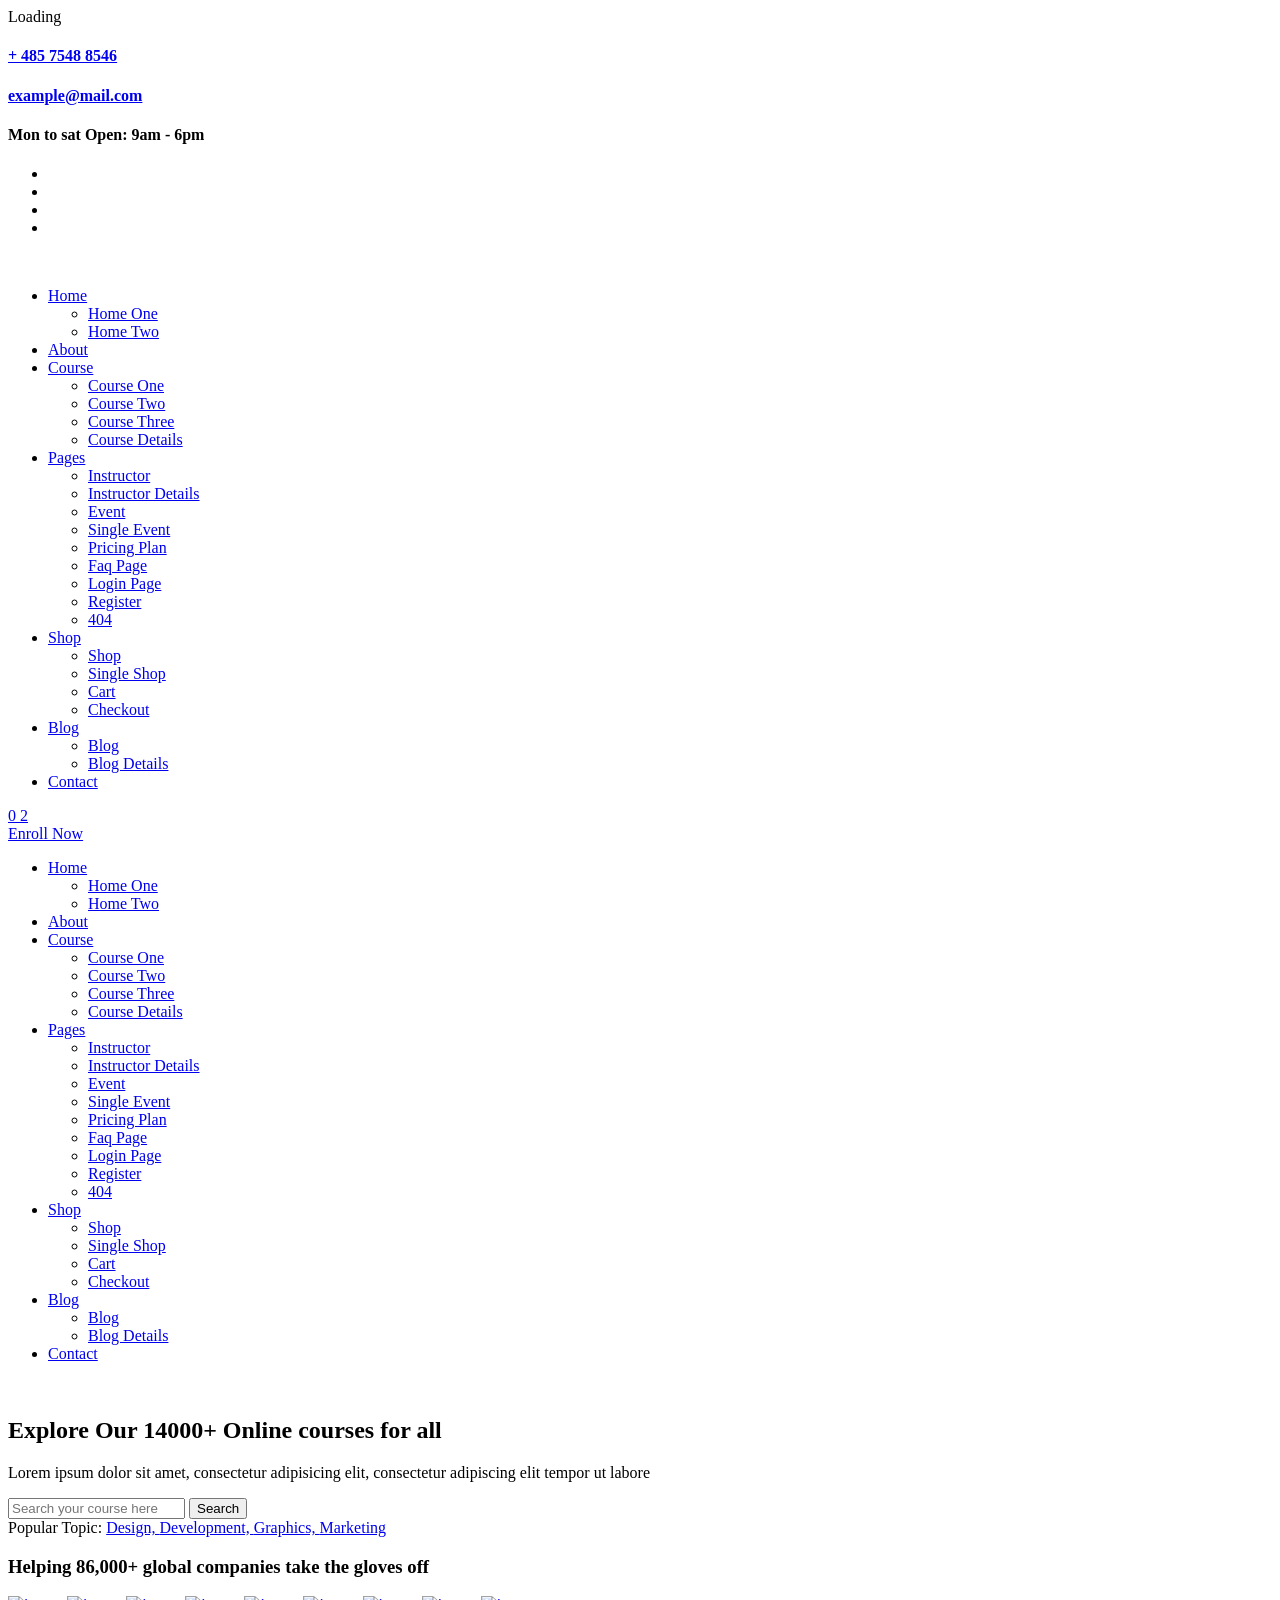
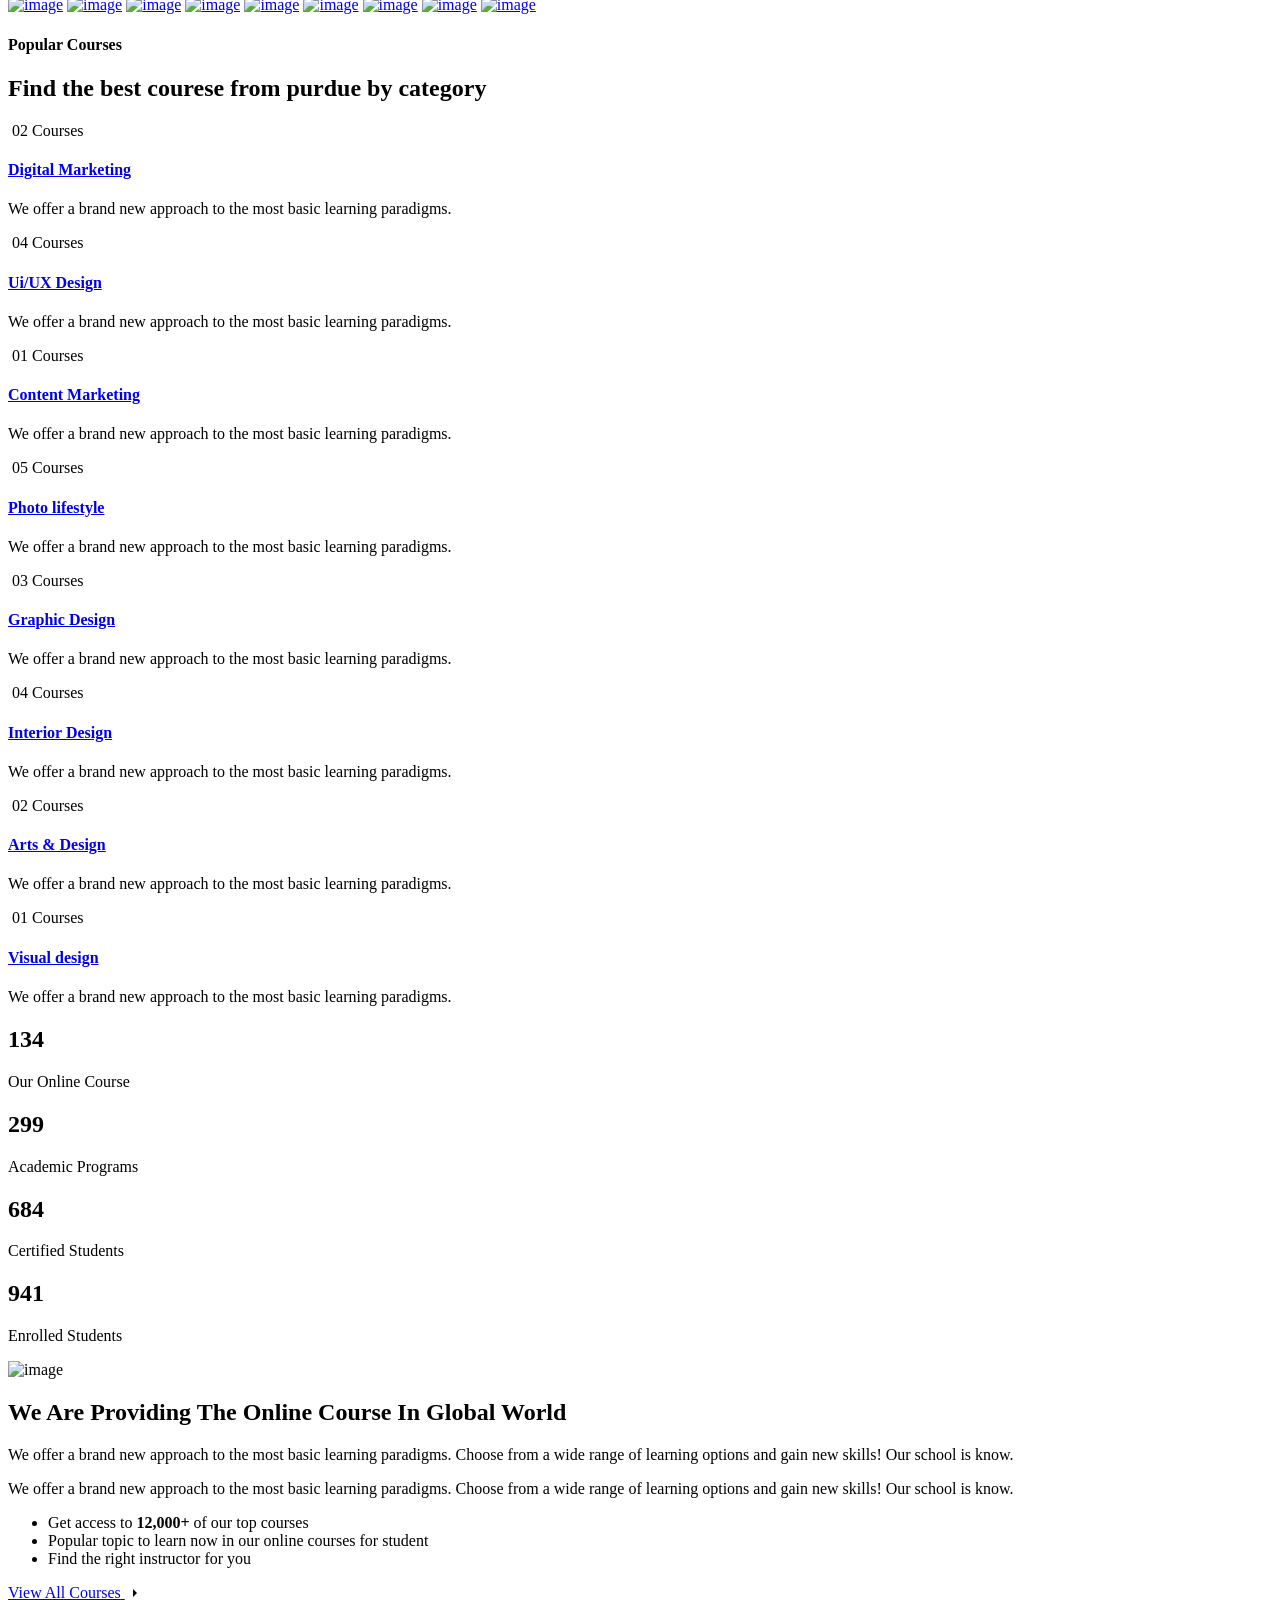
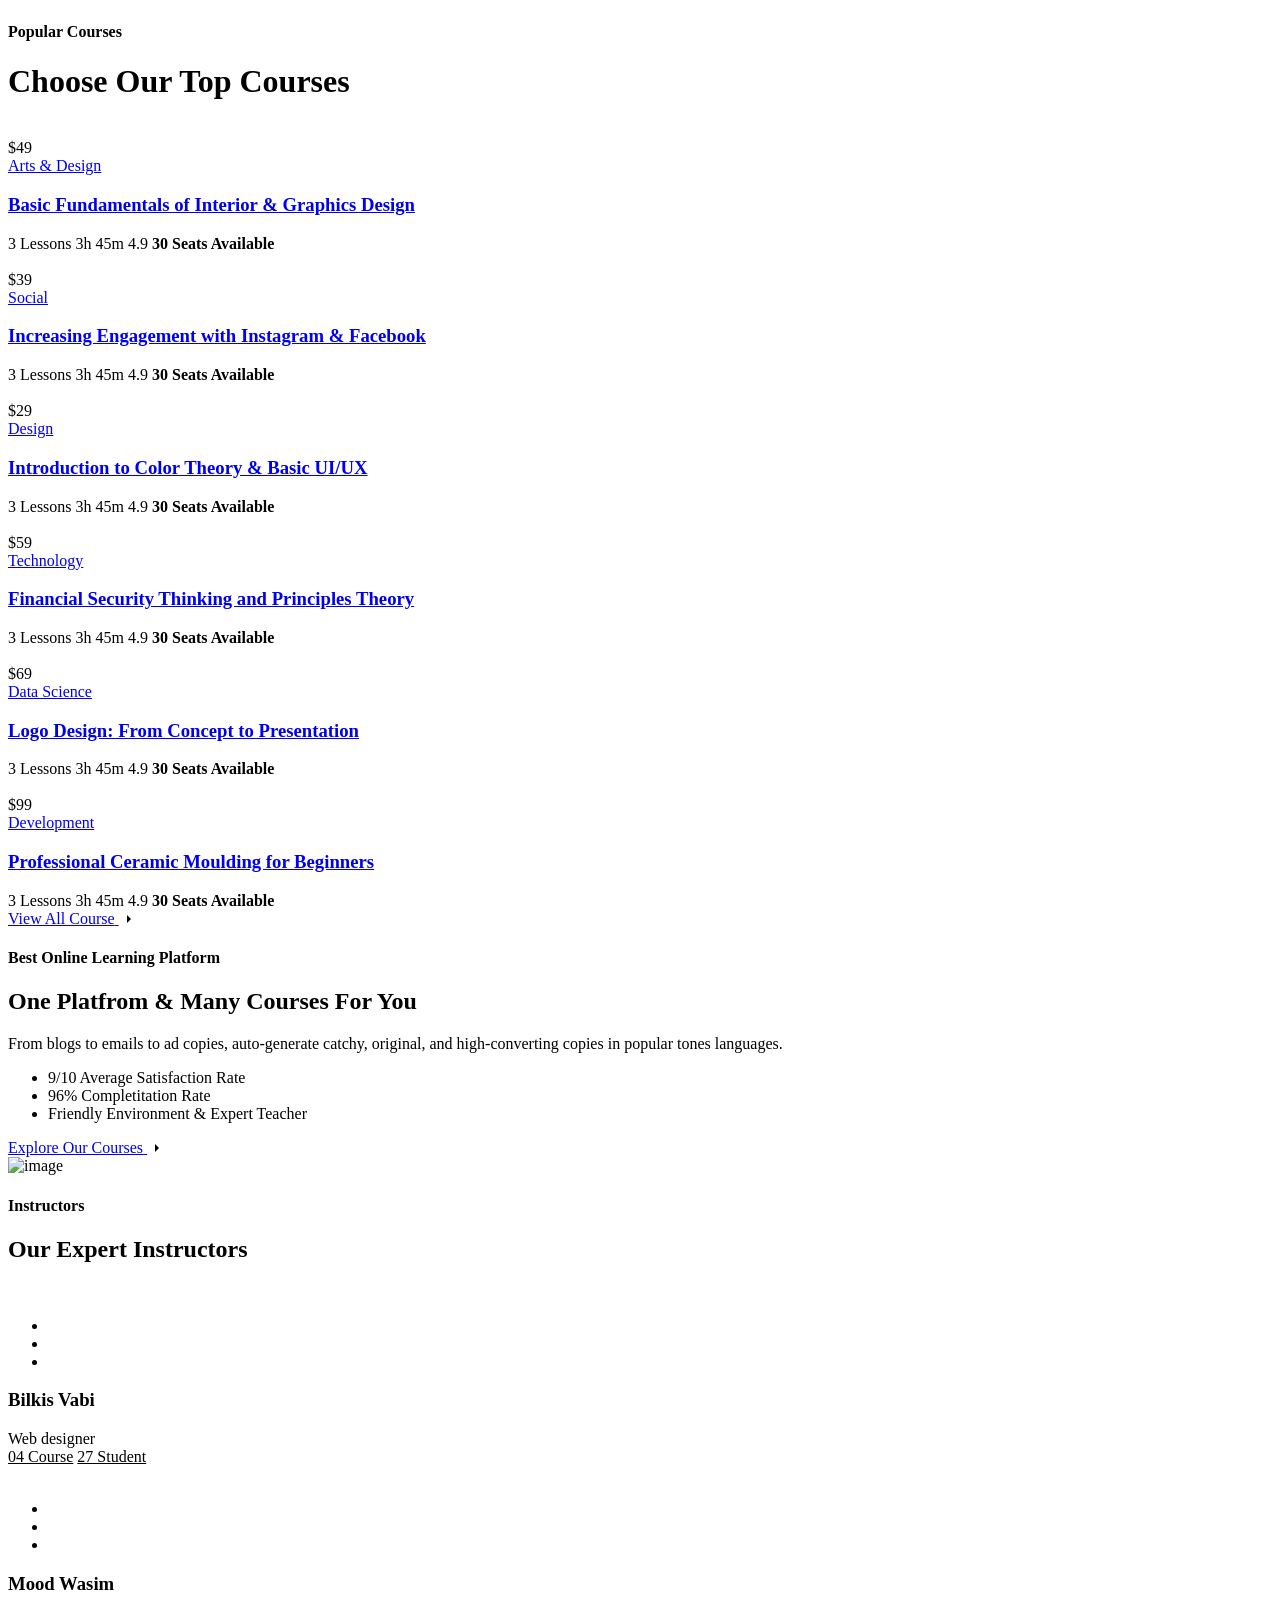
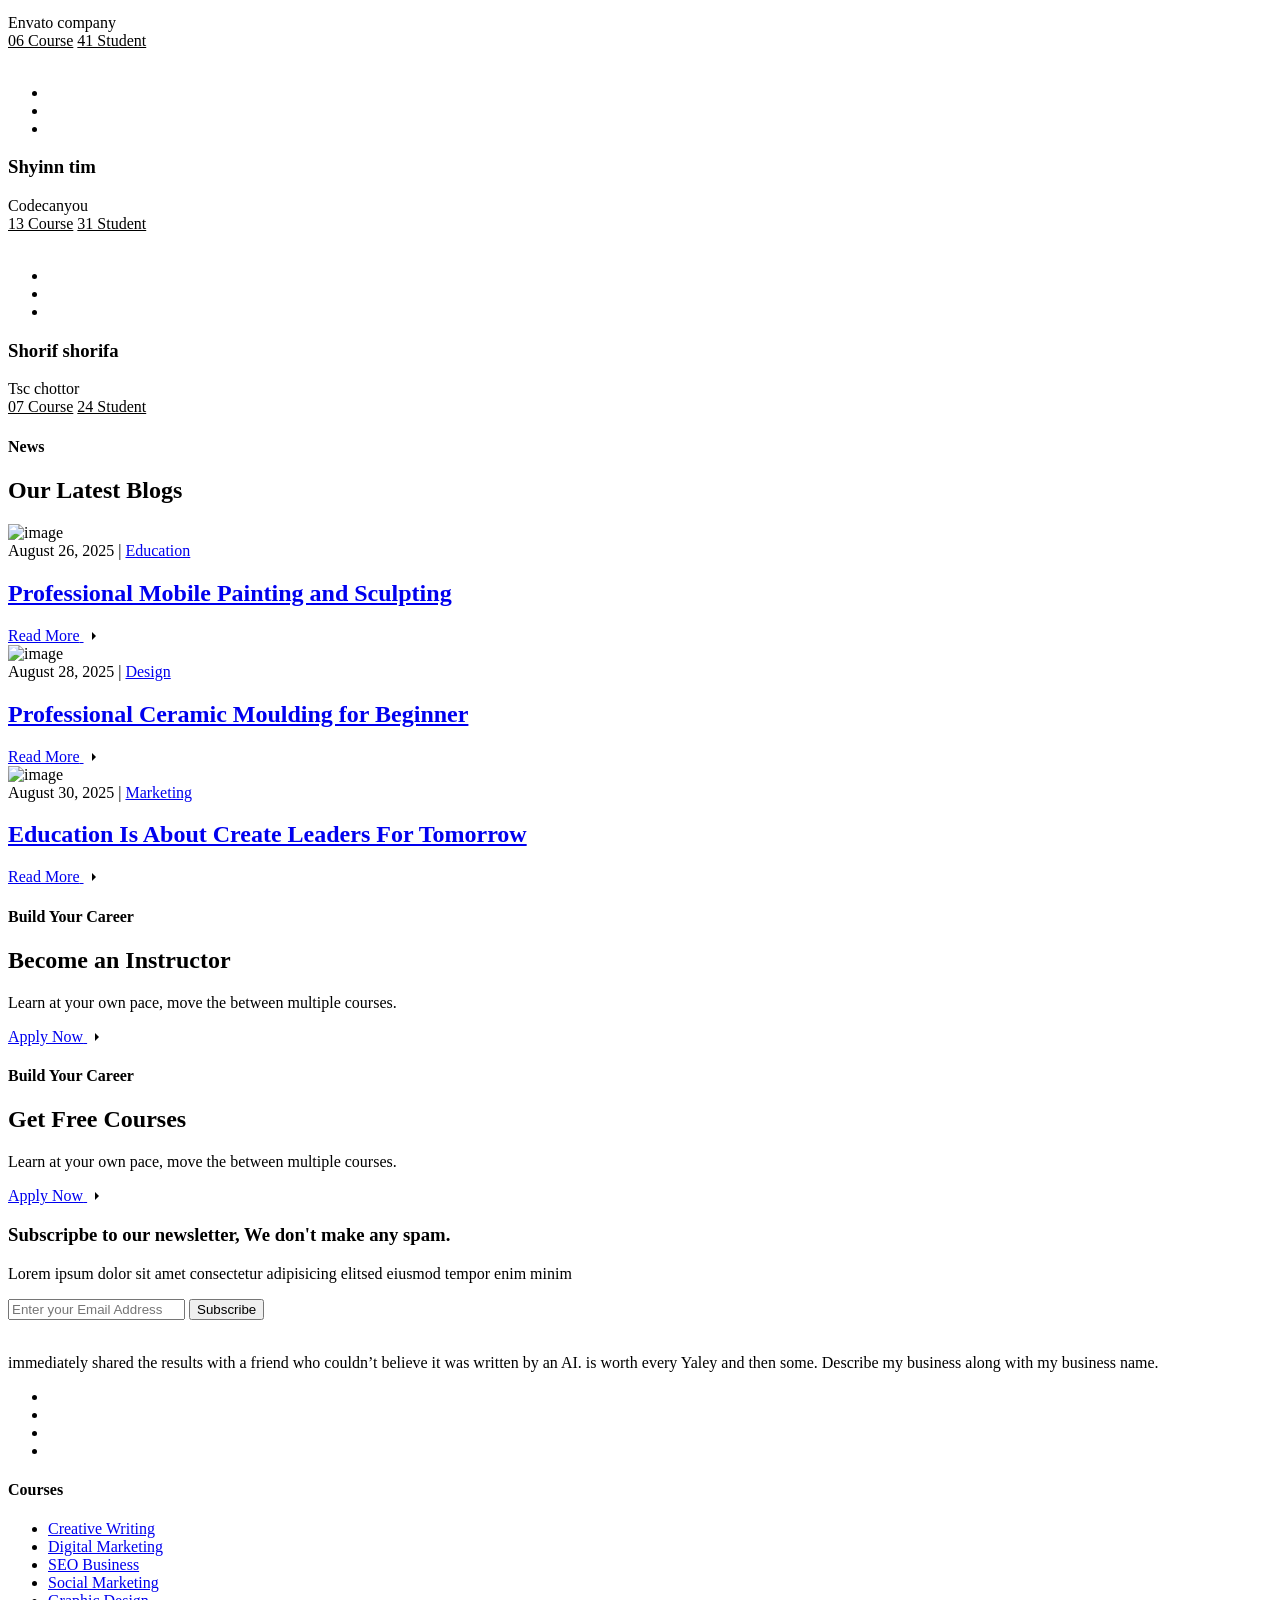
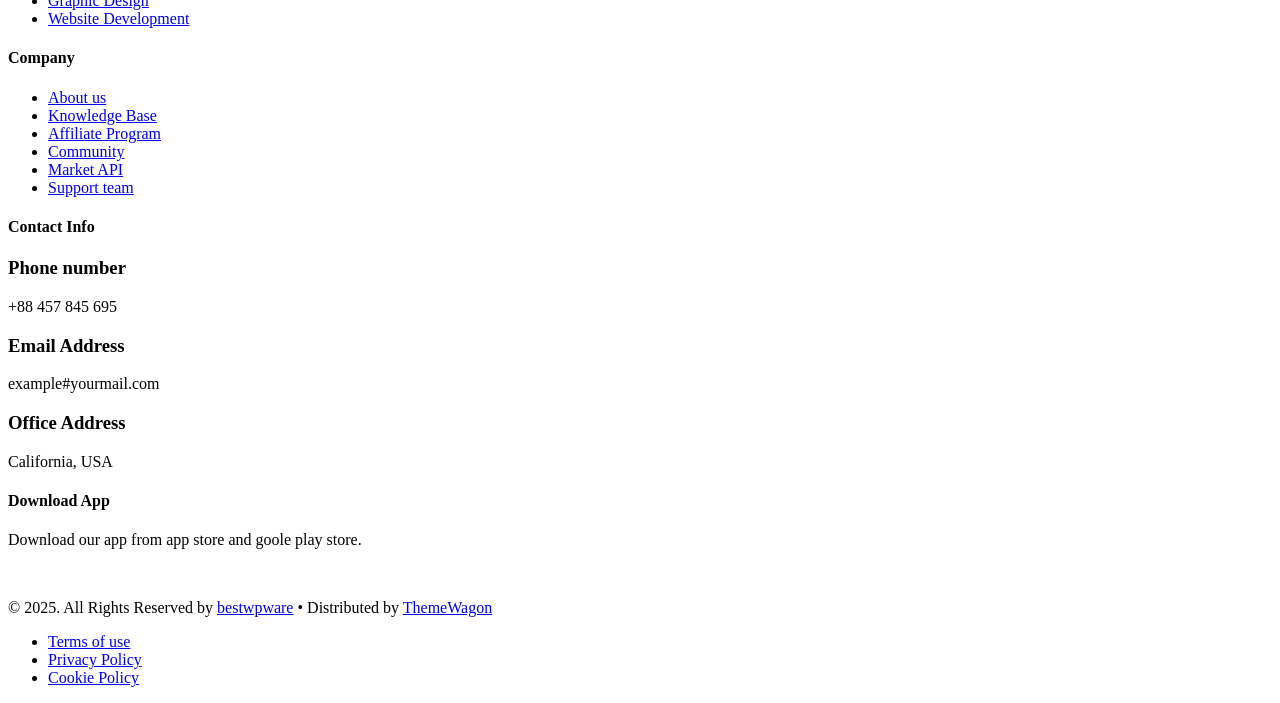
==== index2.html @ c28c4aa5 "Add files via upload" ====
<!DOCTYPE html>
<html lang="en">
	<head>
		<!-- Meta -->
		<meta charset="utf-8">
		<meta http-equiv="X-UA-Compatible" content="IE=edge">
		<meta name="viewport" content="width=device-width, initial-scale=1"> 
		<!-- The above 3 meta tags *must* come first in the head; any other head content must come *after* these tags -->
		<meta name="description" content="Web-Dev - Education">
		<meta name="keywords" content="theme_ocean, college, course, e-learning, education, high school, kids, learning, online, online courses, school, student, teacher, tutor, university">
		<meta name="author" content="theme_ocean">
		<!-- SITE TITLE -->
		<title>Web-Dev - Education</title>			
		<!-- Latest Bootstrap min CSS -->
		<link rel="stylesheet" href="assets/bootstrap/css/bootstrap.min.css">		
		<!-- Google Font -->
		<link href="https://fonts.googleapis.com/css2?family=Lexend:wght@300;400;500;600;700&display=swap" rel="stylesheet">
		<!-- Font Awesome CSS -->
		<link rel="stylesheet" href="assets/webfonts/themify-icons.css">
		<!-- All Min Css -->
		<link rel="stylesheet" href="assets/css/all.min.css">
		<!--- owl carousel Css-->
		<link rel="stylesheet" href="assets/owlcarousel/css/owl.carousel.css">
		<link rel="stylesheet" href="assets/owlcarousel/css/owl.theme.css">				
		<!--slicknav Css-->
        <link rel="stylesheet" href="assets/css/slicknav.css">			
		<!-- MAGNIFIC CSS -->
		<link rel="stylesheet" href="assets/css/magnific-popup.css">
		<!--jquery-simple-mobilemenu Css-->
        <link rel="stylesheet" href="assets/css/jquery-simple-mobilemenu.css">			
		<!-- animate CSS -->
		<link rel="stylesheet" href="assets/css/animate.css">			
		<!-- Style CSS -->					
		<link rel="stylesheet" href="assets/css/style.css" />				
		<!-- HTML5 shim and Respond.js IE8 support of HTML5 elements and media queries -->
		<!-- WARNING: Respond.js doesn't work if you view the page via file:// -->
		<!--[if lt IE 9]>
		  <script src="https://oss.maxcdn.com/html5shiv/3.7.2/html5shiv.min.js"></script>
		  <script src="https://oss.maxcdn.com/respond/1.4.2/respond.min.js"></script>
		<![endif]-->
</head>
<body>
	
	<!-- START PRELOADER -->
	<div class="preloaders">
		<span class="loader">Loading</span>
	</div>
	<!-- END PRELOADER -->
	
	<!-- START TOP HEADER CLASS -->
	<div class="top_header_banner2">
		<!-- START LOGO WITH CONTACT -->
		<section class="logo-contact">
			<div class="container">
				<div class="row">
					<div class="col-lg-3 col-md-4 col-sm-6 col-xs-12">
						<div class="single-top-contact">
							<i class="ti-mobile"></i>
							<h4><a href="tel:+4857548854826">+ 485 7548 8546</a></h4>
						</div>
					</div><!--- END COL -->	
					<div class="col-lg-3 col-md-4 col-sm-6 col-xs-12">
						<div class="single-top-contact">							
							<i class="ti-email"></i>
							<h4><a href="mailto:example@gmail.com">example@mail.com</a></h4>	
						</div>
					</div><!--- END COL -->	
					<div class="col-lg-3 col-md-4 col-sm-6 col-xs-12">
						<div class="single-top-contact">
							<i class="ti-alarm-clock"></i>
							<h4>Mon to sat Open: 9am - 6pm</h4>
						</div>
					</div><!--- END COL -->	
					<div class="col-lg-3 col-md-4 col-sm-6 col-xs-12">
						<div class="top_social_profile">
							<ul>
								<li><a href="#" class="top_f_facebook"><i class="fa-brands fa-facebook"></i></a></li>
								<li><a href="#" class="top_f_twitter"><i class="fa-brands fa-x-twitter"></i></a></li>
								<li><a href="#" class="top_f_instagram"><i class="fa-brands fa-instagram"></i></a></li>
								<li><a href="#" class="top_f_linkedin"><i class="fa-brands fa-linkedin-in"></i></a></li>
							</ul>
						</div>
					</div><!--- END COL -->						
				</div><!--- END ROW -->
			</div><!--- END CONTAINER -->
		</section>
		<!-- END LOGO WITH CONTACT -->
		
		<!-- START NAVBAR -->  
		<div id="navigation" class="navbar-light bg-faded site-navigation">
			<div class="container">
				<div class="row">
					<div class="col-20 align-self-center">
						<div class="site-logo">
							<a href="index.html"><img src="assets/images/all-img/Web-Dev - Education-logo.jpg" alt=""></a>          				
						</div>
					</div><!--- END Col -->
					
					<div class="col-60 d-flex">
						<nav id="main-menu">
							<ul>
								<li class="menu-item-has-children"><a href="#">Home</a>
									<ul>										
										<li><a href="index.html">Home One</a></li>
										<li><a href="index2.html">Home Two</a></li>
									</ul>
								</li>
								<li><a href="about.html">About</a></li>				  				  
								<li class="menu-item-has-children"><a href="course.html">Course</a>
									<ul>										
										<li><a href="course.html">Course One</a></li>
										<li><a href="course2.html">Course Two</a></li>
										<li><a href="course3.html">Course Three</a></li>
										<li><a href="single_course.html">Course Details</a></li>
									</ul>
								</li>								
								<li class="menu-item-has-children"><a href="#">Pages</a>
									<ul>										
										<li><a href="team.html">Instructor</a></li>
										<li><a href="team-details.html">Instructor Details</a></li>
										<li><a href="event.html">Event</a></li>
										<li><a href="event_single.html">Single Event</a></li>
										<li><a href="pricing.html">Pricing Plan</a></li>
										<li><a href="faq.html">Faq Page</a></li>			
										<li><a href="login.html">Login Page</a></li>				
										<li><a href="register.html">Register</a></li>				
										<li><a href="error.html">404</a></li>				
									</ul>
								</li>							
								<li class="menu-item-has-children"><a href="#">Shop</a>
									<ul>										
										<li><a href="shop.html">Shop</a></li>
										<li><a href="single_shop.html">Single Shop</a></li>
										<li><a href="cart.html">Cart</a></li>
										<li><a href="checkout.html">Checkout</a></li>			
									</ul>
								</li>							
								<li class="menu-item-has-children"><a href="blog.html">Blog</a>
									<ul>										
										<li><a href="blog.html">Blog</a></li>
										<li><a href="blog_single.html">Blog Details</a></li>
									</ul>
								</li>							  
								<li><a href="contact.html">Contact</a></li>
							</ul>
						</nav>
					</div><!--- END Col -->
					
					<div class="col-30 d-none d-xl-block text-end align-self-center">
						<div class="home_lc">
							<a href="#" class="hlc">
							  <i class="fa-regular fa-heart"></i>
							  <span class="gactive">0</span>
						   </a>
							<a href="#" class="hlc">
							  <i class="fa-solid fa-cart-shopping"></i>
							  <span class="gactive">2</span>
						   </a>
						</div>
						<div class="call_to_action">
							<a class="btn_two" href="register.html">Enroll Now <i class="fa-solid fa-arrow-right"></i></a>
						</div><!--- END SOCIAL PROFILE -->					
					</div><!--- END Col -->
					
					<ul class="mobile_menu">						
						<li><a href="#">Home</a>
							<ul class="sub-menu">										
								<li><a href="index.html">Home One</a></li>
								<li><a href="index2.html">Home Two</a></li>						
							</ul>
						</li>	
						<li><a href="about.html">About</a></li>						
						<li><a href="#">Course</a>
							<ul class="sub-menu">										
								<li><a href="course.html">Course One</a></li>
								<li><a href="course2.html">Course Two</a></li>
								<li><a href="course3.html">Course Three</a></li>
								<li><a href="single_course.html">Course Details</a></li>									
							</ul>
						</li>
						<li><a href="#">Pages</a>
							<ul class="sub-menu">									
								<li><a href="team.html">Instructor</a></li>
								<li><a href="team-details.html">Instructor Details</a></li>
								<li><a href="event.html">Event</a></li>
								<li><a href="event_single.html">Single Event</a></li>
								<li><a href="pricing.html">Pricing Plan</a></li>
								<li><a href="faq.html">Faq Page</a></li>			
								<li><a href="login.html">Login Page</a></li>				
								<li><a href="register.html">Register</a></li>				
								<li><a href="error.html">404</a></li>						
							</ul>
						</li>
						<li><a href="#">Shop</a>
							<ul class="sub-menu">									
								<li><a href="shop.html">Shop</a></li>
								<li><a href="single_shop.html">Single Shop</a></li>
								<li><a href="cart.html">Cart</a></li>
								<li><a href="checkout.html">Checkout</a></li>						
							</ul>
						</li>			
						<li><a href="blog.html">Blog</a>
							<ul class="sub-menu">										
								<li><a href="blog.html">Blog</a></li>
								<li><a href="blog_single.html">Blog Details</a></li>
							</ul>
						</li>						
						<li><a href="contact.html">Contact</a></li>
					</ul>			
				</div><!--- END ROW -->
			</div><!--- END CONTAINER -->
		</div> 	  
		<!-- END NAVBAR -->	
								
		<!-- START HOME -->
		<section class="home_bg hb_height">
			<div class="container">
				<div class="row">
				  <div class="col-lg-6 col-sm-12 col-xs-12">
					<div class="hero-text-img2">
						<img src="assets/images/all-img/home-img1.png" class="img-fluid" alt="" />
					</div>					
				  </div><!--- END COL -->					  
				  <div class="col-lg-6 col-sm-12 col-xs-12">
					<div class="hero-text2 ht_top">
						<h1>Explore Our <span>14000+</span> Online courses for all</h1>
						<p>Lorem ipsum dolor sit amet, consectetur adipisicing elit, consectetur adipiscing elit tempor ut labore</p>
					</div>
					<div class="home_sb2">
						<form action="#" class="banner_subs2">
							<input type="text" class="form-control home_si2" placeholder="Search your course here" required="required">
							<button type="button" class="subscribe__btn">Search <i class="fa fa-paper-plane-o"></i></button>
						</form>
					</div>	
					<div class="home_tag">
						<span>Popular Topic:</span>
						<a href="#">Design, </a>
						<a href="#">Development, </a>
						<a href="#">Graphics, </a>
						<a href="#">Marketing </a>
					</div>					
				  </div><!--- END COL -->					  
				</div><!--- END ROW -->
			</div><!--- END CONTAINER -->
		</section>
		<!-- END  HOME -->	
	</div>
	<!-- END  TOP HEADER CLASS -->		

		<!-- START COMPANY PARTNER LOGO  -->
		<div class="partner-logo section-padding">
			<div class="container">
				<div class="row part_bg">
					<div class="col-lg-4 col-sm-4 col-xs-12">
						<div class="partner_title">
							<h3>Helping <span>86,000+</span> global companies take the gloves off </h3>
						</div>					
					</div><!-- END COL  -->
					<div class="col-lg-8 col-sm-8 col-xs-12 text-center">
						<div class="partner">
							<a href="#"><img src="assets/images/clients/1.png" alt="image"></a>
							<a href="#"><img src="assets/images/clients/2.png" alt="image"></a>
							<a href="#"><img src="assets/images/clients/3.png" alt="image"></a>
							<a href="#"><img src="assets/images/clients/4.png" alt="image"></a>
							<a href="#"><img src="assets/images/clients/5.png" alt="image"></a>
							<a href="#"><img src="assets/images/clients/2.png" alt="image"></a>
							<a href="#"><img src="assets/images/clients/1.png" alt="image"></a>
							<a href="#"><img src="assets/images/clients/3.png" alt="image"></a>
							<a href="#"><img src="assets/images/clients/4.png" alt="image"></a>
						</div>
					</div><!-- END COL  -->
				</div><!--END  ROW  -->
			</div><!-- END CONTAINER  -->
		</div>
		<!-- END COMPANY PARTNER LOGO -->
		
		<!-- START CATEGORY TWO -->
		<section class="category_two_area section-padding">
			<div class="container">									
				<div class="section-title text-center">
					<h4>Popular Courses</h4>
					<h1>Find the best courese from purdue by category</h1>
				</div>						
				<div class="row">													
					<div class="col-lg-3 col-sm-6 col-xs-12 wow fadeInUp" data-wow-duration="1s" data-wow-delay="0.1s" data-wow-offset="0">
						<div class="cat_list_two">
							<img src="assets/images/category/cat1.jpg" alt="" />
							<span>02 Courses</span>
							<h4><a href="#">Digital Marketing</a></h4>
							<p>We offer a brand new approach to the most basic learning paradigms.</p>
						</div>
					</div><!--- END COL -->										
					<div class="col-lg-3 col-sm-6 col-xs-12 wow fadeInUp" data-wow-duration="1s" data-wow-delay="0.1s" data-wow-offset="0">
						<div class="cat_list_two">
							<img src="assets/images/category/cat2.jpg" alt="" />
							<span>04 Courses</span>
							<h4><a href="#">Ui/UX Design</a></h4>
							<p>We offer a brand new approach to the most basic learning paradigms.</p>
						</div>
					</div><!--- END COL -->										
					<div class="col-lg-3 col-sm-6 col-xs-12 wow fadeInUp" data-wow-duration="1s" data-wow-delay="0.1s" data-wow-offset="0">
						<div class="cat_list_two">
							<img src="assets/images/category/cat3.jpg" alt="" />
							<span>01 Courses</span>
							<h4><a href="#">Content Marketing</a></h4>
							<p>We offer a brand new approach to the most basic learning paradigms.</p>
						</div>
					</div><!--- END COL -->										
					<div class="col-lg-3 col-sm-6 col-xs-12 wow fadeInUp" data-wow-duration="1s" data-wow-delay="0.1s" data-wow-offset="0">
						<div class="cat_list_two">
							<img src="assets/images/category/cat4.jpg" alt="" />
							<span>05 Courses</span>
							<h4><a href="#">Photo lifestyle</a></h4>
							<p>We offer a brand new approach to the most basic learning paradigms.</p>
						</div>
					</div><!--- END COL -->										
					<div class="col-lg-3 col-sm-6 col-xs-12 wow fadeInUp" data-wow-duration="1s" data-wow-delay="0.1s" data-wow-offset="0">
						<div class="cat_list_two">
							<img src="assets/images/category/cat5.jpg" alt="" />
							<span>03 Courses</span>
							<h4><a href="#">Graphic Design</a></h4>
							<p>We offer a brand new approach to the most basic learning paradigms.</p>
						</div>
					</div><!--- END COL -->										
					<div class="col-lg-3 col-sm-6 col-xs-12 wow fadeInUp" data-wow-duration="1s" data-wow-delay="0.1s" data-wow-offset="0">
						<div class="cat_list_two">
							<img src="assets/images/category/cat6.jpg" alt="" />
							<span>04 Courses</span>
							<h4><a href="#">Interior Design</a></h4>
							<p>We offer a brand new approach to the most basic learning paradigms.</p>
						</div>
					</div><!--- END COL -->										
					<div class="col-lg-3 col-sm-6 col-xs-12 wow fadeInUp" data-wow-duration="1s" data-wow-delay="0.1s" data-wow-offset="0">
						<div class="cat_list_two">
							<img src="assets/images/category/cat7.jpg" alt="" />
							<span>02 Courses</span>
							<h4><a href="#">Arts & Design</a></h4>
							<p>We offer a brand new approach to the most basic learning paradigms.</p>
						</div>
					</div><!--- END COL -->										
					<div class="col-lg-3 col-sm-6 col-xs-12 wow fadeInUp" data-wow-duration="1s" data-wow-delay="0.1s" data-wow-offset="0">
						<div class="cat_list_two">
							<img src="assets/images/category/cat8.jpg" alt="" />
							<span>01 Courses</span>
							<h4><a href="#">Visual design</a></h4>
							<p>We offer a brand new approach to the most basic learning paradigms.</p>
						</div>
					</div><!--- END COL -->							  
				</div><!--- END ROW -->
			</div><!--- END CONTAINER -->
		</section>
		<!-- END CATEGORY TWO -->	

		<!-- START VIDEO -->
		<section class="vid_area va2" style="background-image: url(assets/images/banner/video.jpg);  background-size:cover; background-position: center center;">
			<div class="container">																
				<div class="row">
					<div class="col-lg-12 vp_top wow fadeInUDown" data-wow-duration="1s" data-wow-delay="0.2s" data-wow-offset="0">
						<div class="video-area2">
							<a href="https://www.youtube.com/watch?v=RXv_uIN6e-Y" class="magnific_popup video-button"><i class="fa fa-play"></i></a>
						</div>
					</div><!--- END COL -->	
				</div><!--- END ROW -->
			</div><!--- END CONTAINER -->
		</section>
		<!-- END VIDEO -->

		<!-- START COUNTER -->
		<section class="count_area counter_feature">
			<div class="container">
				<div class="row">
					<div class="col-lg-3 col-sm-6 col-xs-12">
						<div class="single-counter count_one">
							<span class="ti-folder sc_one"></span>
							<h2 class="counter-num">134</h2>
							<p>Our Online Course</p>
						</div>							
					</div>
					<div class="col-lg-3 col-sm-6 col-xs-12">
						<div class="single-counter count_two">
							<span class="ti-medall-alt sc_two"></span>
							<h2 class="counter-num">299</h2>
							<p>Academic Programs</p>
						</div>
					</div><!-- END COL -->
					<div class="col-lg-3 col-sm-6 col-xs-12">
						<div class="single-counter count_three">
							<span class="ti-id-badge sc_three"></span>
							<h2 class="counter-num">684</h2>
							<p>Certified Students</p>
						</div>
					</div><!-- END COL -->
					<div class="col-lg-3 col-sm-6 col-xs-12">
						<div class="single-counter count_four">
							<span class="ti-user sc_four"></span>
							<h2 class="counter-num">941</h2>
							<p>Enrolled Students</p>
						</div>
					</div><!-- END COL -->						
				</div><!--- END ROW -->
			</div><!--- END CONTAINER -->		
		</section>
		<!-- END COUNTER -->		
		
		<!-- START ABOUT US -->
		<section class="ab_area section-padding">
			<div class="container">									
				<div class="row">								
					<div class="col-lg-6 col-sm-12 col-xs-12 wow fadeInUp" data-wow-duration="1s" data-wow-delay="0.2s" data-wow-offset="0">
						<div class="ab_img">
							<img src="assets/images/all-img/about2.png" class="img-fluid" alt="image">
						</div>
					</div><!--- END COL -->						
					<div class="col-lg-6 col-sm-12 col-xs-12 wow fadeInUp" data-wow-duration="1s" data-wow-delay="0.1s" data-wow-offset="0">
						<div class="ab_content">
							<h2>We Are Providing The Online Course In Global World</h2>
							<p>We offer a brand new approach to the most basic learning paradigms. Choose from a wide range of learning options and gain new skills! Our school is know.</p>
							<p>We offer a brand new approach to the most basic learning paradigms. Choose from a wide range of learning options and gain new skills! Our school is know.</p>
							<ul>
								<li><span class="ti-check"></span> Get access to <b>12,000+</b> of our top courses</li>
								<li><span class="ti-check"></span> Popular topic to learn now in our online courses for student</li>
								<li><span class="ti-check"></span> Find the right instructor for you</li>
							</ul>
							<a href="#" class="cta"><span>View All Courses</span>
							  <svg width="13px" height="10px" viewBox="0 0 13 10">
								<path d="M1,5 L11,5"></path>
								<polyline points="8 1 12 5 8 9"></polyline>
							  </svg>
							</a>
						</div>
					</div><!--- END COL -->							  
				</div><!--- END ROW -->
			</div><!--- END CONTAINER -->
		</section>
		<!-- END ABOUT US -->							
	
	<!--START COURSE -->
	<div class="bc_bg_two section-padding">
		<div class="container">
			<div class="section-title">
			  <h4>Popular Courses</h4>
			  <h1>Choose Our Top Courses</h1>
			</div>				
			<div class="row">					
				<div class="col-lg-6 col-sm-12 col-xs-12 wow fadeInUp" data-wow-duration="1s" data-wow-delay="0.1s" data-wow-offset="0">
					<div class="course-slide2">
						<div class="course-img2">
							<img src="assets/images/course/1.jpg" alt="">
							<div class="course-date2">
								<span class="month2">$49</span>
							</div>
						</div>
						<div class="course-content2"><a class="c_btn2" href="single_course.html">Arts & Design</a>
							<h3><a href="single_course.html">Basic Fundamentals of Interior & Graphics Design</a></h3>
							<div class="co_list">
								<span><i class="fa fa-calendar"></i>3 Lessons</span>
								<span><i class="fa fa-clock-o"></i>3h 45m</span>
								<span><i class="fa fa-star"></i>4.9</span>
								<span><i class="fa fa-table"></i><strong>30 Seats Available</strong></span>
							</div>
						</div>
					</div><!--END COURSE SLIDE -->	
				</div><!--END COL -->			
				<div class="col-lg-6 col-sm-12 col-xs-12 wow fadeInUp" data-wow-duration="1s" data-wow-delay="0.1s" data-wow-offset="0">
					<div class="course-slide2">
						<div class="course-img2">
							<img src="assets/images/course/2.jpg" alt="">
							<div class="course-date2">
								<span class="month2">$39</span>
							</div>
						</div>
						<div class="course-content2"><a class="c_btn2" href="single_course.html">Social</a>
							<h3><a href="single_course.html">Increasing Engagement with Instagram & Facebook</a></h3>
							<div class="co_list">
								<span><i class="fa fa-calendar"></i>3 Lessons</span>
								<span><i class="fa fa-clock-o"></i>3h 45m</span>
								<span><i class="fa fa-star"></i>4.9</span>
								<span><i class="fa fa-table"></i><strong>30 Seats Available</strong></span>
							</div>
						</div>
					</div><!--END COURSE SLIDE -->	
				</div><!--END COL -->			
				<div class="col-lg-6 col-sm-12 col-xs-12 wow fadeInUp" data-wow-duration="1s" data-wow-delay="0.1s" data-wow-offset="0">
					<div class="course-slide2">
						<div class="course-img2">
							<img src="assets/images/course/3.jpg" alt="">
							<div class="course-date2">
								<span class="month2">$29</span>
							</div>
						</div>
						<div class="course-content2"><a class="c_btn2" href="single_course.html">Design</a>
							<h3><a href="single_course.html">Introduction to Color Theory & Basic UI/UX</a></h3>
							<div class="co_list">
								<span><i class="fa fa-calendar"></i>3 Lessons</span>
								<span><i class="fa fa-clock-o"></i>3h 45m</span>
								<span><i class="fa fa-star"></i>4.9</span>
								<span><i class="fa fa-table"></i><strong>30 Seats Available</strong></span>
							</div>
						</div>
					</div><!--END COURSE SLIDE -->	
				</div><!--END COL -->			
				<div class="col-lg-6 col-sm-12 col-xs-12 wow fadeInUp" data-wow-duration="1s" data-wow-delay="0.1s" data-wow-offset="0">
					<div class="course-slide2">
						<div class="course-img2">
							<img src="assets/images/course/4.jpg" alt="">
							<div class="course-date2">
								<span class="month2">$59</span>
							</div>
						</div>
						<div class="course-content2"><a class="c_btn2" href="single_course.html">Technology</a>
							<h3><a href="single_course.html">Financial Security Thinking and Principles Theory</a></h3>
							<div class="co_list">
								<span><i class="fa fa-calendar"></i>3 Lessons</span>
								<span><i class="fa fa-clock-o"></i>3h 45m</span>
								<span><i class="fa fa-star"></i>4.9</span>
								<span><i class="fa fa-table"></i><strong>30 Seats Available</strong></span>
							</div>
						</div>
					</div><!--END COURSE SLIDE -->	
				</div><!--END COL -->			
				<div class="col-lg-6 col-sm-12 col-xs-12 wow fadeInUp" data-wow-duration="1s" data-wow-delay="0.1s" data-wow-offset="0">
					<div class="course-slide2">
						<div class="course-img2">
							<img src="assets/images/course/5.jpg" alt="">
							<div class="course-date2">
								<span class="month2">$69</span>
							</div>
						</div>
						<div class="course-content2"><a class="c_btn2" href="single_course.html">Data Science</a>
							<h3><a href="single_course.html">Logo Design: From Concept to Presentation</a></h3>
							<div class="co_list">
								<span><i class="fa fa-calendar"></i>3 Lessons</span>
								<span><i class="fa fa-clock-o"></i>3h 45m</span>
								<span><i class="fa fa-star"></i>4.9</span>
								<span><i class="fa fa-table"></i><strong>30 Seats Available</strong></span>
							</div>
						</div>
					</div><!--END COURSE SLIDE -->	
				</div><!--END COL -->			
				<div class="col-lg-6 col-sm-12 col-xs-12 wow fadeInUp" data-wow-duration="1s" data-wow-delay="0.1s" data-wow-offset="0">
					<div class="course-slide2">
						<div class="course-img2">
							<img src="assets/images/course/6.jpg" alt="">
							<div class="course-date2">
								<span class="month2">$99</span>
							</div>
						</div>
						<div class="course-content2"><a class="c_btn2" href="single_course.html">Development</a>
							<h3><a href="single_course.html">Professional Ceramic Moulding for Beginners</a></h3>
							<div class="co_list">
								<span><i class="fa fa-calendar"></i>3 Lessons</span>
								<span><i class="fa fa-clock-o"></i>3h 45m</span>
								<span><i class="fa fa-star"></i>4.9</span>
								<span><i class="fa fa-table"></i><strong>30 Seats Available</strong></span>
							</div>
						</div>
					</div><!--END COURSE SLIDE -->	
				</div><!--END COL -->
				<div class="col-lg-12 text-center">
					<div class="cc_btn">
						<a href="#" class="cta"><span>View All Course</span>
						  <svg width="13px" height="10px" viewBox="0 0 13 10">
							<path d="M1,5 L11,5"></path>
							<polyline points="8 1 12 5 8 9"></polyline>
						  </svg>
						</a>
					</div>
				</div><!--END COL -->				
			</div><!--END ROW -->		
		</div><!--END CONTAINER -->
	</div>
	<!--END COURSE -->
	
	<!-- START COURSE PROMOTION -->
	<section class="course_promo section-padding">
		<div class="container">									
			<div class="row">								
				<div class="col-lg-6 col-sm-12 col-xs-12 wow fadeInUp" data-wow-duration="1s" data-wow-delay="0.1s" data-wow-offset="0">
					<div class="cp_content">
						<h4>Best Online Learning Platform</h4>
						<h2>One Platfrom & Many Courses For You</h2>
						<p>From blogs to emails to ad copies, auto-generate catchy, original, and high-converting copies in popular tones languages.</p>
						<ul>
							<li><span class="ti-check"></span>9/10 Average Satisfaction Rate</li>
							<li><span class="ti-check"></span>96% Completitation Rate</li>
							<li><span class="ti-check"></span>Friendly Environment & Expert Teacher</li>
						</ul>
					</div>
					<div class="cp_btn">
						<a href="#" class="cta"><span>Explore Our Courses</span>
						  <svg width="13px" height="10px" viewBox="0 0 13 10">
							<path d="M1,5 L11,5"></path>
							<polyline points="8 1 12 5 8 9"></polyline>
						  </svg>
						</a>
					</div>
				</div><!--- END COL -->						
				<div class="col-lg-6 col-sm-12 col-xs-12 wow fadeInUp" data-wow-duration="1s" data-wow-delay="0.2s" data-wow-offset="0">
					<div class="cp_img">
						<img src="assets/images/all-img/about3.png" class="img-fluid" alt="image">
					</div>
				</div><!--- END COL -->			  
			</div><!--- END ROW -->
		</div><!--- END CONTAINER -->
	</section>
	<!-- END COURSE PROMOTION -->	
	
		<!-- START TEAM -->
		<section class="team_area section-padding">
			<div class="container">									
				<div class="section-title text-center">
					<h4>Instructors</h4>
					<h1>Our Expert Instructors</h1>
				</div>						
				<div class="row">													
					<div class="col-lg-3 col-sm-6 col-xs-12 wow fadeInUp" data-wow-duration="1s" data-wow-delay="0.1s" data-wow-offset="0">
						<div class="our-team2">
							<div class="team-content2">
								<a href="#"><img src="assets/images/team/1.jpg" alt=""></a>
								<ul class="social-links">
									<li><a href="#"><i class="fa-brands fa-facebook"></i></a></li>
									<li><a href="#"><i class="fa-brands fa-x-twitter"></i></a></li>
									<li><a href="#"><i class="fa-brands fa-instagram"></i></a></li>
								</ul>
							</div>
							<div class="team-prof">
								<h3>Bilkis Vabi</h3>
								<span>Web designer</span>
							</div>
							<div class="sth_det2">
								<span class="ti-file"> <u>04 Course</u></span>
								<span class="ti-user"> <u>27 Student</u></span>
							</div>									
						</div>
					</div><!--- END COL -->										
					<div class="col-lg-3 col-sm-6 col-xs-12 wow fadeInUp" data-wow-duration="1s" data-wow-delay="0.1s" data-wow-offset="0">
						<div class="our-team2">
							<div class="team-content2">
								<a href="#"><img src="assets/images/team/2.jpg" alt=""></a>
								<ul class="social-links">
									<li><a href="#"><i class="fa-brands fa-facebook"></i></a></li>
									<li><a href="#"><i class="fa-brands fa-x-twitter"></i></a></li>
									<li><a href="#"><i class="fa-brands fa-instagram"></i></a></li>
								</ul>
							</div>
							<div class="team-prof">
								<h3>Mood Wasim</h3>
								<span>Envato company</span>
							</div>
							<div class="sth_det2">
								<span class="ti-file"> <u>06 Course</u></span>
								<span class="ti-user"> <u>41 Student</u></span>
							</div>							
						</div>
					</div><!--- END COL -->										
					<div class="col-lg-3 col-sm-6 col-xs-12 wow fadeInUp" data-wow-duration="1s" data-wow-delay="0.1s" data-wow-offset="0">
						<div class="our-team2">
							<div class="team-content2">
								<a href="#"><img src="assets/images/team/3.jpg" alt=""></a>
								<ul class="social-links">
									<li><a href="#"><i class="fa-brands fa-facebook"></i></a></li>
									<li><a href="#"><i class="fa-brands fa-x-twitter"></i></a></li>
									<li><a href="#"><i class="fa-brands fa-instagram"></i></a></li>
								</ul>
							</div>
							<div class="team-prof">
								<h3>Shyinn tim</h3>
								<span>Codecanyou</span>
							</div>
							<div class="sth_det2">
								<span class="ti-file"> <u>13 Course</u></span>
								<span class="ti-user"> <u>31 Student</u></span>
							</div>
						</div>
					</div><!--- END COL -->										
					<div class="col-lg-3 col-sm-6 col-xs-12 wow fadeInUp" data-wow-duration="1s" data-wow-delay="0.1s" data-wow-offset="0">
						<div class="our-team2">
							<div class="team-content2">
								<a href="#"><img src="assets/images/team/4.jpg" alt=""></a>
								<ul class="social-links">
									<li><a href="#"><i class="fa-brands fa-facebook"></i></a></li>
									<li><a href="#"><i class="fa-brands fa-x-twitter"></i></a></li>
									<li><a href="#"><i class="fa-brands fa-instagram"></i></a></li>
								</ul>
							</div>
							<div class="team-prof">
								<h3>Shorif shorifa</h3>
								<span>Tsc chottor</span>
							</div>
							<div class="sth_det2">
								<span class="ti-file"> <u>07 Course</u></span>
								<span class="ti-user"> <u>24 Student</u></span>
							</div>
						</div>
					</div><!--- END COL -->							  
				</div><!--- END ROW -->
			</div><!--- END CONTAINER -->
		</section>
		<!-- END TEAM -->		
	
	<!-- START BLOG -->
	<section id="blog" class="blog_area section-padding">
		<div class="container">
			<div class="section-title">
				<h4>News</h4>
				<h1>Our Latest Blogs</h1>
			</div>	
			<div class="row">		
				<div class="col-lg-4 col-sm-4 col-xs-12 wow fadeInUp" data-wow-duration="1s" data-wow-delay="0.1s" data-wow-offset="0">
					<div class="single_blog">
						<img src="assets/images/blog/1.jpg" class="img-fluid" alt="image" />
						<div class="img_info">
							<span>August 26, 2025 | <a href="blog_single.html">Education</a></span>
						</div>
						<div class="content_box">
							<h2><a href="blog_single.html">Professional Mobile Painting and Sculpting</a></h2>
							<a href="#" class="cta"><span>Read More</span>
							  <svg width="13px" height="10px" viewBox="0 0 13 10">
								<path d="M1,5 L11,5"></path>
								<polyline points="8 1 12 5 8 9"></polyline>
							  </svg>
							</a>								
						</div>
					</div>
				</div><!-- END COL-->				
				<div class="col-lg-4 col-sm-4 col-xs-12 wow fadeInUp" data-wow-duration="1s" data-wow-delay="0.1s" data-wow-offset="0">
					<div class="single_blog">
						<img src="assets/images/blog/2.jpg" class="img-fluid" alt="image" />
						<div class="img_info">
							<span>August 28, 2025 | <a href="blog_single.html">Design</a></span>
						</div>
						<div class="content_box">
							<h2><a href="blog_single.html">Professional Ceramic Moulding for Beginner</a></h2>
							<a href="#" class="cta"><span>Read More</span>
							  <svg width="13px" height="10px" viewBox="0 0 13 10">
								<path d="M1,5 L11,5"></path>
								<polyline points="8 1 12 5 8 9"></polyline>
							  </svg>
							</a>							
						</div>
					</div>
				</div><!-- END COL-->
				<div class="col-lg-4 col-sm-4 col-xs-12 wow fadeInUp" data-wow-duration="1s" data-wow-delay="0.3s" data-wow-offset="0">
					<div class="single_blog">
						<img src="assets/images/blog/3.jpg" class="img-fluid" alt="image" />
						<div class="img_info">
							<span>August 30, 2025 | <a href="blog_single.html">Marketing</a></span>
						</div>
						<div class="content_box">
							<h2><a href="blog_single.html">Education Is About Create Leaders For Tomorrow </a></h2>
							<a href="#" class="cta"><span>Read More</span>
							  <svg width="13px" height="10px" viewBox="0 0 13 10">
								<path d="M1,5 L11,5"></path>
								<polyline points="8 1 12 5 8 9"></polyline>
							  </svg>
							</a>
						</div>
					</div>
				</div><!-- END COL-->						
			</div><!-- / END ROW -->
		</div><!-- END CONTAINER  -->
	</section>	
	<!-- END BLOG -->		

	<!-- START INSTRUCTOR+FREE COURSE -->
	<section class="insfreecourse2 section-padding">
		<div class="container">									
			<div class="row">								
				<div class="col-lg-6 col-sm-12 col-xs-12 wow fadeInUp" data-wow-duration="1s" data-wow-delay="0.2s" data-wow-offset="0">
					<div class="single_ins2">
						<div class="single_ins_content2">
							<h4>Build Your Career</h4>
							<h1>Become an Instructor</h1>
							<p>Learn at your own pace, move the between multiple courses. </p>
							<a href="register.html" class="cta"><span>Apply Now</span>
							  <svg width="13px" height="10px" viewBox="0 0 13 10">
								<path d="M1,5 L11,5"></path>
								<polyline points="8 1 12 5 8 9"></polyline>
							  </svg>
							</a>
						</div>
					</div>
				</div><!--- END COL -->				
				<div class="col-lg-6 col-sm-12 col-xs-12 wow fadeInUp" data-wow-duration="1s" data-wow-delay="0.2s" data-wow-offset="0">
					<div class="single_ins2 si_bg">
						<div class="single_ins_content2">
							<h4>Build Your Career</h4>
							<h1>Get Free Courses</h1>
							<p>Learn at your own pace, move the between multiple courses. </p>
							<a href="register.html" class="cta"><span>Apply Now</span>
							  <svg width="13px" height="10px" viewBox="0 0 13 10">
								<path d="M1,5 L11,5"></path>
								<polyline points="8 1 12 5 8 9"></polyline>
							  </svg>
							</a>
						</div>
					</div>
				</div><!--- END COL -->								  
			</div><!--- END ROW -->
		</div><!--- END CONTAINER -->
	</section>
	<!-- END INSTRUCTOR+FREE COURSE -->			

	<!-- START NEWSLETTER -->
	<section class="newsletter_area section-padding">
		<div class="container">
			<div class="row text-center">			
				<div class="col-lg-6 offset-lg-3 col-sm-12 col-xs-12">
					<div class="subs_form">
						<h3>Subscripbe to our newsletter, We don't make any spam.</h3>
						<p>Lorem ipsum dolor sit amet consectetur adipisicing elitsed eiusmod tempor enim minim</p>
						<form action="#" class="home_subs">
							<input type="text" class="subscribe__input" placeholder="Enter your Email Address">
							<button type="button" class="subscribe__btn">Subscribe</button>
						</form>
					</div>
				</div><!-- END COL -->
			</div><!-- END ROW -->	
		</div><!--- END CONTAINER -->	
	</section>
	<!-- END NEWSLETTER -->	
	
	<!-- START FOOTER -->
	<div class="footer section-padding">
		<div class="container">				
			<div class="row">						
				<div class="col-lg-3 col-sm-6 col-xs-12">
					<div class="single_footer">
						<a href="index.html"><img src="assets/images/all-img/Web-Dev - Education-logo.jpg" alt=""></a>         
						<p>immediately shared the results with a friend who couldn’t believe it was written by an AI. is worth every Yaley and then some. Describe my business along with my business name.</p>
					</div>
					<div class="foot_social">
						<ul>
							<li><a href="#" class="top_f_facebook"><i class="fa-brands fa-facebook"></i></a></li>
							<li><a href="#" class="top_f_twitter"><i class="fa-brands fa-x-twitter"></i></a></li>
							<li><a href="#" class="top_f_instagram"><i class="fa-brands fa-instagram"></i></a></li>
							<li><a href="#" class="top_f_linkedin"><i class="fa-brands fa-linkedin-in"></i></a></li>
						</ul>						
					</div>					
				</div><!--- END COL -->						
				<div class="col-lg-2 col-sm-6 col-xs-12">
					<div class="single_footer">
						<h4>Courses</h4>
						<ul>
							<li><a href="#">Creative Writing</a></li>
							<li><a href="#">Digital Marketing</a></li>
							<li><a href="#">SEO Business</a></li>
							<li><a href="#">Social Marketing</a></li>
							<li><a href="#">Graphic Design</a></li>
							<li><a href="#">Website Development</a></li>
						</ul>
					</div>
				</div><!--- END COL -->	
				<div class="col-lg-2 col-sm-6 col-xs-12">
					<div class="single_footer">
						<h4>Company</h4>
						<ul>
							<li><a href="#">About us</a></li>
							<li><a href="#">Knowledge Base</a></li>
							<li><a href="#">Affiliate Program</a></li>
							<li><a href="#">Community</a></li>
							<li><a href="#">Market API</a></li>						
							<li><a href="#">Support team</a></li>						
						</ul>
					</div>
				</div><!--- END COL -->	
				<div class="col-lg-3 col-sm-6 col-xs-12">
					<div class="single_footer">
						<h4>Contact Info</h4>
						<div class="sf_contact">
							<span class="ti-mobile"></span>
							<h3>Phone number</h3>
							<p>+88 457 845 695</p>
						</div>
						<div class="sf_contact">
							<span class="ti-email"></span>
							<h3>Email Address</h3>
							<p>example#yourmail.com</p>
						</div>
						<div class="sf_contact">
							<span class="ti-map"></span>
							<h3>Office Address</h3>
							<p>California, USA</p>
						</div>
					</div>
				</div><!--- END COL -->	
					<div class="col-lg-2 col-sm-6 col-xs-12">
						<div class="single_footer">
							<h4>Download App</h4>
							<p>Download our app from app store and goole play store.</p>
							<a href="index.html"><img src="assets/images/all-img/google-play.jpg" class="foot_img" alt=""></a>  
							<a href="index.html"><img src="assets/images/all-img/app-store.jpg" class="foot_img" alt=""></a>  
						</div>
					</div><!--- END COL -->					
			</div><!--- END ROW -->		
			<div class="row fc">
				<div class="col-lg-6 col-sm-6 col-xs-12">
					<div class="footer_copyright">
						<p>&copy; 2025. All Rights Reserved by <a href="https://bestwpware.com/" class="text-dark" target="_blank">bestwpware</a> • Distributed by <a href="https://themewagon.com" class="text-dark" target="_blank">ThemeWagon</a> </p>
					</div>
				</div>
				<div class="col-lg-6 col-sm-6 col-xs-12">
					<div class="footer_menu">
						<ul>
							<li><a href="#">Terms of use</a></li>
							<li><a href="#">Privacy Policy</a></li>
							<li><a href="#">Cookie Policy</a></li>
						</ul>
					</div>
				</div><!-- END COL -->
			</div>				
		</div><!--- END CONTAINER -->
	</div>
	<!-- END FOOTER -->			
		
	<!-- Latest jQuery -->
		<script src="assets/js/jquery-1.12.4.min.js"></script>
	<!-- Latest compiled and minified Bootstrap -->
		<script src="assets/bootstrap/js/bootstrap.min.js"></script>			
	<!-- owl-carousel min js  -->
		<script src="assets/owlcarousel/js/owl.carousel.min.js"></script>	
	<!-- jquery-simple-mobilemenu.min -->
		<script src="assets/js/jquery-simple-mobilemenu.js"></script>			
	<!-- magnific-popup js -->               
		<script src="assets/js/jquery.magnific-popup.min.js"></script>
	<!-- jquery mixitup min js -->
		<script src="assets/js/jquery.mixitup.js"></script>		
    <!-- GSAP AND LOCOMOTIV JS-->
		<script src="assets/js/gsap.min.js"></script>
		<script src="assets/js/ScrollTrigger.min.js"></script>
		<script src="assets/js/lenis.js"></script>				
	<!-- scrolltopcontrol js -->
		<script src="assets/js/scrolltopcontrol.js"></script>	
	<!-- jquery inview js -->
		<script src="assets/js/jquery.inview.min.js"></script>				
	<!-- WOW - Reveal Animations When You Scroll -->
		<script src="assets/js/wow.min.js"></script>				
	<!-- scripts js -->	
		<script src="assets/js/scripts.js"></script>				
</body>
</html>
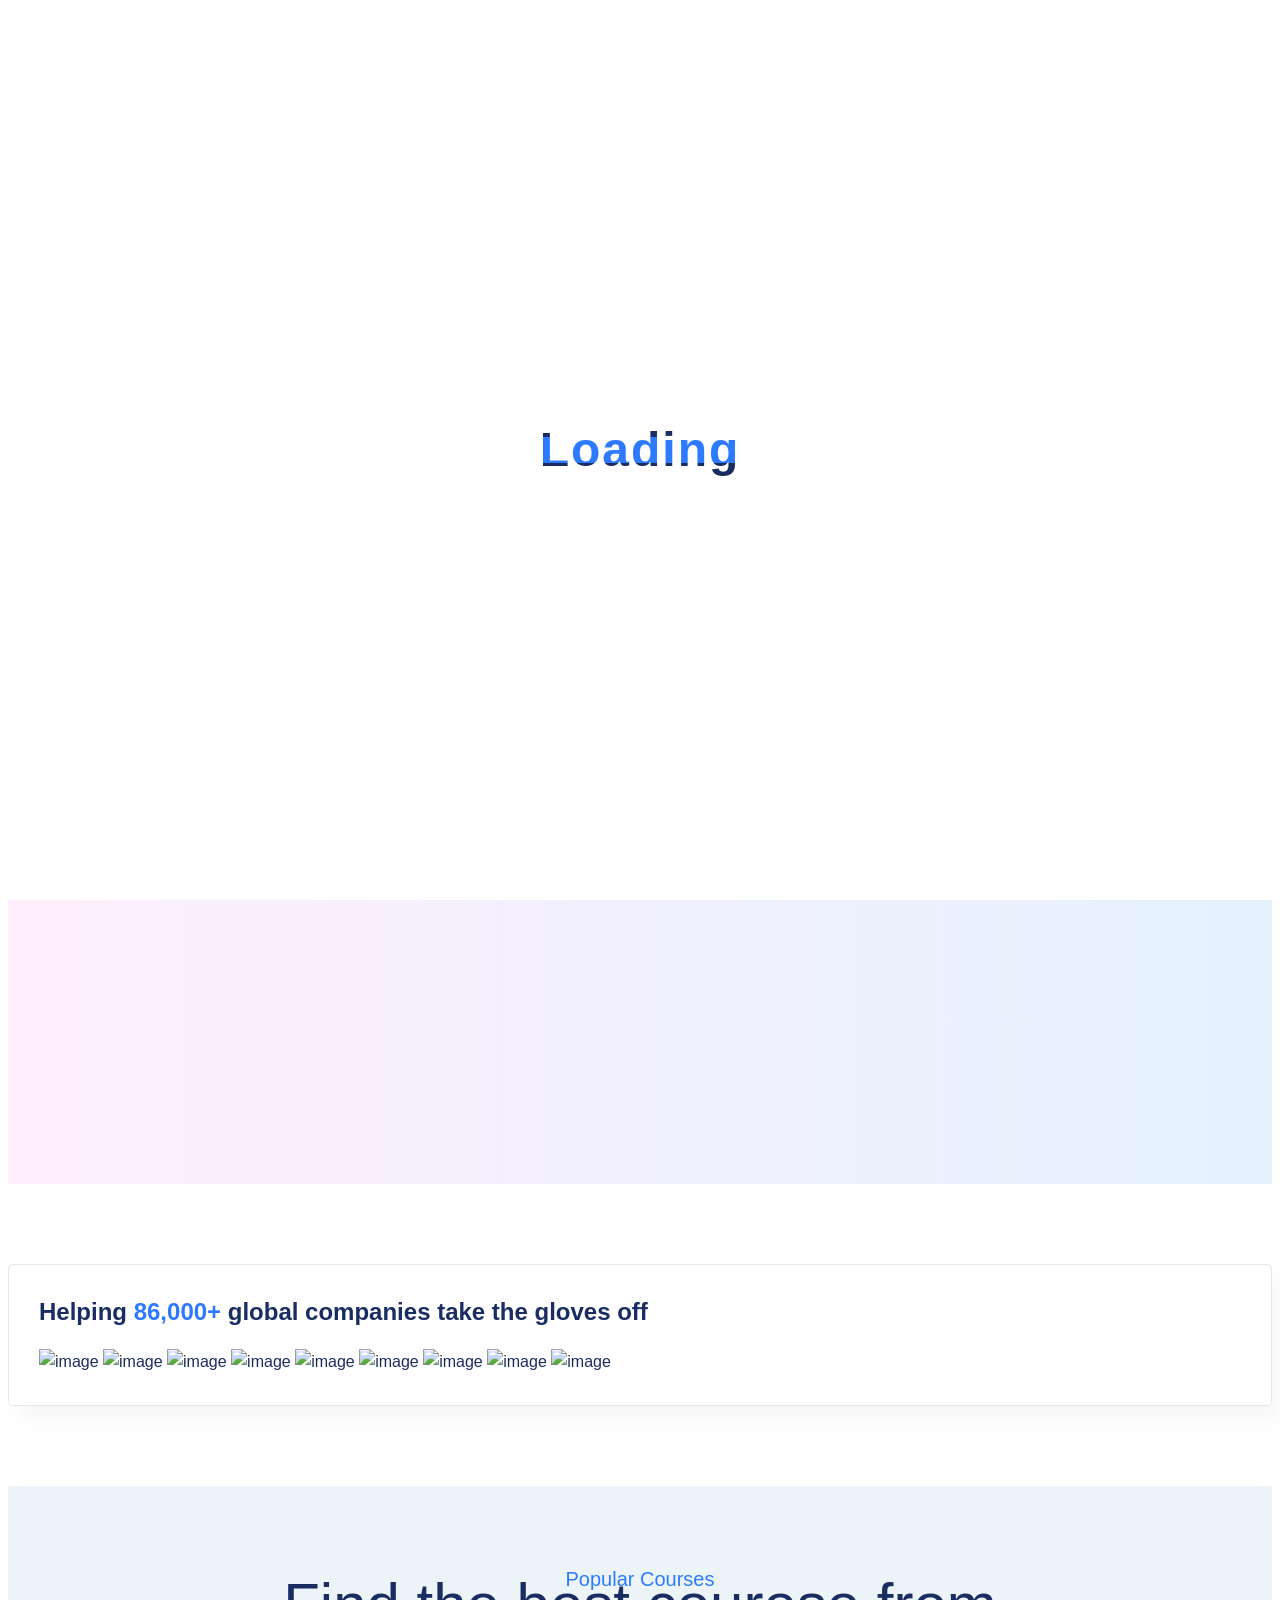
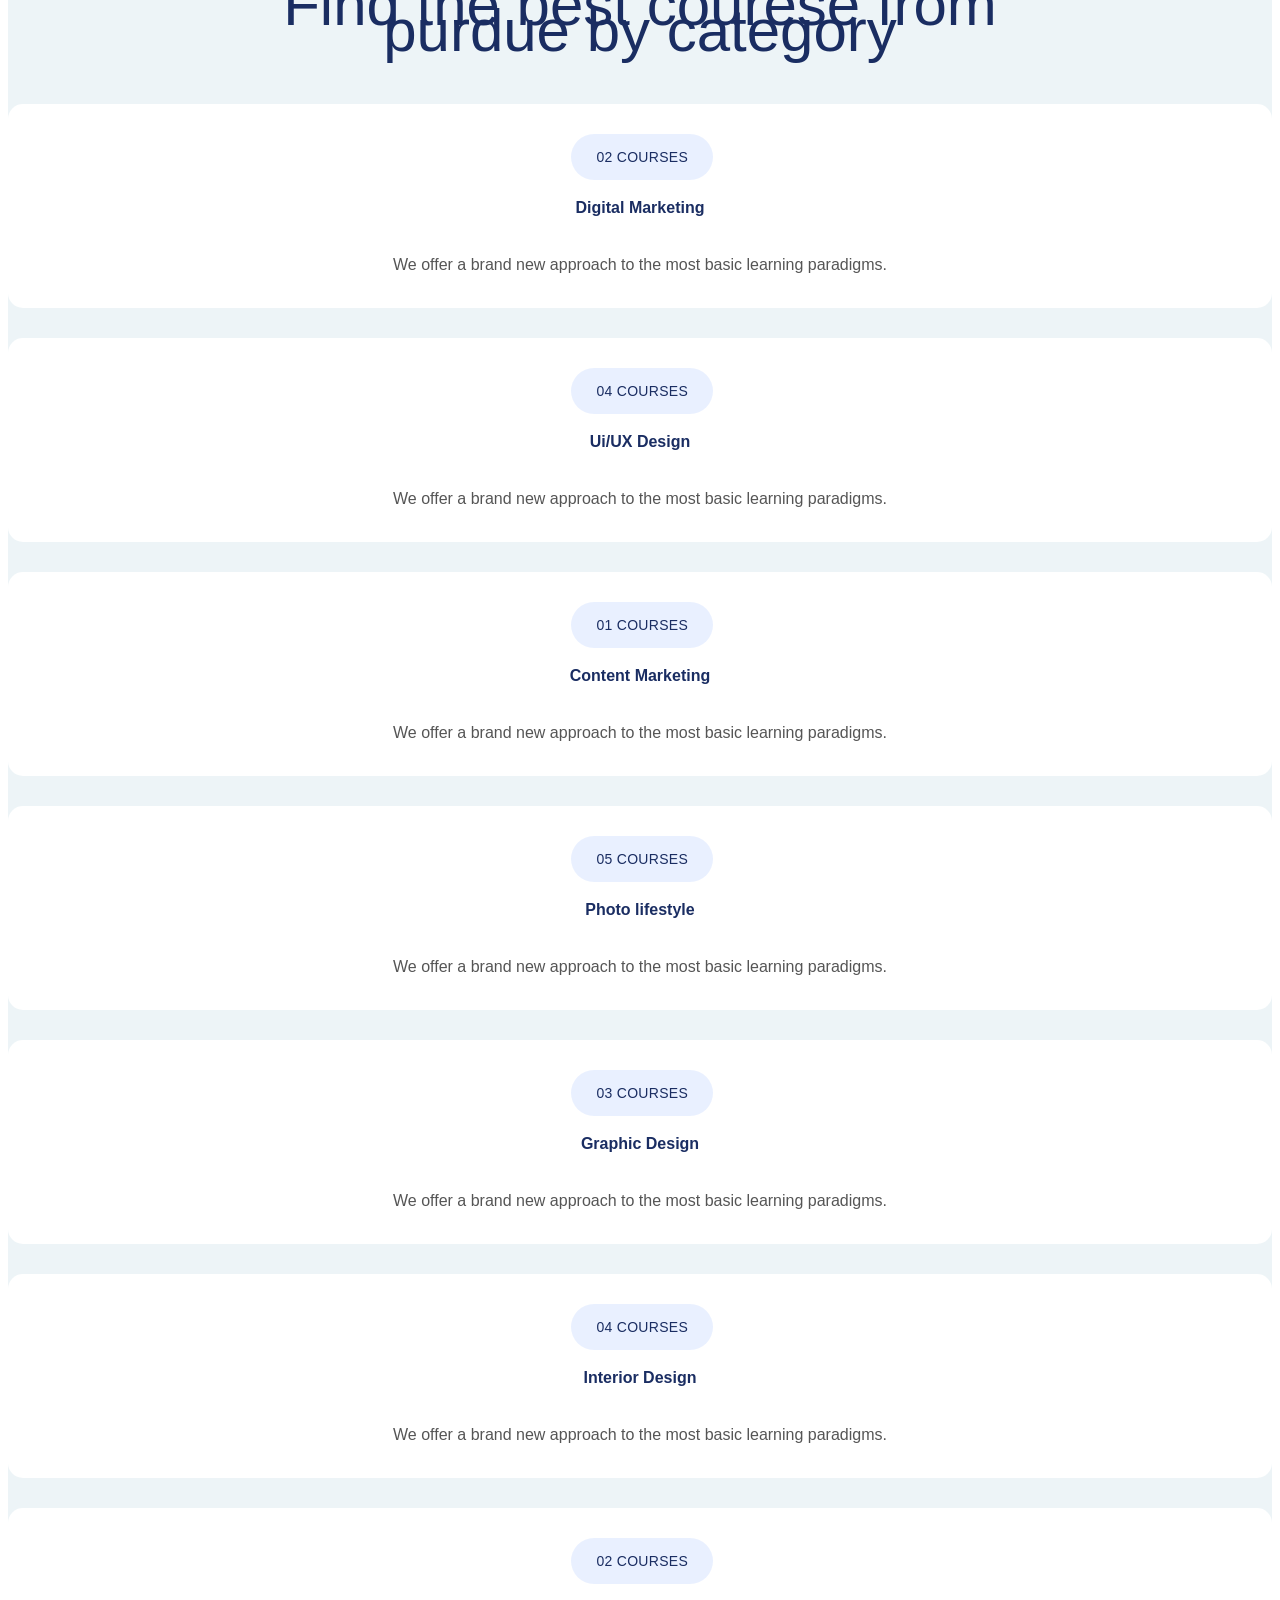
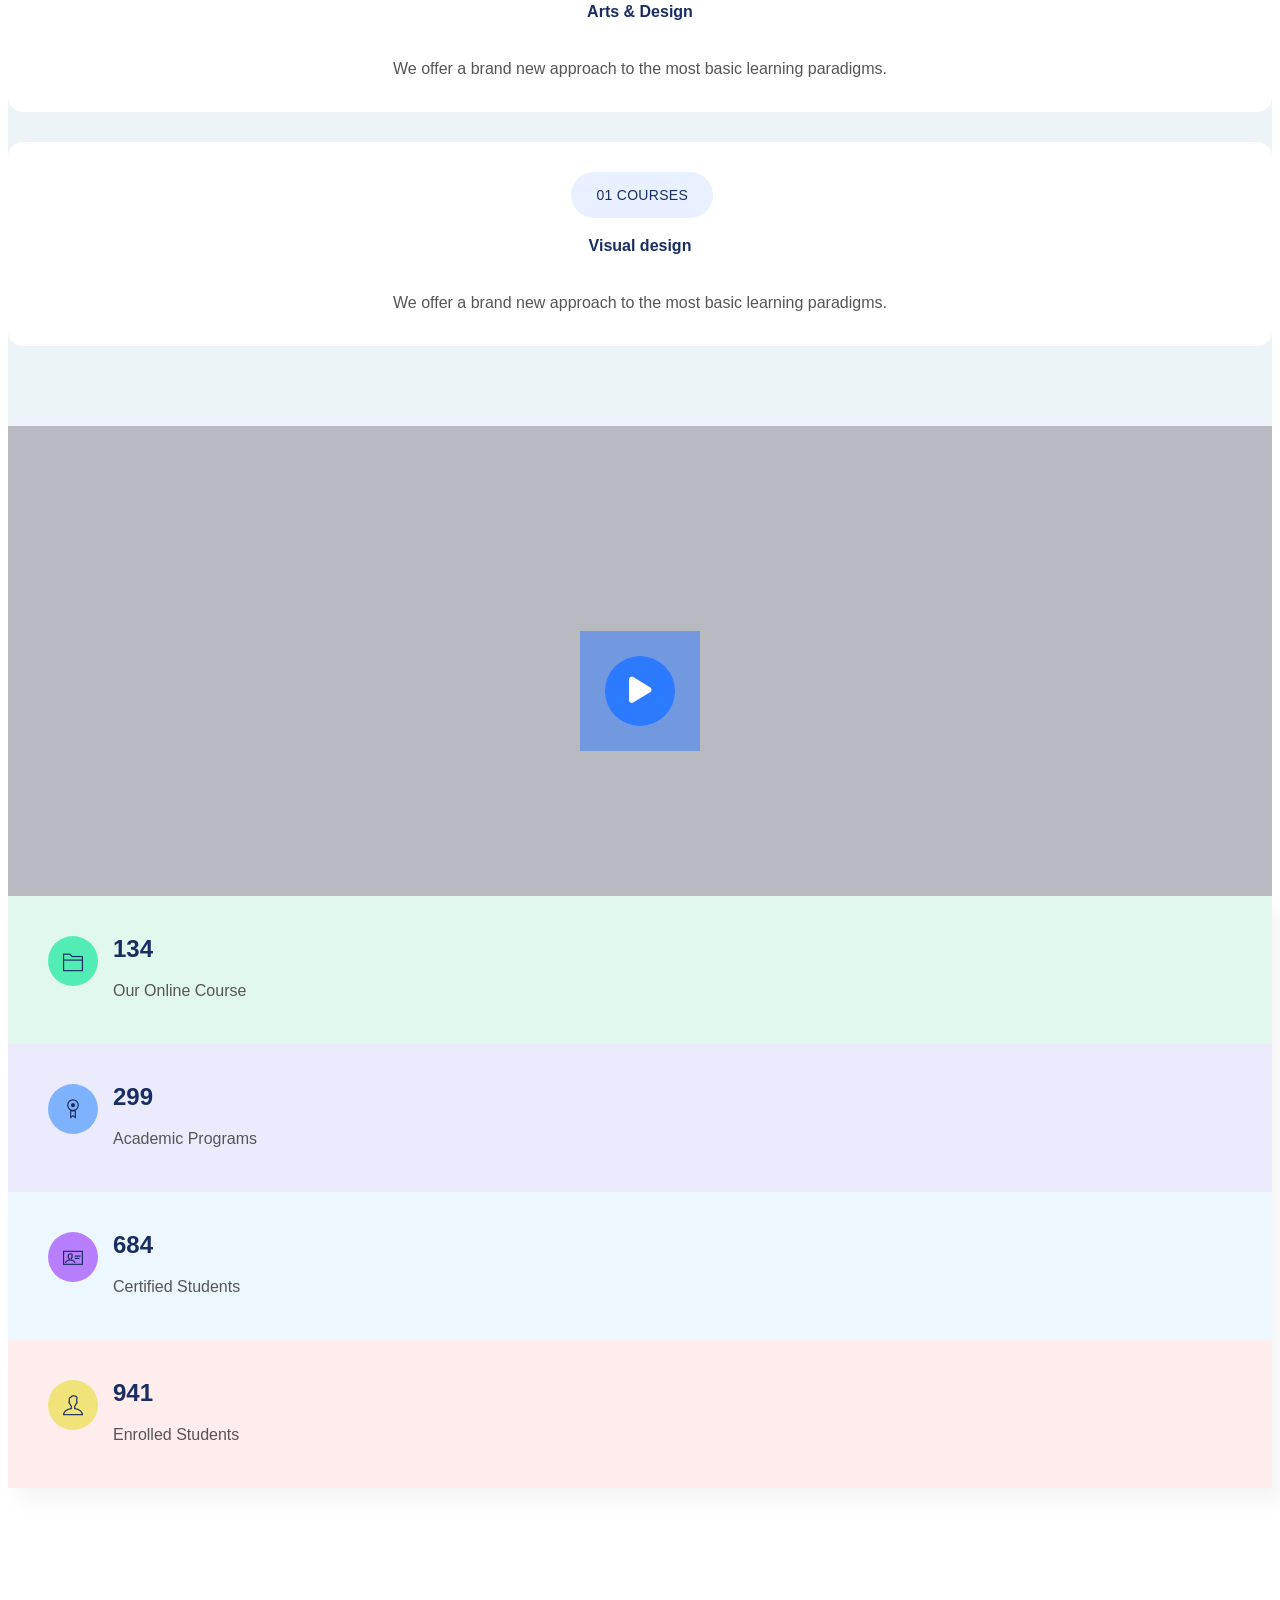
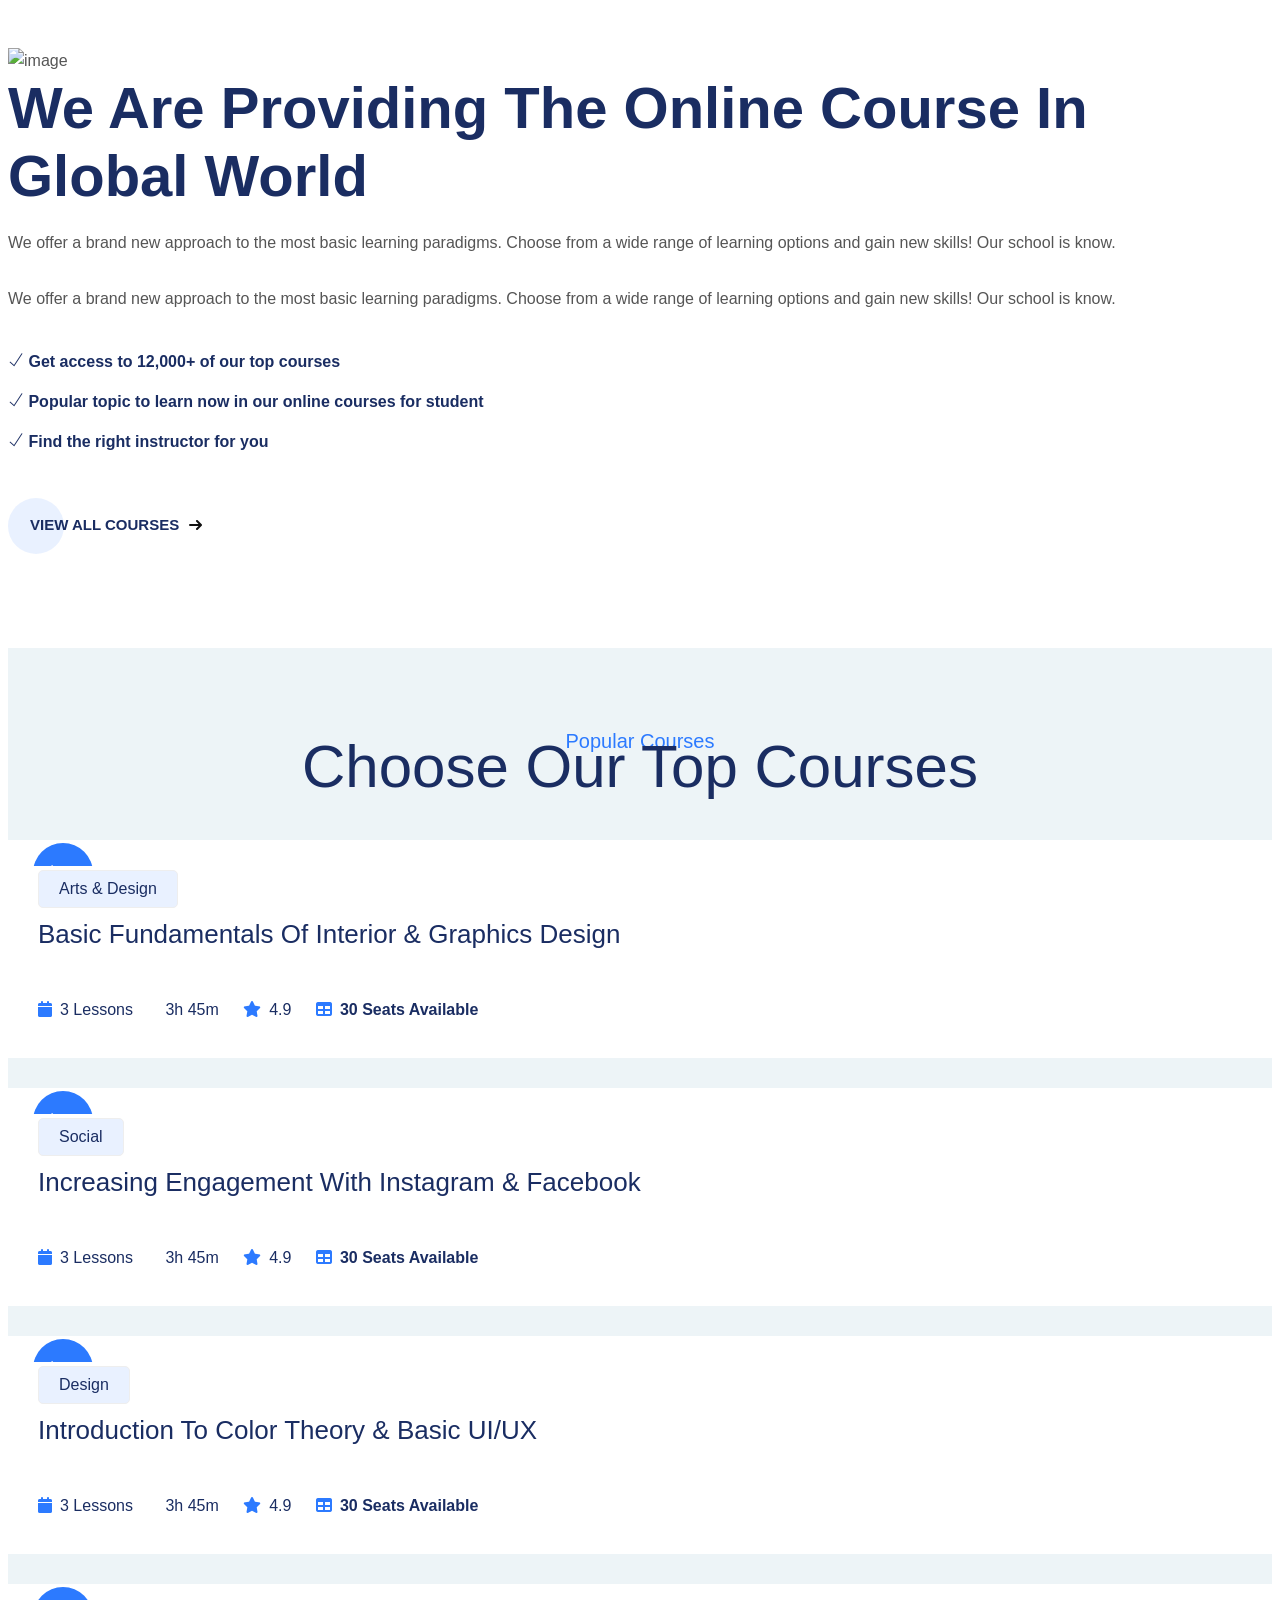
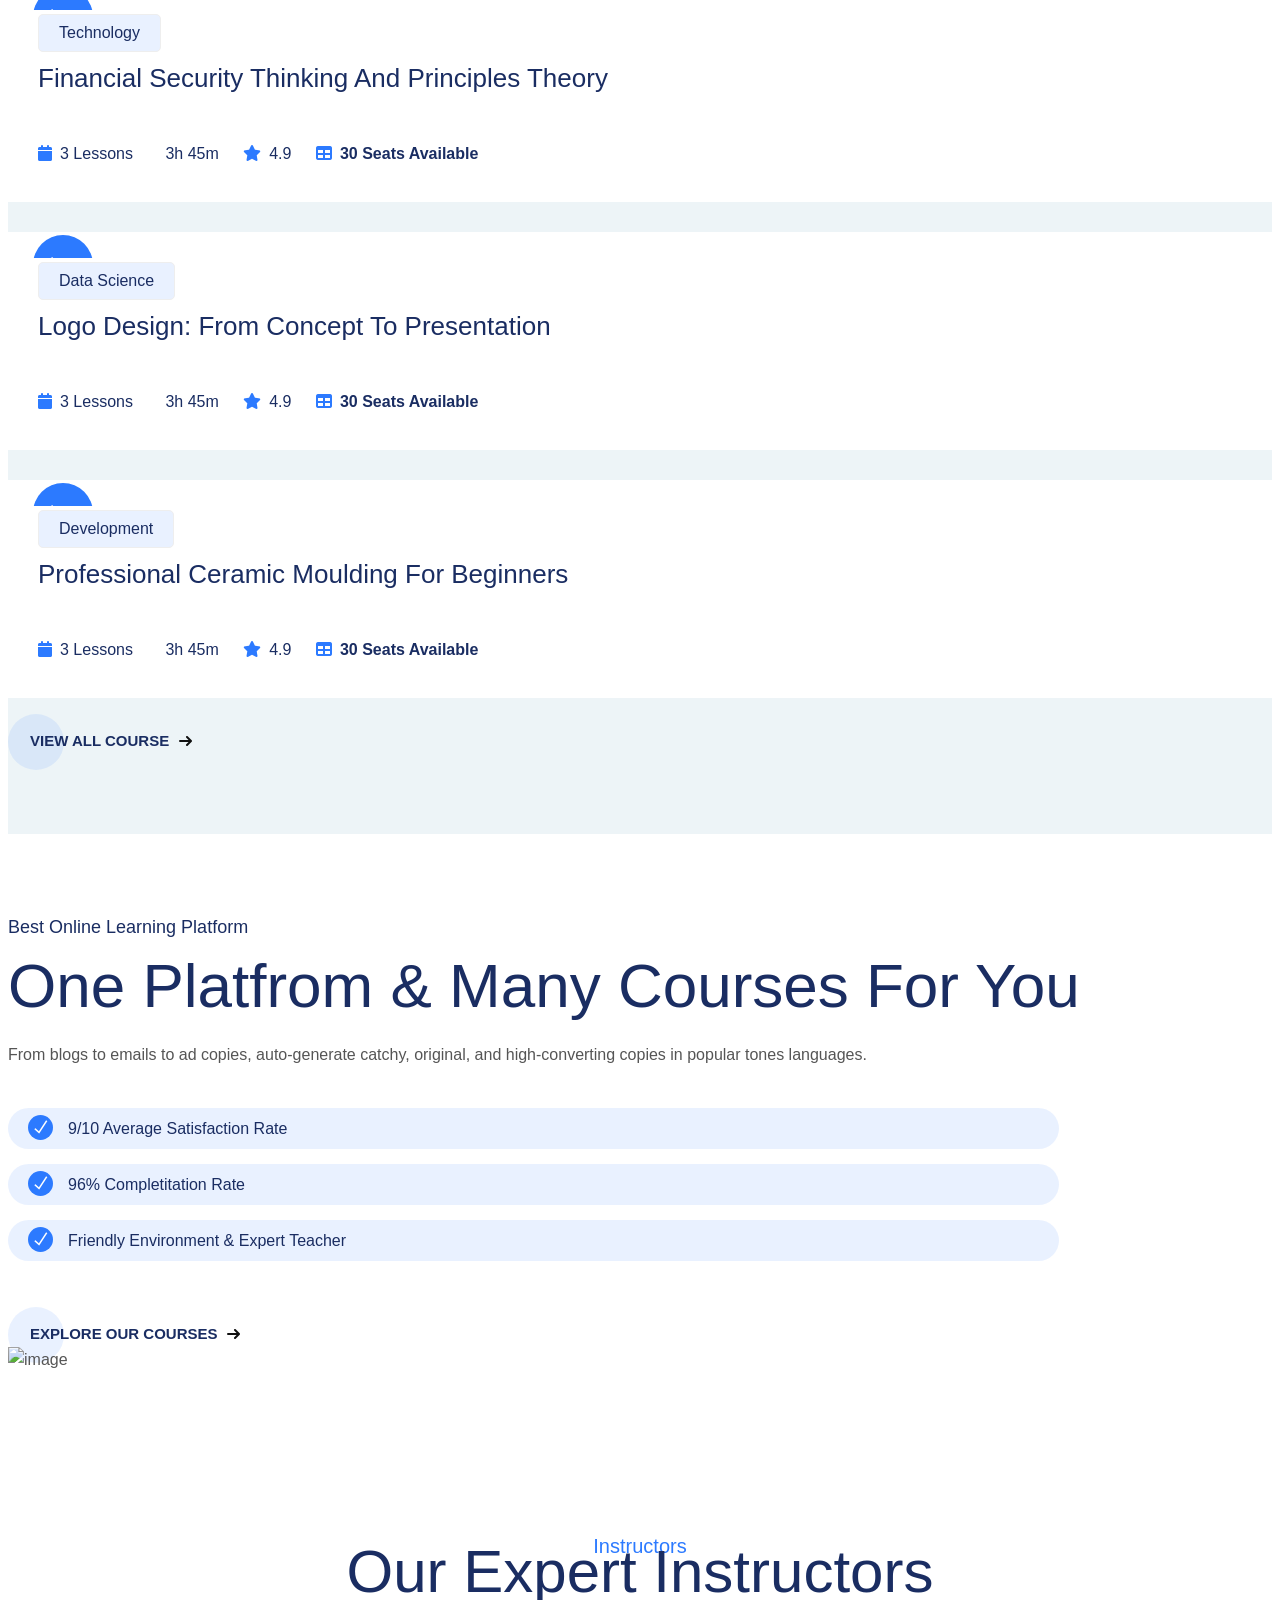
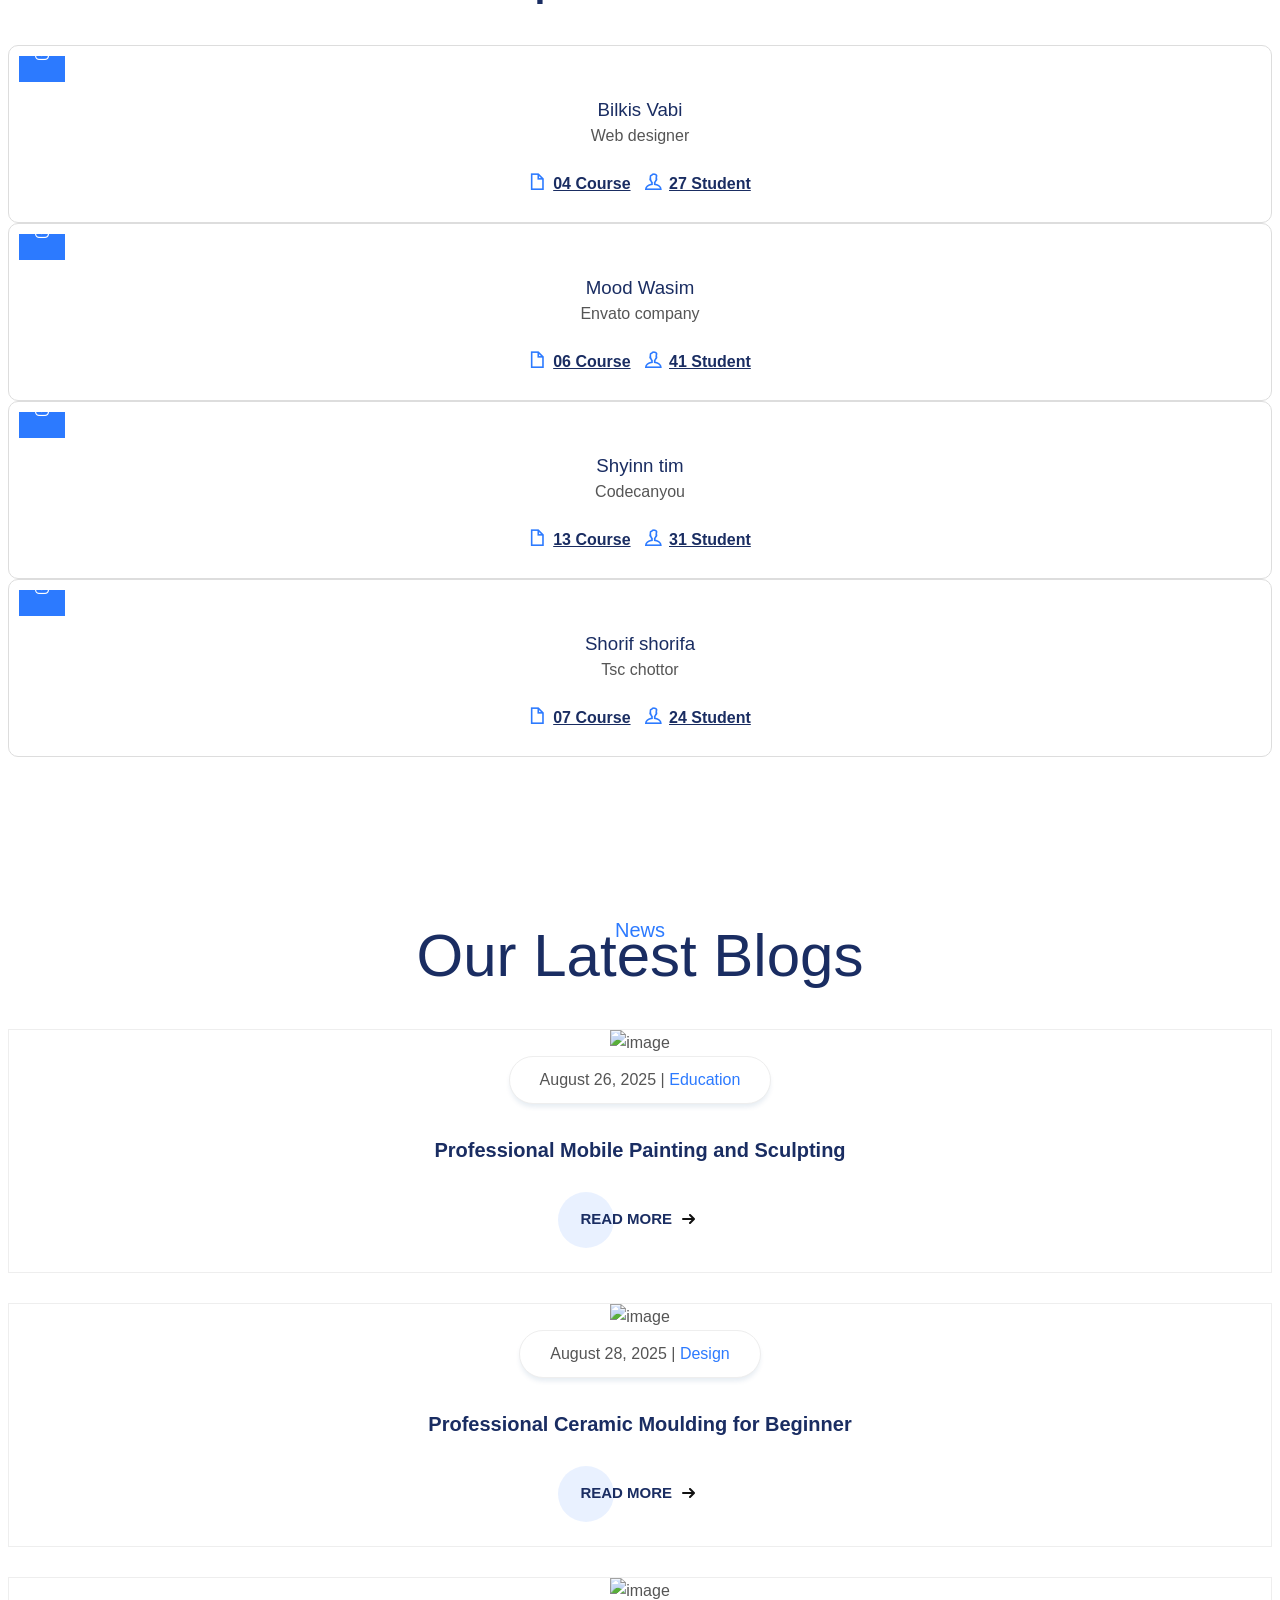
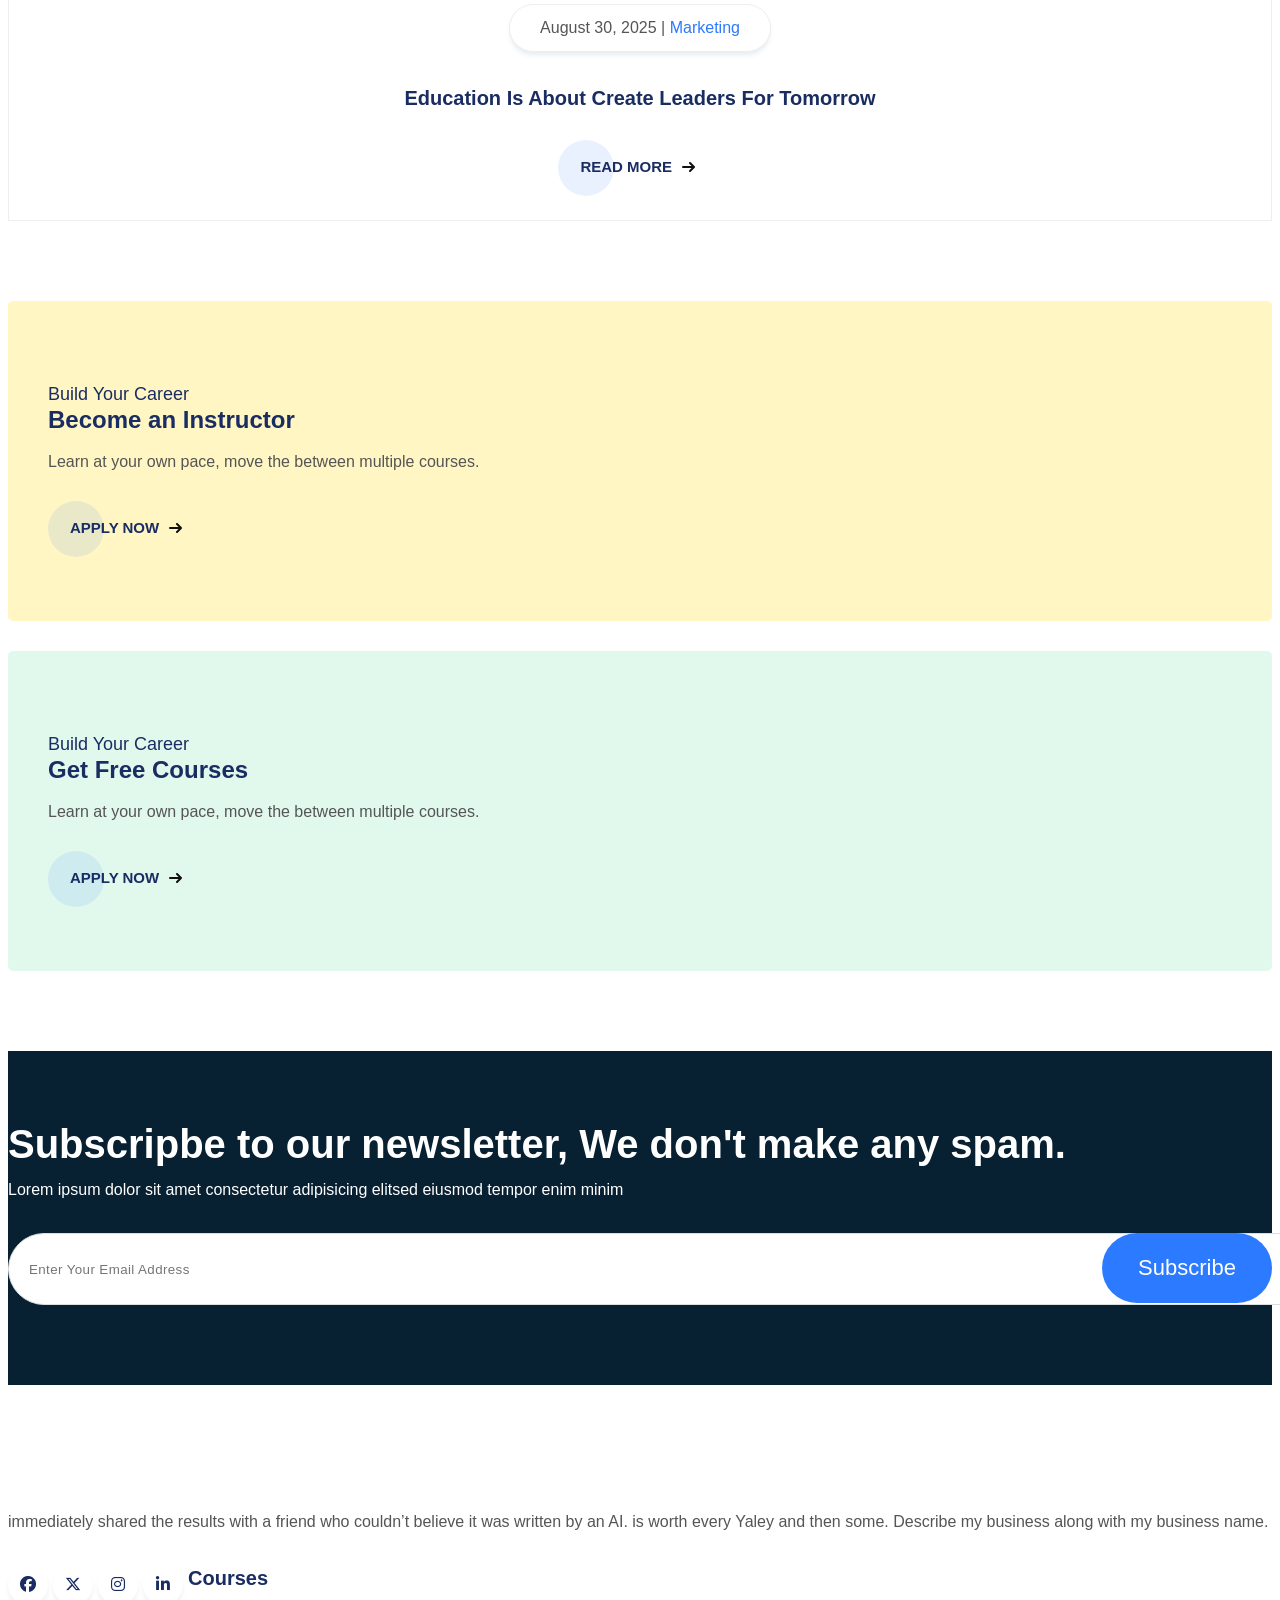
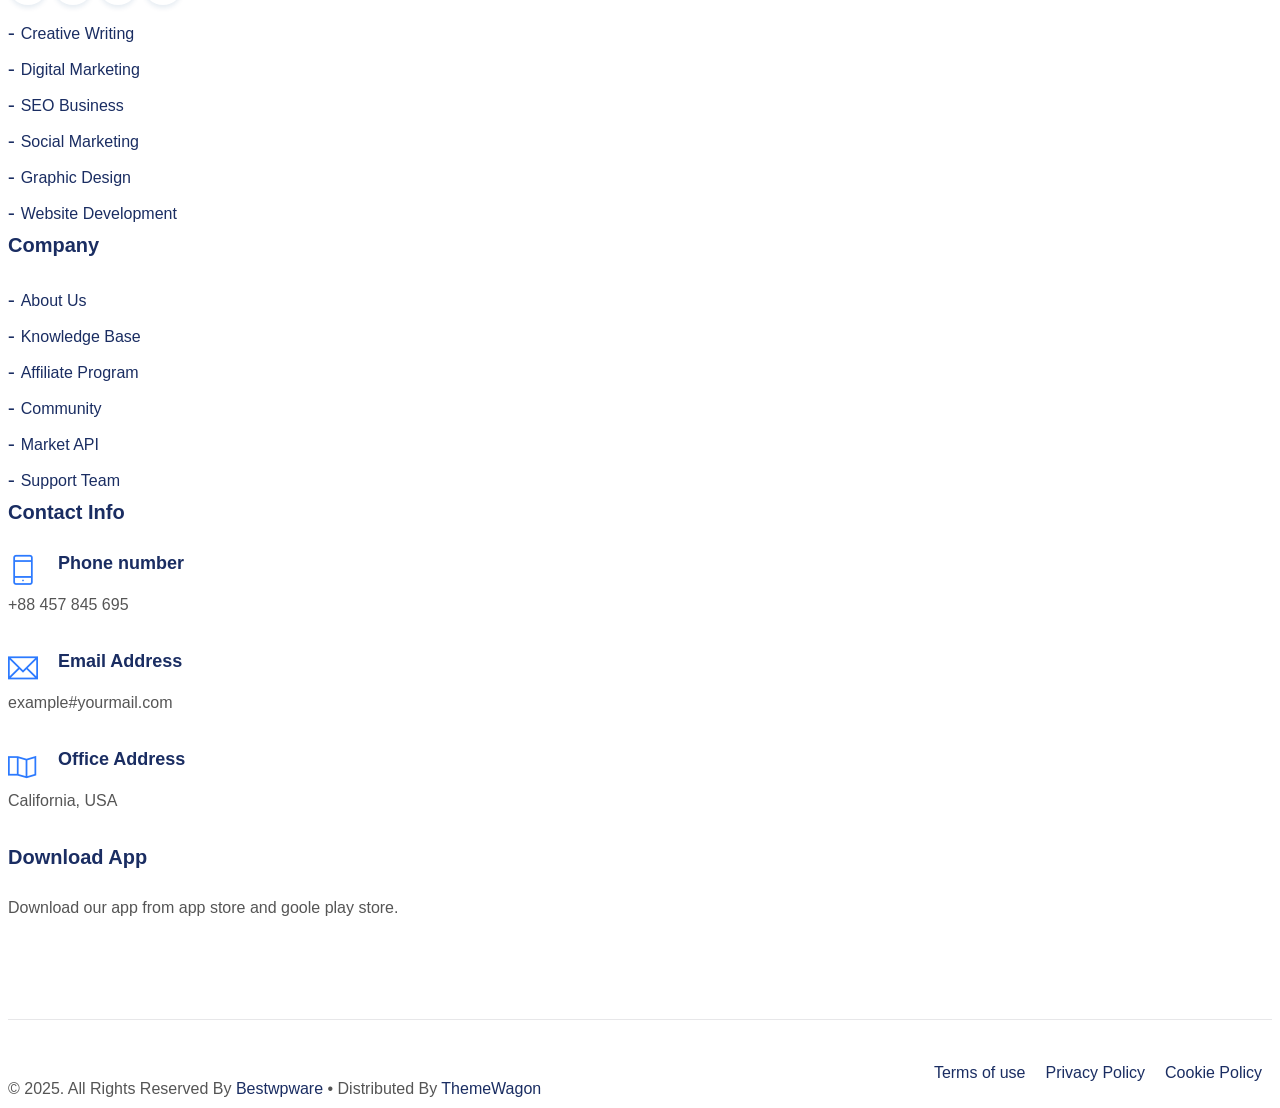
==== commit 50776002: "Update index2.html" ====
--- a/index2.html
+++ b/index2.html
@@ -12,26 +12,26 @@
 		<!-- SITE TITLE -->
 		<title>Web-Dev - Education</title>			
 		<!-- Latest Bootstrap min CSS -->
-		<link rel="stylesheet" href="assets/bootstrap/css/bootstrap.min.css">		
+		<link rel="stylesheet" href="bootstrap/css/bootstrap.min.css">		
 		<!-- Google Font -->
 		<link href="https://fonts.googleapis.com/css2?family=Lexend:wght@300;400;500;600;700&display=swap" rel="stylesheet">
 		<!-- Font Awesome CSS -->
-		<link rel="stylesheet" href="assets/webfonts/themify-icons.css">
+		<link rel="stylesheet" href="webfonts/themify-icons.css">
 		<!-- All Min Css -->
-		<link rel="stylesheet" href="assets/css/all.min.css">
+		<link rel="stylesheet" href="css/all.min.css">
 		<!--- owl carousel Css-->
-		<link rel="stylesheet" href="assets/owlcarousel/css/owl.carousel.css">
-		<link rel="stylesheet" href="assets/owlcarousel/css/owl.theme.css">				
+		<link rel="stylesheet" href="owlcarousel/css/owl.carousel.css">
+		<link rel="stylesheet" href="owlcarousel/css/owl.theme.css">				
 		<!--slicknav Css-->
-        <link rel="stylesheet" href="assets/css/slicknav.css">			
+        <link rel="stylesheet" href="css/slicknav.css">			
 		<!-- MAGNIFIC CSS -->
-		<link rel="stylesheet" href="assets/css/magnific-popup.css">
+		<link rel="stylesheet" href="css/magnific-popup.css">
 		<!--jquery-simple-mobilemenu Css-->
-        <link rel="stylesheet" href="assets/css/jquery-simple-mobilemenu.css">			
+        <link rel="stylesheet" href="css/jquery-simple-mobilemenu.css">			
 		<!-- animate CSS -->
-		<link rel="stylesheet" href="assets/css/animate.css">			
+		<link rel="stylesheet" href="css/animate.css">			
 		<!-- Style CSS -->					
-		<link rel="stylesheet" href="assets/css/style.css" />				
+		<link rel="stylesheet" href="css/style.css" />				
 		<!-- HTML5 shim and Respond.js IE8 support of HTML5 elements and media queries -->
 		<!-- WARNING: Respond.js doesn't work if you view the page via file:// -->
 		<!--[if lt IE 9]>
@@ -938,4 +938,4 @@
 	<!-- scripts js -->	
 		<script src="assets/js/scripts.js"></script>				
 </body>
-</html>+</html>
--- a/css/style.css
+++ b/css/style.css
@@ -0,0 +1,5022 @@
+/*
+Author       : theme_ocean
+Template Name: Purdue - Education HTML Template
+Version      : 1.0
+*/
+/*=============================================================
+    CSS INDEX
+    =============================
+    01. GENERAL STYLE (body, link color, section-title, preloader btn, overlay, section-padding etc)
+    02. START BOOTSTRAP NAVIGATION OVERRIDES
+    03. START HOMEPAGE CSS STYLE
+    04. START TOP PROMO DESIGN
+    05. START ABOUT CSS DESIGN
+    06. START COUNTER DESIGN
+    07. START FEATURES DESIGN
+    08. START COURSE DESIGN
+    09. START COURSE PROMOTION DESIGN
+    10. START TOPIC DESIGN
+    11. START REVIEWS DESIGN
+    12. START TEAM DESIGN
+    13. START BLOG DESIGN
+    14. START FOOTER DESIGN
+    15. START PARTNER DESIGN
+    16. START SECTION TOP DESIGN
+    17. START PRICING DESIGN
+    18. START EVENTS DESIGN
+    19. START FAQ DESIGN
+    20. START ERROR DESIGN
+    21. START LOGIN AND REGISTER DESIGN
+    22. START CONTACT DESIGN
+    23. START ABOUT PAGE DESIGN
+    23. START NEWSLETTER DESIGN
+    24. START FREE COURSE+INSTRUCTOR DESIGN
+  =============================================================*/
+/*
+* ----------------------------------------------------------------------------------------
+* 01.GENERAL STYLE
+* ----------------------------------------------------------------------------------------
+*/
+body {
+color:#555;
+font-family: 'Lexend', sans-serif;
+font-size: 16px;
+font-weight: 400;
+line-height: 26px;
+overflow-x:hidden;
+}
+
+h1,
+h2,
+h3,
+h4,
+h5,
+h6 {
+  letter-spacing: 0px;
+  margin: 0px;
+  font-family: 'Lexend', sans-serif;
+  color: #1a2d62;
+  font-weight: 400;
+}
+a {
+	font-family: 'Lexend', sans-serif;
+    text-decoration: none;
+	color:#1a2d62;
+    -webkit-transition: all 0.2s;
+    -o-transition: all 0.2s;
+    transition: all 0.2s;
+}
+a:hover {
+    color: #fff;
+    text-decoration: none;
+}
+a:focus {
+    outline: none;
+    text-decoration: none;
+}
+inout{outline:none;}
+p {
+  margin-bottom: 0;
+}
+ul,
+li {
+    margin: 0;
+    padding: 0;
+	list-style:none;
+}
+html.lenis,
+html.lenis body {
+    height: auto;
+}
+
+.lenis.lenis-smooth {
+    scroll-behavior: auto !important;
+}
+
+.lenis.lenis-smooth [data-lenis-prevent] {
+    overscroll-behavior: contain;
+}
+
+.lenis.lenis-stopped {
+    overflow: hidden;
+}
+
+.lenis.lenis-smooth iframe {
+    pointer-events: none;
+}
+fieldset {
+    border: 0 none;
+    margin: 0 auto;
+    padding: 0;
+}
+b, strong {
+	font-weight: 600;
+}
+span{font-family: 'Lexend', sans-serif;}
+.no-padding { padding: 0 }
+
+/*END PRELOADER DESIGN*/
+.section-padding { padding: 80px 0 }
+/*START SECTION TITLE DESIGN*/
+.section-title {
+  margin-bottom: 60px;
+  position:relative;
+  text-align:center;
+}
+.section-title h4 {
+	color: #2c7aff;
+	font-weight: 500;
+	font-size: 20px;
+}
+.section-title h1 {
+  font-size: 60px;
+width:60%;
+font-weight: 500;
+margin:auto;
+}
+@media only screen and (max-width:960px) { 
+.section-title h1 {width:90%;}
+}
+@media only screen and (max-width:768px) { 
+.section-title h1 {font-size:50px;width:90%;}
+}
+@media only screen and (max-width:480px) { 
+.section-title h1 {font-size:40px;width:90%;}
+}
+.section-title p {
+	width: 100%;
+	margin: auto;
+	font-size: 40px;
+	font-weight: 800;
+	text-transform: capitalize;
+	line-height: 50px;
+	color: #1a2d62;
+}
+@media only screen and (max-width:480px){
+.section-title p {width:100%;}
+}
+.section-title p span {
+	background: #FEC961;
+	padding: 0 15px;
+	border-radius: 30px;
+	/* display: block; */
+}
+h1.section-title-white{color:#fff;}
+p.section-title-white{color:#fff;}
+.section-title-two{margin-bottom:60px;}
+.section-title-two h2 {
+	font-weight: 600;
+	font-size: 50px;
+}
+.section-title-two h2 span{color: #2c7aff;}
+
+/*END SECTION TITLE DESIGN*/
+/*START SCROLL TO TOP*/
+.topcontrol {
+	background: #2c7aff;
+	border-radius: 30px;
+	bottom: 5px;
+	-webkit-box-shadow: 0 1px 10px 0 rgba(0, 0, 0, 0.2);
+	box-shadow: 0 1px 10px 0 rgba(0, 0, 0, 0.2);
+	color: #fff;
+	cursor: pointer;
+	font-size: 22px;
+	height: 50px;
+	line-height: 47px;
+	opacity: 1;
+	-ms-filter: "progid:DXImageTransform.Microsoft.Alpha(Opacity=100)";
+	position: fixed;
+	right: 5px;
+	text-align: center;
+	-webkit-transition: all 0.2s ease 0s;
+	-o-transition: all 0.2s ease 0s;
+	transition: all 0.2s ease 0s;
+	width: 50px;
+}
+@media only screen and (max-width:768px) { 
+.topcontrol {display:none;}
+}
+.topcontrol:hover {
+    background: #2c7aff;
+    color: #fff;
+}
+/*END SCROLL TO TOP*/
+/*START PRELOADER DESIGN*/
+
+.preloaders {
+  position: fixed;
+  top: 50%;
+  left: 50%;
+  width: 100%;
+  height: 100%;
+  display: flex;
+  align-items: center;
+  justify-content: center;
+  z-index: 99999;
+  transform: translate(-50%, -50%);
+  background: #fff;
+}
+.loader {
+  font-size: 48px;
+  display: inline-block;
+  font-weight: bold;
+  color: #1a2d62;
+  box-sizing: border-box;
+  text-shadow: 0 0 2px #FFF, 0 0 1px #FFF, 0 0 1px #FFF;
+  letter-spacing: 2px;
+  position: relative;
+}
+.loader::after {
+  content: 'Loading';
+  position: absolute;
+  left: 0;
+  top: 0;
+  color: #2c7aff;
+  width: 100%;
+  height: 100%;
+  overflow: hidden;
+  box-sizing: border-box;
+  animation: animloader 6s linear infinite;
+}
+
+@keyframes animloader {
+  0% {
+    width: 0%;
+  }
+  100% {
+    width: 100%;
+  }
+}
+ 
+/*END LOADER*/
+
+::-moz-selection {
+	background: #2c7aff;
+	color: #fff;
+	text-shadow: none;
+}
+::selection {
+	background: #2c7aff;
+	color: #fff;
+	text-shadow: none;
+}
+/*BTN START*/
+.btn_one {
+	background: #2c7aff;
+	font-size: 15px;
+	padding: 15px 40px;
+	color:#fff;
+  display: inline-block;
+  border-radius:100px;
+  font-weight: 700;
+   box-shadow: 10px 15px 18px rgba(23, 23, 36, 0.1);
+  vertical-align: middle;
+  -webkit-transform: translateZ(0);
+  transform: translateZ(0);
+  box-shadow: 0 0 1px rgba(0, 0, 0, 0);
+  -webkit-backface-visibility: hidden;
+  backface-visibility: hidden;
+  -moz-osx-font-smoothing: grayscale;
+  position: relative;
+  -webkit-transition-property: color;
+  transition-property: color;
+  -webkit-transition-duration: 0.3s;
+  transition-duration: 0.3s;
+}
+.btn_one:before {
+  content: "";
+  position: absolute;
+  z-index: -1;
+  top: 0;
+  left: 0;
+  right: 0;
+  bottom: 0;
+  background: #fec961;
+  border-radius: 100px;
+  -webkit-transform: scaleY(0);
+  transform: scaleY(0);
+  -webkit-transform-origin: 50% 0;
+  transform-origin: 50% 0;
+  -webkit-transition-property: transform;
+  transition-property: transform;
+  -webkit-transition-duration: 0.3s;
+  transition-duration: 0.3s;
+  -webkit-transition-timing-function: ease-out;
+  transition-timing-function: ease-out;
+}
+.btn_one:hover, .btn_one:focus, .btn_one:active {
+  color: #fff;
+  border-radius:100px;
+}
+.btn_one:hover:before, .btn_one:focus:before, .btn_one:active:before {
+  -webkit-transform: scaleY(1);
+  transform: scaleY(1);
+  border-radius: 100px;
+}
+
+@media only screen and (max-width:880px) { 
+.btn_one {padding: 10px 20px;}
+}
+@media only screen and (max-width:480px) { 
+.btn_one {padding: 10px 30px;}
+}
+/*BTN END*/
+
+/*START BTN TWO*/
+.cta {
+  position: relative;
+  margin: auto;
+  padding: 18px 22px;
+  transition: all 0.2s ease;
+}
+.cta:before {
+  content: "";
+  position: absolute;
+  top: 0;
+  left: 0;
+  display: block;
+  border-radius: 28px;
+  background: rgba(44,122,255,0.1);
+  width: 56px;
+  height: 56px;
+  transition: all 0.3s ease;
+}
+.cta span {
+	position: relative;
+	font-size: 15px;
+	color: #1a2d62;
+	font-weight: 700;
+	text-transform: uppercase;
+}
+.cta svg {
+  position: relative;
+  top: 0;
+  margin-left: 10px;
+  fill: none;
+  stroke-linecap: round;
+  stroke-linejoin: round;
+  stroke: #111;
+  stroke-width: 2;
+  transform: translateX(-5px);
+  transition: all 0.3s ease;
+}
+.cta:hover:before {
+  width: 100%;
+  background: #2c7aff;
+}
+.cta:hover svg {
+  transform: translateX(0);
+}
+.cta:active {
+  transform: scale(0.96);
+}
+.cta:hover span{color:#fff;}
+.cta:hover svg {
+  position: relative;
+  top: 0;
+  margin-left: 10px;
+  fill: none;
+  stroke-linecap: round;
+  stroke-linejoin: round;
+  stroke: #fff;
+  stroke-width: 2;
+  transform: translateX(-5px);
+  transition: all 0.3s ease;
+}
+/*END BTN TWO*/
+/*START BTN THREE*/
+.btn_two {
+	color: #1a2d62;
+	border: 2px solid #2c7aff;
+	padding: 12px 30px;
+	font-weight: 600;
+	display: inline-block;
+	border-radius: 100px;
+	font-size: 16px;
+	transition: 0.3s;
+	background: #fff;
+}
+.btn_two:hover{
+	color: #fff;
+	border: 2px solid #2c7aff;
+	background:#2c7aff;
+}
+/*END BTN THREE*/
+/*
+* ----------------------------------------------------------------------------------------
+* 01.END GENERAL STYLE
+* ----------------------------------------------------------------------------------------
+*/
+.top_header_banner{background: #F9F4F1;}
+.top_header_banner2 {
+	background: linear-gradient(to left, rgb(228, 242, 254), rgb(255, 238, 254));
+}
+/*START TOP HEADER DESIGN*/
+.logo-contact {
+	padding: 5px 0;
+	background: #2c7aff;
+}
+@media only screen and (max-width:960px){
+.logo-contact{display:none;}
+}
+.logo-img{}
+.logo-img a {
+	color: #fff;
+	font-size: 40px;
+	text-transform: uppercase;
+	margin-top: 5px;
+	display: inline-block;
+}
+.single-top-contact {margin-top:6px;}
+@media only screen and (max-width:880px) { 
+.single-top-contact{margin-bottom:30px;}
+}
+.single-top-contact i {
+	color: #fff;
+	float: left;
+	margin-right: 15px;
+	font-size: 24px;
+	margin-bottom: 0px;
+}
+.single-top-contact h4{
+font-size: 15px;
+color: #fff;
+margin-bottom: 0px;
+overflow: hidden;
+padding-top: 3px;
+}
+.single-top-contact h4 a{color: #fff;}
+/*TOP SOCIAL PROFILES*/
+.top_social_profile ul{
+list-style: outside none none;
+margin: 0;
+padding: 0;
+float:right;
+}
+.top_social_profile ul li{display: inline-block;}
+.top_social_profile ul li a {
+	/* background:#fff; */
+	text-align: center;
+	border: 0px;
+	text-transform: uppercase;
+	-webkit-transition: all 0.3s ease 0s;
+	-o-transition: all 0.3s ease 0s;
+	transition: all 0.3s ease 0s;
+	margin-right: 5px;
+	font-size: 16px;
+	color: #fff;
+	display: block;
+	width: 35px;
+	height: 35px;
+	line-height: 35px;
+	border-radius: 30px;
+}
+@media only screen and (max-width:768px) { 
+.top_social_profile ul li a{margin-right:10px;margin-bottom:10px;}
+}
+.top_social_profile ul li a:hover{
+color:#fff;
+}
+.top_f_facebook:hover{background:#3B5998;}
+.top_f_twitter:hover{background:#1A90D9;}
+.top_f_instagram:hover{background:#FF5252;}
+.top_f_linkedin:hover{background:#0e76a8;}
+/*END LOGO WITH CONTACT*/
+/*
+* ----------------------------------------------------------------------------------------
+* 02.START BOOTSTRAP NAVIGATION OVERRIDES
+* ----------------------------------------------------------------------------------------
+*/
+.col-20{
+	width: 15%;
+}
+.col-60{
+	width: 55%;
+}
+.col-30{
+	width: 30%;
+}
+.site-logo{
+	width: 150px;
+}
+.site-logo a{
+	display: block;
+}
+.site-logo img{
+	max-width: 50%;
+}
+#navigation {
+	background: #fff;
+	padding: 15px 0;
+}
+.navigation2{
+	border-bottom: 0px !important;
+	background:#fff;
+}
+@media only screen and (max-width:960px){
+#navigation{border-bottom: 0px;}
+}
+.navbar-fixed {
+    z-index: 999;
+    position: fixed;
+    opacity: .98;
+    -ms-filter:"progid:DXImageTransform.Microsoft.Alpha(Opacity=98)";
+    width: 100%;
+    top: 0;
+    -webkit-animation: fadeInDown 800ms;
+    animation: fadeInDown 800ms;
+    -webkit-backface-visibility: hidden;
+    border-radius: 0px;
+    background: #fff !important;
+	box-shadow: 10px 15px 18px rgba(23, 23, 36, 0.03);
+}
+.navbar-fixed  .menu_ex_bg {
+	background: #fff;
+	padding: 20px 0px;
+	box-shadow: none;
+}
+@media only screen and (max-width:960px){
+#navigation.navbar-fixed{display:none;}
+}
+#main-menu{
+}
+#main-menu ul{
+	list-style-type: none;
+}
+
+#main-menu ul li {
+	display: inline-block;
+	padding: 0 9px;
+	position: relative;
+	line-height: 60px;
+}
+@media only screen and (max-width:1140px){
+#main-menu ul li {padding: 0 9px;}
+}
+#main-menu ul li a {
+	position: relative;
+	text-transform: capitalize;
+	color: #1a2d62;
+	font-weight: 600;
+	transition: .5s;
+	font-size: 16px;
+}
+#main-menu ul li a:hover,
+#main-menu ul li a:focus{
+	color: #2c7aff;
+}
+#navigation .header-btn {
+	padding-right:20px;
+}
+
+
+
+
+
+/*-------------------------------
+# Dropdwon menu 
+--------------------------------*/
+
+#navigation #main-menu ul li ul ,
+#navigation #main-menu ul li ul li ul {	
+	background: #fff;
+	-webkit-box-shadow: 0 0 10px 3px rgba(0,0,0,.05);
+	box-shadow: 0 0 10px 3px rgba(0,0,0,.05);
+	left: -55px;
+	list-style: outside none none;
+	margin:  0;
+	opacity: 0;
+	-ms-filter:"progid:DXImageTransform.Microsoft.Alpha(Opacity=0)";
+	padding:0px;
+	position: absolute;
+	text-align: left;
+	top: 120%;
+	-webkit-transition:all 0.5s ease 0s;
+	-o-transition: all 0.5s ease 0s;
+	transition: all 0.5s ease 0s;
+	visibility: hidden;
+	width: 210px;
+	z-index: 999;
+	border-radius: 0px;
+	border-top: 2px solid #2c7aff;
+}
+#navigation #main-menu .menu-item-has-children {
+	position: relative;
+	margin-right: 20px;
+}
+#navigation #main-menu .menu-item-has-children::after {
+	position: absolute;
+	content: "\f107";
+	font-family:"Font Awesome 6 Free";
+	margin-top: 0px;
+	margin-left: 0;
+	font-size: 10px;
+	right: -10px;
+	top: 0px;
+	color: #0b104a;
+	font-size: 13px;
+	font-weight: 600;
+}
+#navigation #main-menu ul li  ul li{
+	position: relative;
+}
+#navigation #main-menu ul li ul li ul{
+	top: 0;
+	right: auto;
+	left: 205px;
+}
+#navigation.navbar-fixed #main-menu ul li li a{
+	color: #1a2d62;
+} 
+#navigation #main-menu ul li:hover ul,
+#navigation #main-menu ul li ul li:hover > ul{
+	opacity: 1;
+	-ms-filter: "progid:DXImageTransform.Microsoft.Alpha(Opacity=100)"; 
+	visibility: visible;
+	top: 100%;
+}
+#navigation #main-menu ul li ul li {display: block; margin: 0; padding: 0;}
+
+#navigation #main-menu ul li ul li a {
+	display: block;
+	font-size: 16px;
+	line-height: 30px;
+	font-weight: 600;
+	padding: 10px 30px;
+	position: relative;	
+	transition: all 0.3s ease 0s !important;
+	visibility: inherit !important;
+	opacity: inherit !important;
+	text-transform: capitalize;
+	border-bottom: 1px solid #e8e5e5;
+}
+
+#navigation #main-menu ul li ul li a:hover{
+	color: #1a2d62;
+	background-color: #fafafa;
+	text-decoration: none;
+}
+@media only screen and (max-width: 991px){
+	
+.col-60{
+display: none!important;
+}
+
+#sm_menu_ham {
+display: block;
+top: 40px;
+right: 11%;
+position: absolute;
+}
+.sidebar{
+padding-top: 100px;
+}
+}
+
+@media only screen and (max-width: 767px){
+.spt-130 {
+padding-top: 90px;
+}	
+#mobile_menu{
+display: block;
+width: 100%;
+
+}
+}
+@media only screen and (max-width: 575px){
+#navigation {padding: 30px 20px;}
+#sm_menu_ham {top: 60px;}
+}
+.header-btn{
+	display: inline-block;
+	font-weight: 600;
+	font-size: 18px;
+	color: #0b104a;
+	transition: .5s;	
+}
+.header-btn:hover,
+.header-btn:focus{
+	color: #2c7aff;
+	
+}
+
+
+.home_lc {
+	display: inline-block;
+	margin-top:15px;
+}
+.hlc {
+	position: relative;
+	margin-right: 30px;
+	display: inline-block;
+}
+.home_lc a i {
+	display: flex;
+	align-items: center;
+	justify-content: center;
+	color: #1a2d62;
+	font-size: 26px;
+}
+.home_lc a .gactive {
+	width: 20px;
+	height: 20px;
+	background: #2c7aff;
+	border-radius: 50%;
+	display: flex;
+	align-items: center;
+	justify-content: center;
+	color: #fff;
+	font-size: 14px;
+	position: absolute;
+	top: -10px;
+	right: -11px;
+}
+.call_to_action{
+float: right;
+margin-top:0px;}
+#navigation.navbar-fixed .call_to_action{margin-top:5px;}
+.call_to_action a {}
+.select_cat select {
+	width: 50%;
+	float: left;
+	margin-top: 15px;
+	padding: 10px;
+	font-weight: 700;
+	font-size: 15px;
+	border: 1px solid #ededed;
+}
+.select_cat select option{
+	padding: 10px;
+}
+.select_cat select:focus{
+box-shadow:none;
+}
+/*
+* ----------------------------------------------------------------------------------------
+* 02.END BOOTSTRAP NAVIGATION OVERRIDES
+* ----------------------------------------------------------------------------------------
+*/
+/*
+* ----------------------------------------------------------------------------------------
+* 03. START HOMEPAGE CSS STYLE
+* ----------------------------------------------------------------------------------------
+*/
+.top_header_banner {
+	position: relative;
+	background: url(../images/banner/bg-scaled.jpg);
+	background-repeat: no-repeat;
+	background-size: cover;
+	background-position: center;
+}
+.home_bg {
+	height: 900px;
+	position: relative;
+}
+.home_bg2{
+height:700px;
+position:relative;
+}
+.home_content{padding-top:250px;position:relative;}
+.hc_pt{padding-top:150px;position:relative;}
+@media only screen and (max-width:768px) { 
+.home_content{padding-left:30px;padding-right: 20px;}
+}
+.home_content h1 {
+	font-size: 80px;
+	font-weight: 500;
+	line-height: 90px;
+	margin-bottom: 20px;
+}
+ @media only screen and (max-width:960px){
+.home_content h1 {font-size: 60px;line-height:70px;}
+ }
+.home_content h1 span{color:#2eca7f;}
+.home_content p {
+	margin-bottom: 40px;
+	font-weight: 400;
+	font-size: 18px;
+}
+.home_me_img{	
+position: absolute;
+bottom: 0;}
+.home_me_img img{position:relative;}
+.home_img_two{padding-top:150px;padding-left:50px;}
+
+@media only screen and (max-width:480px) { 
+.home_me_img{display:none;}
+.home_img_two{display:none;}
+}
+
+.home_ps {
+	background: #fff;
+	width: 200px;
+	padding: 20px;
+	border-radius:0px;
+	box-shadow: 0px 0 30px rgba(1, 41, 112, 0.08);
+	position: absolute;
+	top: 50%;
+}
+.home_ps img {
+	width: 40px;
+	float: left;
+	margin-right: 10px;
+}
+.home_ps h2 {
+	overflow: hidden;
+	font-weight: 800;
+}
+.home_ps span{font-size: 14px;}
+
+.home_ps2 {
+	background: #fff;
+	width: 200px;
+	padding: 20px;
+	border-radius:0px;
+		position: absolute;
+	top: 10%;
+	right:0;
+	box-shadow: 0px 0 30px rgba(1, 41, 112, 0.08);
+}
+.home_ps2 img {
+	width: 40px;
+	float: left;
+	margin-right: 10px;
+}
+.home_ps2 h2 {
+	overflow: hidden;
+	font-weight: 800;
+}
+.home_ps2 span{font-size: 14px;}
+
+/*HOME TWO BANNER CSS*/
+.hero-text2{position:relative;}
+.hero-text2 h1 span{color: #2c7aff;}
+.hero-text2 h1 {
+	font-size: 66px;
+	font-weight: 500;
+	letter-spacing: 0;
+	line-height: 76px;
+	padding-top: 250px;
+	margin-bottom: 20px;
+}
+@media only screen and (max-width:960px){
+.hero-text2 h1 {padding-top:150px;font-size:64px;line-height:74px;}
+}
+@media only screen and (max-width:768px){
+.hero-text2 h1 {padding-top:150px;font-size: 64px;line-height: 74px;}
+}
+@media only screen and (max-width:480px){
+.hero-text2 h1 {padding-top:250px;font-size: 34px;line-height:44px;}
+}
+.hero-text2 p {
+	width:80%;
+	font-weight:500;
+	margin-bottom: 30px;
+}
+.hero-text-img2 {
+	position: absolute;
+	bottom: 0;
+}
+.hero-text-img2{}
+@media only screen and (max-width:960px) { 
+.hero-text-img2 img{display:none;}
+}
+/*SUBSCRIBE FIELD*/
+.banner_subs2 {
+	display: block;
+	position: relative;
+	margin-top: 30px;
+}
+@media only screen and (max-width:480px){
+.banner_subs2 {display: none;}
+}
+.banner_subs2 button{border:none;}
+.home_si2 {
+	background: #fff;
+	border-radius: 0px;
+	color: #0b104a;
+	display: block;
+	height: 70px;
+	letter-spacing: 1px;
+	margin: 0;
+	padding: 0 60px 0 20px;
+	text-transform: capitalize;
+	width: 100%;
+}
+.home_si2:focus{
+outline:0 none;
+box-shadow:none;
+border: 1px solid #2c7aff!important;
+}
+.home_sb2 button {
+	background-color: #2c7aff;
+	border-radius: 0px;
+	color: #fff;
+	cursor: pointer;
+	display: block;
+	font-size: 20px;
+	height: 60px;
+	position: absolute;
+	right: 5px;
+	top: 5px;
+	padding: 0 20px;
+	width: 25%;
+	transition: 0.3s;
+}
+.home_sb2 button:hover{
+	color:#fff;
+	background:#2c7aff;
+}
+.home_tag {
+	margin-top: 30px;
+	position: relative;
+}
+.home_tag span{color: #1a2d62;}
+.home_tag a {
+	color: #1a2d62;
+	font-weight: 600;
+	padding: 0 5px;
+	text-decoration: underline;
+	transition: 0.3s;
+}
+.home_tag a:hover{color: #2c7aff;}
+/*END SUBSCRIBE FIELD*/
+/*
+* ----------------------------------------------------------------------------------------
+* 03. END HOMEPAGE CSS STYLE
+* ----------------------------------------------------------------------------------------
+*/
+/*
+* ----------------------------------------------------------------------------------------
+* 04. START TOP PROMO STYLE
+* ----------------------------------------------------------------------------------------
+*/
+.tp_feature_p3{padding-bottom:50px;}
+.tp_feature{
+padding-bottom:50px;
+}
+.single_tp {
+background: #E0EAFA;
+	padding: 40px;
+	margin-bottom: 30px;
+	position: relative;
+	-webkit-transition: all 0.3s ease 0s;
+	transition: all 0.3s ease 0s;
+	box-shadow: 0px 0px 150px 0px rgba(78, 67, 250, 0.1);
+	border-radius: 10px;
+}
+@media only screen and (max-width:880px){
+.single_tp {margin-bottom:30px;}
+}
+.single_tp h3 {
+	font-size: 20px;
+	font-weight: 800;
+	margin-bottom:20px;
+	overflow: hidden;
+}
+.single_tp i {
+	font-size: 36px;
+	margin-bottom: 20px;
+	color: #2c7aff;
+}
+.single_tp p {
+	margin-bottom: 40px;
+}
+.single_tp a {
+	color: #1a2d62;
+	transition: 0.3s;
+}
+.single_tp > a > i{}
+.st_one{margin-top:20px;background: #ECEBFD;}
+.st_two{margin-top:-20px;background:#edf4f3;}
+.st_three{margin-top:20px;background: #FCFBF7;}
+.single_tp:hover{
+background:#fff;
+box-shadow:0px 60px 60px rgba(0,0,0,0.1);
+position:relative;
+z-index:100;
+transform: translate(0, -10px);
+}
+@media only screen and (max-width:480px) { 
+.st_one{margin-top:0px;}
+.st_two{margin-top:0px;}
+.st_three{margin-top:0px;}
+}
+/*
+* ----------------------------------------------------------------------------------------
+* 04. END TOP PROMO CSS STYLE
+* ----------------------------------------------------------------------------------------
+*/
+/*
+* ----------------------------------------------------------------------------------------
+* 04. START ABOUT CSS STYLE
+* ----------------------------------------------------------------------------------------
+*/
+.ab_one {
+	padding-bottom: 50px;
+}
+.ab_content{margin-bottom:30px;position:relative;}
+.ab_content h2 {
+	margin-bottom: 20px;
+	line-height: 68px;
+	font-size: 58px;
+	font-weight: 600;
+}
+@media only screen and (max-width:480px) { 
+.ab_content h2{font-size: 42px;line-height: 52px;}
+}
+.ab_content h2 span {}
+.ab_content p{margin-bottom: 30px;}
+.ab_content p{margin-bottom: 30px;}
+.ab_content ul {margin-bottom:50px;}
+.ab_content ul li {
+	color: #1a2d62;
+	font-weight: 600;
+	line-height: 40px;
+}
+.abmv {
+	margin-bottom:30px;
+	overflow: hidden;
+}
+@media only screen and (max-width:767px) { 
+.abmv {
+	width: 100%;
+	float: none;
+	margin: 0;
+	margin-bottom:20px;
+}
+}
+.abmv i {
+	margin-bottom: 20px;
+	float: left;
+	margin-right: 20px;
+	background: rgba(44,122,255,0.1);
+	width: 80px;
+	height: 80px;
+	text-align: center;
+	line-height: 80px;
+	font-size: 30px;
+	border-radius: 100px;
+	color: #2c7aff;
+}
+.abmv h4 {
+	font-weight: 500;
+	overflow: hidden;
+	margin-bottom: 10px;
+	font-size: 20px;
+}
+.abmv p{overflow:hidden;width: 70%;}
+.cta_two{margin-top: 60px;}
+.ss_btn {
+	margin-top: 50px;
+}
+
+.ab_img{position:relative;}
+.ab_img img {}
+ @media only screen and (max-width:880px){
+.ab_img img {width: 100%;}
+.ab_img{
+margin-top:0px;
+margin-bottom:60px;
+}
+}
+.wc_year{text-align: center;}
+.wc_year h3 {
+	background: #fff;
+	top: 70%;
+	position: absolute;
+	border-radius: 5px;
+	padding: 30px;
+	border: 1px solid #eee;
+	font-size: 20px;
+	font-weight: 600;
+	box-shadow: 10px 15px 18px rgba(23, 23, 36, 0.08);
+}
+.wc_year h3 span{color:#2c7aff;font-size: 30px;}
+/*
+* ----------------------------------------------------------------------------------------
+* 05. END ABOUT CSS STYLE
+* ----------------------------------------------------------------------------------------
+*/
+/*
+* ----------------------------------------------------------------------------------------
+* 06. START COUNTER CSS STYLE
+* ----------------------------------------------------------------------------------------
+*/
+.count_area {
+	position:relative;
+	margin-top: -60px;
+	padding-bottom:80px;
+}
+@media only screen and (max-width:960px) { 
+.count_area {margin-top: 80px;}
+}
+.single-counter {
+	background: #fff;
+	border-radius: 0px;
+	padding: 40px;
+	box-shadow: 10px 15px 18px rgba(23, 23, 36, 0.04);
+}
+@media only screen and (max-width:960px) { 
+.single-counter{margin-bottom:30px;}
+}
+.single-counter span {
+	width: 50px;
+	float: left;
+	height: 50px;
+	line-height: 50px;
+	border-radius: 30px;
+	font-size: 20px;
+	text-align: center;
+	margin-right: 15px;
+	color:#1a2d62;
+}
+.single-counter h2 {
+	overflow: hidden;
+	font-weight: 600;
+	margin-bottom: 0;
+}
+.single-counter p{overflow: hidden;}
+.count_one{background:#e1f8ed;}
+.count_two{background:#ECEBFD;}
+.count_three{background:#ecf7ff;}
+.count_four{background:#ffecec;}
+
+.sc_one{color:#F26B65;background:#FFEFEE;}
+.sc_two{color:#2D36BB;background:#ECEDFF;}
+.sc_three{color:#57216C;background:#fff;}
+.sc_four{color:#448BB7;background:#1a2d62;}
+
+/*
+* ----------------------------------------------------------------------------------------
+* 06. END COUNTER CSS STYLE
+* ----------------------------------------------------------------------------------------
+*/
+
+/*
+* ----------------------------------------------------------------------------------------
+* 07.START FEATURES DESIGN
+* ----------------------------------------------------------------------------------------
+*/
+.marketing_content_area {
+	padding-bottom: 50px;
+	
+}
+.single_feature_one {
+	background:#fff;
+	margin-bottom: 30px;
+	padding:40px;
+	border-radius:20px;
+	text-align: center;
+	margin-bottom:30px;
+	position: relative;
+	border:1px solid #ddd;
+	z-index: 2;	
+		-webkit-transition: 0.3s;
+	-webkit-transition: 0.2s;
+	-o-transition: 0.3s;
+	transition: 0.3s;
+}
+.sf_top{overflow: hidden;}
+.sf_top  i{margin-bottom:30px;font-size: 60px;color: #2c7aff;}
+.single_feature_one h2 a {
+	font-size: 26px;
+	color: #1a2d62;
+	margin-bottom: 15px;
+	display: block;
+	text-transform: capitalize;
+	overflow: hidden;
+	line-height: 36px;
+	font-weight: 600;
+	transition: 0.3s;
+}
+.single_feature_one  p{margin-bottom:30px;}
+.single_feature_one:hover{
+	border:1px solid #2c7aff;
+}
+.ss_one{background:rgba(44,122,255,0.1);}
+.single_feature_one:hover .ss_one{background:#fff;}
+.ss_two{background:#ECFFFC}
+.ss_three{background:#E8F5FF}
+.ss_four{background:#E3F9F6}
+.ss_five{background:#FFF6EB}
+.ss_six{background:#E8FFEA}
+.ss_seven{background:#EEE8FF}
+.ss_eight{background:#FFE8E8}
+.single_feature_one a {
+	color: #1a2d62;
+	display: inline-block;
+	transition: 0.3s;
+	text-transform: uppercase;
+	font-weight: 500;
+}
+/*
+* ----------------------------------------------------------------------------------------
+* 07.END FEATURES DESIGN
+* ----------------------------------------------------------------------------------------
+*/
+/*
+* ----------------------------------------------------------------------------------------
+* 08.START COURSE DESIGN
+* ----------------------------------------------------------------------------------------
+*/
+.best-course{}
+
+.course-item{
+	background:#fff;
+	border-radius: 10px;	
+	position: relative;
+	overflow: hidden;
+	transition: .5s;
+	box-shadow: 0px 0px 150px 0px rgba(78, 67, 250, 0.1);
+	margin: 20px 0 25px;
+}
+
+.course-slider .owl-nav.disabled{
+	display: block;
+}
+.course-img img{
+	border-radius: 10px 10px 0 0;
+	width: 100%;
+}
+
+.course-hover{
+	width: 100%;
+	height: 100%;
+	background: #fff;
+	position: absolute;	
+	left: 0;
+	transform:translateX(-100%);
+	top: 0;
+	visibility: hidden;
+	opacity: 0;	
+	transition: .5s;
+}
+.course-item:hover .course-hover{
+	transform:translateX(0%);
+	opacity: 1;
+	visibility: visible;
+} 
+.chover_content{
+	position: absolute;
+	top: 50%;
+	-webkit-transform: translateY(-50%);
+	-ms-transform: translateY(-50%);
+	transform: translateY(-50%);
+	bottom: 0;
+	left: 0;
+	right: 0;
+	border-radius: 4px;
+	padding: 50px 30px 45px 30px;
+	-webkit-transition: .5s;
+	transition: .5s;
+	display: inline-table;	
+}
+
+.course-img{
+	position: relative;
+}
+.course-price {
+	background: #2c7aff;
+	color: #fff;
+	padding: 1px 17px;
+	display: inline-block;
+	position: absolute;
+	bottom: 0;
+	right: 0;
+	font-size: 18px;
+	font-weight: 600;
+	border-radius: 15px 0 0 0px;
+}
+.course-content{
+	padding: 30px 30px 25px;
+}
+
+.course-content h3, 
+.course-hover h3 {
+	font-size: 18px;
+	line-height: 25px;
+}
+.course-content h3 a{margin-bottom:15px;display:block;}
+.chover_content h3 a{color: #1a2d62;margin-bottom:15px;display:block;font-weight:600px;}
+.chover_content h3 a:hover{color: #2c7aff;margin-bottom:15px;display:block;font-weight:600px;}
+.course-hover p{
+	margin-bottom: 0;
+}
+.course-content .crating i{
+	color: #FFA721;
+} 
+.course-content .cmeta svg,
+.course-hover .hcmeta svg{
+	width: 18px;
+}
+.ccategory {
+	margin-bottom: .5rem;
+}
+.ccategory a {
+	display: inline-block;
+	padding: 3px 18px;
+	color: #1a2d62;
+	background: rgba(44,122,255,0.1);
+	font-size: 16px;
+	margin-right: .5rem;
+	margin-bottom: .5rem;
+	border-radius: 4px;
+	font-weight: 400;
+}
+.crating{
+	font-size: 15px;
+}
+.crating span{
+	margin-left: .5rem;
+	color:#1a2d62;
+	font-weight: 500;
+}
+.hcmeta{margin-bottom:40px;}
+.hcmeta a{
+	color:#1a2d62;
+}
+.cmeta svg,
+.hcmeta svg{
+	margin-right: .1rem;
+}
+
+.hcmeta img{
+	width: 18px;
+	margin-right: .2rem;
+}
+.hcmeta i{
+	color: #FFA721;
+}
+.cmeta span:last-child,
+.hcmeta span:last-child{
+	float: right;
+}
+.cmtime{
+	text-align: right;
+	position: relative;
+}
+.cmeta,
+.hcmeta {
+	font-size: 15px;
+	border-top: 1px solid var(--dc);
+	padding-top: .8rem;
+	margin-top: 25px;
+	display: block;
+	font-weight: 500;
+}
+
+
+.course-hover .bg-btn {
+	margin-top: 1.5rem;
+	height: 42px;
+	line-height: 40px;
+	border-radius: 4px;
+	padding: 0 24px;
+	font-size: 15px;
+}
+
+.hcourse-price {
+	font-weight: 600;
+	color:#1a2d62;
+	font-size: 20px;
+	margin-bottom: 10px;
+}
+.hcourse-price del{
+	font-size: 18px;
+	font-weight: 400;
+}
+.cbtn-wrap {
+	position: relative;
+	display: inline-block;
+	margin-bottom: 0;
+	padding-left: 100px;
+	font-weight: 500;
+}
+.cbtn-wrap img{
+	width: 87px;
+	position: absolute;
+	left: 0;
+	top: -20px;
+	animation: moveHorizontal 3s linear infinite;
+}
+.cbtn-wrap a,
+.cbtn-wrap a i{
+	color:#2c7aff;
+}
+.course-slider{
+	position: relative;
+}
+.course-slider .owl-nav.disabled button.owl-prev,
+.course-slider .owl-nav.disabled button.owl-next{
+	position: absolute;
+	top: 50%;
+	transform: translateY(-50%);
+}
+.course-slider .owl-nav.disabled button.owl-prev{
+	left: -8%;
+}
+.course-slider .owl-nav.disabled button.owl-next{
+	right: -8%;
+}
+.cbook-shape {
+	position: absolute;
+	left: 4%;
+	top: 14%;
+	width: 50px;
+	animation: zumpBottom 3s linear infinite;
+}
+.cstar-shape {
+	position: absolute;
+	right: 4%;
+	top: 22%;
+	width: 65px;
+	animation: zumpBottom 3s linear infinite;
+}
+/*START COURSE STYLR TWO*/
+.bc_bg_two {
+	background: #edf4f7;
+}
+.course-slide2{
+    position:relative;
+    background:#fff;
+	margin-bottom: 30px;
+}
+@media only screen and (max-width:480px) { 
+.course-slide2 {margin-bottom:30px;}
+}
+.course-slide2 .course-img2 {
+	position: relative;
+	overflow: hidden;
+	float: left;
+	width: 50%;
+	margin-right: 30px;
+}
+@media only screen and (max-width:480px) { 
+.course-slide2 .course-img2 {
+	float: none;
+	width: 100%;
+}
+}
+.course-slide2 .course-img2 img{
+    width: 100%;
+    height: auto;
+}
+.co_list {
+	margin-top: 30px;
+	display: inline-block;
+}
+.course-slide2 .course-date2{
+    position:absolute;
+    top:10%;
+    left:4%;
+}
+.course-slide2 .month2 {
+	display: inline-block;
+	color: #fff;
+	font-size: 20px;
+	font-weight: 600;
+	background: #2c7aff;
+	width: 60px;
+	height: 60px;
+	line-height: 60px;
+	text-align: center;
+	border-radius: 100px;
+}
+.course-content2{
+    padding:30px;
+}
+.course-content2 h3 a {
+	font-size: 26px;
+	font-weight: 500;
+	display: block;
+	margin: 0 0 15px 0;
+	text-transform: capitalize;
+	line-height: 36px;
+}
+.course-content2 h3 a:hover{color:#2c7aff;}
+.course-slide2 .course-content2 span i{
+color:#2c7aff;
+margin-right:8px;
+}
+.course-slide2 .course-content2 span {
+	color: #1a2d62;
+	margin-bottom: 5px;
+	display: inline-block;
+	margin-right: 20px;
+}
+.course-slide2 .course-content2 span strong{font-weight:700;}
+.c_btn2 {
+	background: rgba(44,122,255,0.1);
+	margin-bottom: 8px;
+	display: inline-block;
+	border-radius: 5px;
+	color: #1a2d62;
+	font-weight: 500;
+	transition: 0.3s;
+	border: 1px solid #eee;
+	padding: 5px 20px;
+}
+.c_btn2:hover{color:#2c7aff;}
+.c_btn3 {
+	background: #2c7aff;
+	color: #fff;
+	/* padding: 30px; */
+	border-radius: 5%;
+	font-weight: 600;
+	display: inline-block;
+	text-align: center;
+	position: absolute;
+	top: 46%;
+	right: 0;
+	font-size: 26px;
+	width: 70px;
+	height: 80px;
+	line-height: 80px;
+}
+/*END COURSE STYLR TWO*/
+/*START COURSE THREE*/
+.course-slide3{margin-bottom:30px;position: relative;}
+.course-img3{position: relative;}
+
+.co_bg_img {
+	position: relative;
+	padding: 80px 0;
+	text-align: center;
+	background-position: center;
+	background-repeat: no-repeat;
+	background-size: cover;
+}
+.co_bg_img::before {    
+	position: absolute;
+    content: "";
+    left: 0;
+    bottom: 0;
+    top: 0;
+    right: 0;
+    background: rgba(0, 0, 0, 0.4);
+}
+
+.co-video-play {
+	display: inline-block;
+	position:relative;
+	
+}
+.co-video-play i {
+	background: rgba(44,122,255,0.5);
+	/* border: 2px solid #ffde67; */
+	color: #fff;
+	width: 80px;
+	height: 80px;
+	line-height: 80px;
+	text-align: center;
+	border-radius: 100px;
+	/* margin-right: 15px; */
+	display: inline-block;
+	transition: all 0.3s ease 0s;
+	font-size: 30px;
+}
+.co-video-play:hover i{
+background: #2c7aff;
+color:#fff;
+}
+.course-content3{
+    padding:30px;
+	 box-shadow: 0px 10px 40px rgba(0, 0, 0, 0.06);
+	 border:1px solid #ededed;
+	 background: #fff;
+}
+.course-content3 h3 a {
+	color: #1a2d62;
+	font-size: 24px;
+	font-weight: 500;
+	display: block;
+	margin: 0 0 15px 0;
+	text-transform: capitalize;
+	line-height: 34px;
+}
+.course-content3 a {
+	margin-right: 30px;
+}
+.course-content2 h3 a:hover{color:#2c7aff;}
+.course-content3 h3 a:hover{color:#2c7aff;}
+/*END COURSE THREE*/
+
+/*START SINGLE COURSE SIDEBAR CSS*/
+.course_features{}
+.course_features h3 {
+	font-weight: 800;
+	margin-bottom: 20px;
+	background: #2c7aff;
+	color: #fff;
+	text-align: center;
+	padding: 20px 10px;
+}
+.course_features ul{}
+.course_features ul li {
+	/* font-weight: 600; */
+	padding-top: 10px;
+	color: #1a2d62;
+	overflow: hidden;
+	font-size: 18px;
+}
+.course_features ul li i{
+color:#2c7aff;
+margin-right:8px;
+}
+.course_features ul li b {
+	font-weight: 800;
+	float: right;
+	background: #2c7aff;
+	color: #fff;
+	padding: 5px 10px;
+	overflow: hidden;
+	border-radius: 10px;
+}
+.course-content p {
+	margin-bottom: 30px;
+}
+.related_course {
+	margin: 30px 0;
+	border: 1px solid #eee;
+	padding: 30px;
+}
+.related_course h3{
+margin-bottom:30px;
+font-size: 22px;
+font-weight: 800;
+}
+.single_rc{
+margin-bottom:30px;
+padding-bottom:30px;
+border-bottom:1px solid #eee;
+}
+.single_rc img {
+	float: left;
+	margin-right: 15px;
+	margin-bottom: 15px;
+}
+.single_rc i{color:#ffbd35;margin-right: 8px;}
+.single_rc h4 a {
+	color: #1a2d62;
+	font-size: 18px;
+	font-weight: 800;
+	margin: 10px 0;
+	display: block;
+	transition: 0.3s;
+}
+.single_rc h4 a:hover{color:#2c7aff;}
+.single_rc span {
+	color: #2c7aff;
+	font-weight: 800;
+	font-size: 20px;
+}
+.single_langu{}
+.single_langu input{}
+.single_langu span a {
+	color: #1a2d62;
+	display: inline-block;
+	font-size: 18px;
+	line-height: 36px;
+	transition: 0.3s;
+}
+.single_langu span a:hover{color:#2c7aff;}
+.single_rat a {
+	line-height: 42px;
+	/* font-size: 40px; */
+	display: inline-block;
+}
+/*END SINGLE COURSE SIDEBAR CSS*/
+
+.c_btn {
+	background: #ebecff;
+	padding: 6px 20px;
+	margin-bottom: 20px;
+	display: inline-block;
+	border-radius: 5px;
+	color: #2c7aff;
+	font-weight: 700;
+	transition: 0.3s;
+}
+.c_btn:hover{color: #2c7aff;}
+
+/*START VIDEO CSS*/
+.vid_area {
+	position: relative;
+	padding-top: 0;
+}
+.va2 {
+position: relative;
+	padding-top: 250px;
+	padding-bottom: 200px;
+}
+.va2::before {
+	position: absolute;
+	width: 100%;
+	height: 100%;
+	background: #1a1936;
+	content: "";
+	left: 0;
+	top: 0;
+	opacity: 0.3;
+}
+
+.video-area {
+	position: relative;
+	background: url(../images/all-img/about-image.jpg);
+	height: 700px;
+	padding: 20px;
+	border-radius: 10px;
+	margin-right: 40px;
+	background-size: cover;
+	background-position: center;
+}
+@media only screen and (max-width:960px) { 
+.video-area {margin-right: 0px;}
+}
+.video-area::before {
+	position: absolute;
+	width: 100%;
+	height: 100%;
+	background: #1a1936;
+	content: "";
+	left: 0;
+	top: 0;
+	opacity: 0.2;
+	border-radius: 10px;
+}
+.video-button::after, .video-button::before, blockquote::before, .video-area .video-button  {
+    top: 50%;
+    left: 50%;
+    -webkit-transform: translate(-50%, -50%);
+    -ms-transform: translate(-50%, -50%);
+    transform: translate(-50%, -50%);
+    position: absolute;
+    content: "";
+}
+.video-button::after, .video-button::before, blockquote::before, .video-area2 .video-button  {
+    top: 50%;
+    left: 50%;
+    -webkit-transform: translate(-50%, -50%);
+    -ms-transform: translate(-50%, -50%);
+    transform: translate(-50%, -50%);
+    position: absolute;
+    content: "";
+}
+.video-button {
+    width: 70px;
+    height: 70px;
+    line-height: 70px;
+    text-align: center;
+    -webkit-border-radius: 50%;
+    -moz-border-radius: 50%;
+    border-radius: 50%;
+    background: #2c7aff;
+    position: relative;
+    color: #ffffff;
+    font-size: 30px;
+}
+
+.video-button i {
+    position: relative;
+    z-index: 1;
+}
+
+.video-button:hover {
+    color: #ffffff;
+}
+
+.video-button::after, .video-button::before {
+    animation: video 25s linear infinite;
+    -webkit-animation: video 25s linear infinite;
+    -moz-animation: video 25s linear infinite;
+    -webkit-transition: all ease 0.3s;
+    -moz-transition: all ease 0.3s;
+    transition: all ease 0.3s;
+}
+
+
+.video-button::after {
+   background: #2c7aff;
+	opacity:0.5;
+    height: 120px;
+    width: 120px;
+}
+
+@keyframes video {
+    0% {
+        -webkit-border-radius: 33.33% 50%;
+        -moz-border-radius: 33.33% 50%;
+        border-radius: 33.33% 50%;
+        -webkit-transform: translate(-50%, -50%) rotate(0deg);
+        -ms-transform: translate(-50%, -50%) rotate(0deg);
+        transform: translate(-50%, -50%) rotate(0deg);
+    }
+
+    100% {
+        -webkit-border-radius: 50% 33.33%;
+        -moz-border-radius: 50% 33.33%;
+        border-radius: 50% 33.33%;
+        -webkit-transform: translate(-50%, -50%) rotate(1800deg);
+        -ms-transform: translate(-50%, -50%) rotate(1800deg);
+        transform: translate(-50%, -50%) rotate(1800deg);
+    }
+}
+
+@-webkit-keyframes video {
+    0% {
+        -webkit-border-radius: 33.33% 50%;
+        -moz-border-radius: 33.33% 50%;
+        border-radius: 33.33% 50%;
+        -webkit-transform: translate(-50%, -50%) rotate(0deg);
+        -ms-transform: translate(-50%, -50%) rotate(0deg);
+        transform: translate(-50%, -50%) rotate(0deg);
+    }
+
+    100% {
+        -webkit-border-radius: 50% 33.33%;
+        -moz-border-radius: 50% 33.33%;
+        border-radius: 50% 33.33%;
+        -webkit-transform: translate(-50%, -50%) rotate(1800deg);
+        -ms-transform: translate(-50%, -50%) rotate(1800deg);
+        transform: translate(-50%, -50%) rotate(1800deg);
+    }
+}
+
+@-moz-keyframes video {
+    0% {
+        -webkit-border-radius: 33.33% 50%;
+        -moz-border-radius: 33.33% 50%;
+        border-radius: 33.33% 50%;
+        -webkit-transform: translate(-50%, -50%) rotate(0deg);
+        -ms-transform: translate(-50%, -50%) rotate(0deg);
+        transform: translate(-50%, -50%) rotate(0deg);
+    }
+
+    100% {
+        -webkit-border-radius: 50% 33.33%;
+        -moz-border-radius: 50% 33.33%;
+        border-radius: 50% 33.33%;
+        -webkit-transform: translate(-50%, -50%) rotate(1800deg);
+        -ms-transform: translate(-50%, -50%) rotate(1800deg);
+        transform: translate(-50%, -50%) rotate(1800deg);
+    }
+}
+.bc_three{
+	background: #ebecff;
+}
+/*START COURSE DETAILS TAB CSS*/
+.course-details-content {
+    -webkit-border-radius: 8px;
+    -moz-border-radius: 8px;
+    border-radius: 8px;
+	background-color: #F1F5F9;
+	margin-top:40px;
+}
+
+.course-details-content .nav {
+    border: none;
+    text-align: center;
+    border: 1px solid #DDDDDD;
+    border-bottom: none;
+    -webkit-border-radius: 5px 5px 0 0;
+    -moz-border-radius: 5px 5px 0 0;
+    border-radius: 5px 5px 0 0;
+    overflow: hidden;
+}
+
+.course-details-content .nav li {
+    margin-left: -1px;
+    flex-grow: 1;
+    padding: 0;
+    border-left: 1px solid #DDDDDD;
+    border-bottom: 1px solid #DDDDDD;
+}
+
+.course-details-content .nav li:first-child {
+    border-left: none;
+}
+
+.course-details-content .nav li a {
+    font-weight: 700;
+    padding: 14px;
+    color: #07294D;
+    text-transform: uppercase;
+    display: block;
+}
+
+.course-details-content .nav li a.active {
+    background: #2c7aff;
+    color: #ffffff;
+}
+
+.course-details-content .overview {
+    padding-top: 25px;
+}
+
+.course-details-content .overview p {
+    margin: 0;
+    margin-bottom: 1rem;
+}
+.course-details-content .overview iframe {
+width:100%;
+margin:30px 0;
+}
+
+.course-details-content .tab-content {
+    padding: 0 30px 30px;
+}
+
+@media (max-width: 575px) {
+    .course-details-content .tab-content {
+        padding: 0 15px 20px;
+    }
+
+    .course-details-content .nav li a {
+        font-size: 14px;
+        padding: 5px 10px;
+    }
+}
+
+.course-details-content .instructor-item .instructor-content .title {
+    font-size: 20px;
+    margin: 0;
+    margin-bottom: 2px;
+}
+
+.details-buttons-area {
+    display: flex;
+    flex-wrap: wrap;
+    align-items: center;
+    margin: 0 -5px -5px;
+}
+
+.details-buttons-area .custom-button {
+    margin: 5px;
+}
+
+.details-buttons-area .social-icons {
+    margin: 0;
+    margin-left: auto;
+}
+
+.details-buttons-area .social-icons li a {
+    color: #07294D;
+    background: #ffffff;
+}
+
+.details-buttons-area .social-icons li a.active {
+    background: #2c7aff;
+    color: #ffffff;
+}
+
+@media (max-width: 767px) {
+    .details-buttons-area {
+        justify-content: center;
+    }
+
+    .details-buttons-area .social-icons {
+        width: 100%;
+        margin: 0;
+        justify-content: center;
+    }
+}
+
+.review-form .client-form input {
+    border-color: #DDDDDD;
+    background: #ffffff;
+    height: 50px;
+    margin-bottom: 15px;
+    -webkit-border-radius: 3px;
+    -moz-border-radius: 3px;
+    border-radius: 3px;
+    padding-left: 10px;
+}
+
+.review-form .client-form .rating {
+    display: flex;
+    flex-wrap: wrap;
+    align-items: center;
+    margin-bottom: 15px;
+}
+
+.review-form .client-form .rating .rating-title {
+    padding-right: 5px;
+}
+
+.review-form .client-form .rating ul {
+    margin: 0;
+    display: flex;
+    flex-wrap: wrap;
+}
+
+.review-form .client-form .rating ul li a i {
+    color: #FF7700;
+}
+
+.review-form .client-form textarea {
+    border-color: #DDDDDD;
+    padding: 10px;
+    height: 130px;
+    margin-bottom: 20px;
+}
+
+.review-form .client-form button {
+    background-color: #FF7700;
+    color: #ffffff;
+    font-weight: 500;
+    outline: none;
+    height: 50px;
+    cursor: pointer;
+    border: none;
+}
+
+.client-review {
+    padding-top: 30px;
+}
+
+.client-review .review-title {
+	text-transform: capitalize;
+	margin-bottom: 10px;
+	font-weight: 800;
+	margin-bottom: 20px;
+	font-size: 21px;
+}
+
+.review-contents {
+    margin-bottom: 35px;
+}
+
+.review-contents li {
+    padding: 0;
+    margin-bottom: 25px;
+}
+
+.review-contents li:last-child {
+    margin-bottom: 0;
+}
+
+.review-contents li .thumb {
+	width: 100px;
+	float: left;
+	margin-right: 20px;
+}
+
+.review-contents li .thumb img {
+    width: 100%;
+}
+
+.review-contents li .cont {
+    padding-left: 20px;
+    width: calc(100% - 100px);
+    font-size: 14px;
+    line-height: 26px;
+}
+
+.review-contents li .cont .subtitle {
+	margin: 0;
+	font-size: 18px;
+	margin-bottom: -3px;
+	font-weight: 700;
+	margin-bottom: 5px;
+}
+
+.review-contents li .cont .ratings {
+    margin-bottom: 15px;
+}
+
+@media screen and (max-width: 450px) {
+    .review-contents li .thumb {
+        width: 80px;
+    }
+
+    .review-contents li .cont {
+        width: 100%;
+        padding: 15px 0 0 0;
+    }
+}
+.cl-theme {
+	color: #FF7700 !important;
+}
+.review-form .client-form input {
+	border-color: #DDDDDD;
+	background: #ffffff;
+	height: 50px;
+	margin-bottom: 15px;
+	-webkit-border-radius: 3px;
+	-moz-border-radius: 3px;
+	border-radius: 3px;
+	padding-left: 10px;
+	border: none;
+}
+.review-form .client-form textarea {
+	border-color: #DDDDDD;
+	padding: 10px;
+	height: 130px;
+	width:100%;
+	margin-bottom: 20px;
+	border: none;
+}
+.custom-button {
+    color: #ffffff;
+    text-transform: uppercase;
+    line-height: 48px;
+    background: #FF7700;
+    padding: 0 35px;
+    display: inline-block;
+    text-transform: uppercase;
+    font-weight: 500;
+    font-size: 16px;
+    border-radius: 25px;
+    border: 1px solid #FF7700;
+}
+
+.custom-button i {
+    -webkit-transition: all ease 0.3s;
+    -moz-transition: all ease 0.3s;
+    transition: all ease 0.3s;
+    display: inline-block;
+}
+
+.custom-button i:last-child {
+    padding-left: 10px;
+}
+
+.custom-button i:first-child {
+    padding-right: 10px;
+}
+
+.custom-button:hover {
+    color: #2c7aff;
+}
+
+.custom-button.btn-sm {
+    padding: 0 18px;
+    font-size: 14px;
+    line-height: 45px;
+}
+
+.custom-button.theme-one {
+    border-color: #2c7aff;
+    background: #2c7aff;
+    box-shadow: 0 0 15px rgba(255, 119, 0, 0.1);
+}
+
+.custom-button.theme-one:hover {
+    color: #2c7aff;
+	background:#fff;
+	border:1px solid #2c7aff;
+}
+.custom-button.bg-white {
+    background: #ffffff;
+    color: #07294D;
+    border-color: rgba(7, 41, 77, 0.2);
+}
+
+.custom-button.bg-white:hover {
+    background: #FF7700 !important;
+    border-color: #FF7700 !important;
+    color: #ffffff;
+}
+
+.social-icons {
+    margin: -10px;
+}
+
+.social-icons li {
+    padding: 10px;display: inline-block;
+}
+
+.social-icons li a {
+    width: 35px;
+    height: 35px;
+    line-height: 35px;
+    text-align: center;
+    -webkit-border-radius: 50%;
+    -moz-border-radius: 50%;
+    border-radius: 50%;
+    background: rgba(255, 255, 255, 0.14);
+    color: #ffffff;
+	display: block;
+}
+
+.social-icons li a:hover, .social-icons li a.active {
+    background: #2c7aff;
+    color: #ffffff;
+    box-shadow: 0 5px 20px rgba(255, 119, 0, 0.31);
+}
+
+.instructor-item {
+    margin: 0 auto 30px;
+}
+
+.instructor-item .instructor-thumb {
+    width: 184px;
+    overflow: hidden;
+    -webkit-border-radius: 50%;
+    -moz-border-radius: 50%;
+    border-radius: 50%;
+    margin: 0 auto;
+}
+
+.instructor-item .instructor-thumb img {
+    width: 100%;
+    -webkit-transition: all ease 0.3s;
+    -moz-transition: all ease 0.3s;
+    transition: all ease 0.3s;
+}
+
+.instructor-item .instructor-content {
+    position: relative;
+    z-index: 1;
+    max-width: 237px;
+    margin: -20px auto 0;
+    -webkit-border-radius: 5px;
+    -moz-border-radius: 5px;
+    border-radius: 5px;
+    padding: 16px 10px;
+    background: #ffffff;
+    text-align: center;
+    box-shadow: 0 0 30px rgba(7, 41, 77, 0.12);
+}
+
+.instructor-item .instructor-content .title {
+    margin: 0;
+    margin-bottom: 2px;
+    text-transform: uppercase;
+}
+.course-details-content .instructor-item .instructor-content .title a {
+	font-size: 20px;
+	margin: 0;
+	margin-bottom: 2px;
+	color: #1a2d62;
+	font-weight: 700;
+}
+.instructor-item:hover .instructor-thumb img {
+    -webkit-transform: scale(1.1);
+    -ms-transform: scale(1.1);
+    transform: scale(1.1);
+}
+/*END COURSE DETAILS TAB CSS*/
+/*
+* ----------------------------------------------------------------------------------------
+* 08.END COURSE DESIGN
+* ----------------------------------------------------------------------------------------
+*/
+/*
+* ----------------------------------------------------------------------------------------
+* 09.START COURSE PROMOTION DESIGN
+* ----------------------------------------------------------------------------------------
+*/
+.course_promo {}
+.cp_content{}
+@media only screen and (max-width:960px) { 
+.cp_content {margin-top: 60px;}
+}
+.cp_content h4 {
+	font-size: 18px;
+	margin-bottom: 10px;
+}
+.cp_content h2 {
+	font-weight: 500;
+	font-size: 62px;
+	margin-bottom: 20px;
+	line-height: 72px;
+	font-weight: 500;
+}
+@media only screen and (max-width:480px) { 
+.cp_content h2 {font-size: 42px;line-height: 52px;}
+}
+.cp_content p{margin-bottom: 40px;}
+.cp_content ul{margin-bottom: 60px;}
+.cp_content ul li {
+	margin-bottom: 15px;
+	background: rgba(44,122,255,0.1);
+	padding: 7px 20px;
+	border-radius: 30px;
+	width: 80%;
+	color: #1a2d62;
+}
+.cp_content ul li span {
+	background: #2c7aff;
+	color: #fff;
+	width: 25px;
+	height: 25px;
+	display: inline-block;
+	line-height: 25px;
+	text-align: center;
+	border-radius: 30px;
+	margin-right: 15px;
+	font-size: 15px;
+	font-weight: 600;
+}
+.cc_btn{margin-top:30px;}
+
+.cp_img {position:relative;}
+.cp_img img {
+	width: 100%;
+
+}
+@media only screen and (max-width:880px){
+.cp_img img {margin-top:60px;}
+}
+.vp_top{margin-top:80px;}
+
+.video-play {
+	display: block;
+	position: absolute;
+	top: 45%;
+	left: 45%;
+}
+.video-play i {
+	background: #2c7aff;
+	color: #fff;
+	width: 120px;
+	height: 120px;
+	line-height: 120px;
+	text-align: center;
+	border-radius: 100px;
+	display: inline-block;
+	-webkit-box-shadow: 10px 15px 18px rgba(23, 23, 36, 0.15);
+	        box-shadow: 10px 15px 18px rgba(23, 23, 36, 0.15);
+	-webkit-transition: all 0.3s ease 0s;
+	-o-transition: all 0.3s ease 0s;
+	transition: all 0.3s ease 0s;
+	font-size: 40px;
+}
+.video-play:hover i{
+background: #3f3eed;
+color:#fff;
+}
+@media only screen and (max-width:480px){
+.video-play i {
+width: 80px;
+height: 80px;
+line-height: 80px;
+font-size: 30px;
+}
+.video-play {
+	display: block;
+	position: absolute;
+	top: 60%;
+	left: 40%;
+}
+}
+/*
+* ----------------------------------------------------------------------------------------
+* 09.END COURSE PROMOTION DESIGN
+* ----------------------------------------------------------------------------------------
+*/
+/*
+* ----------------------------------------------------------------------------------------
+* 10.START TOPIC DESIGN
+* ----------------------------------------------------------------------------------------
+*/
+
+.topic_content_area {
+	padding-bottom: 50px;
+	background: url(../images/banner/topic.png);
+	background-position: center;
+	background-size: cover;
+}
+.single_tca {
+	padding: 40px;
+	margin-bottom: 30px;
+	border-radius: 10px;
+	cursor: pointer;
+	position: relative;
+	z-index: 2;
+	transition: all 0.3s ease 0s;
+	text-align: center;
+}
+@media only screen and (max-width:960px) { 
+.single_tca {padding:50px 30px;border-radius: 0px;}
+}
+.single_tca:hover{
+box-shadow:0px 60px 60px rgba(0,0,0,0.1);
+position:relative;
+z-index:100;
+transform: translate(0, -10px);
+}
+.single_tca img{
+	margin-bottom: 20px;
+	border-radius:500px;
+		background: #fff;
+	padding: 10px;
+	display:none;
+}
+
+.single_tca h2{overflow: hidden;}
+.single_tca h2 a {
+	color: #1a2d62;
+	font-size: 22px;
+	font-weight: 600;
+	transition: 0.3s;
+	margin-bottom: 10px;
+	display: block;
+}
+@media only screen and (max-width:960px) { 
+.single_tca h2 a {font-size:30px;}
+}
+.single_tca span {
+	color: rgb(26, 45, 98);
+	background: #fff;
+	padding: 10px 25px;
+	border-radius: 500px;
+	margin-top: 20px;
+	display: inline-block;
+}
+.sc_one{color:#F26B65;background:#52EDB5;}
+.sc_two{color:#2D36BB;background:#7EB2FF;}
+.sc_three{color:#57216C;background:#B77EFF;}
+.sc_four{color:#448BB7;background:#EFE37A;}
+.sc_five{color:#448BB7;background:#F3BBBC;}
+.sc_six{color:#448BB7;background:#FFF6C4;}
+.sc_seven{color:#448BB7;background:#F6F7F7;}
+.sc_eight{color:#448BB7;background:#D9D7D1;}
+
+/*START HOME TWO TOPIC CSS*/
+.category_two_area{padding-bottom:50px;background:#edf4f7;}
+.cat_list_two{
+text-align:center;
+padding:30px;
+background:#fff;
+border-radius:15px;
+margin-bottom:30px;
+transition: all 0.25s ease-out;
+	transition: 0.3s;
+}
+.cat_list_two img {
+	margin-bottom: 20px;
+	width: 100%;
+}
+.cat_list_two span {
+	background: rgba(44,112,255,0.1);
+	color: #1a2d62;
+	padding: 10px 25px;
+	border-radius: 30px;
+	font-weight: 500;
+	font-size: 14px;
+	margin-bottom: 15px;
+	display: inline-block;
+	text-transform: uppercase;
+	letter-spacing: 0.3px;
+	transition: 0.3s;
+}
+.cat_list_two:hover span{
+	background: #2c7aff;
+	color: #fff;
+}
+.cat_list_two h4 a {
+	font-weight: 600;
+	margin-bottom: 15px;
+	display: inline-block;
+	transition: 0.3s;
+}
+.cat_list_two:hover h4 a{color: #2c7aff;}
+.cat_list_two p{}
+/*END HOME TWO TOPIC CSS*/
+
+.course-category {
+width: 160px;
+height: 160px;
+border-radius: 50%;
+display: block;
+margin: 0 auto;
+position: relative;
+z-index: 0;
+margin-bottom: 20px; }
+.course-category:after {
+position: absolute;
+top: 0;
+left: 0;
+right: 0;
+bottom: 0;
+content: '';
+background: #000000;
+opacity: .3;
+z-index: -1;
+border-radius: 50%; }
+.course-category .text h3 {
+color: #fff;
+font-size: 20px;
+margin-bottom: 0; }
+.course-category .text span {
+font-size: 12px;
+color: rgba(255, 255, 255, 0.9); }
+/*
+* ----------------------------------------------------------------------------------------
+* 10.END TOPIC DESIGN
+* ----------------------------------------------------------------------------------------
+*/
+/*
+* ----------------------------------------------------------------------------------------
+* 11. START REVIEWS DESIGN
+* ----------------------------------------------------------------------------------------
+*/
+.testi_home_area {
+	padding-bottom: 100px;
+	background:#FAFAFA;
+}
+.testimonial {
+	background: #fff;
+	border-radius: 30px;
+	margin: 0px 15px;
+	-webkit-box-shadow:  0 4px 5px -1px rgba(0,64,128,.1); 
+	box-shadow: 0 4px 5px -1px rgba(0,64,128,.1);
+	margin-bottom: 30px;
+	overflow: hidden;
+	padding: 50px;
+}
+.testimonial_content{padding: 30px;}
+.testimonial_content h3 {
+	font-weight: 600;
+	font-size: 20px;
+	color:#1a2d62;
+}
+.testimonial i {
+	color: #FEC961;
+	font-size: 16px;
+}
+.testimonial p {
+	overflow: hidden;
+	/* margin-top: 15px; */
+	margin-bottom: 24px;
+	font-size: 20px;
+	line-height: 30px;
+}
+.testi_pic_title {margin-bottom: 30px;}
+
+.testi_pic_title .pic {
+	float: left;
+	width: 70px;
+	height: 70px;
+	margin-right: 20px;
+}
+.testi_pic_title .pic img {
+	width: 100%;
+	height: 100%;
+	border-radius: 100px;
+}
+.testi_pic_title h4 {
+	font-size: 24px;
+	font-weight: 600;
+	margin-top: 10px;
+}
+.testi_pic_title small {
+	font-weight: 400;
+	font-size: 16px;
+	margin-top: 8px;
+	display: block;
+	overflow: hidden;
+}
+.owl-theme .owl-controls {
+    margin-top: 50px;
+    text-align: center;
+}
+.owl-theme .owl-controls .owl-page { display: inline-block }
+.owl-controls .owl-page,
+.owl-controls .owl-buttons div { cursor: pointer }
+.owl-theme .owl-controls .owl-page span {
+background-color: #2c7aff !important;
+border-radius: 20px;
+display: block;
+height: 10px;
+margin: 5px 7px;
+width: 10px;
+}
+.owl-theme .owl-controls .owl-page.active span,
+.owl-theme .owl-controls.clickable .owl-page:hover span { background-color: #fff }
+.owl-theme .owl-controls {
+  display: block !important;
+  margin-top: 20px;
+  text-align: center;
+}
+.owl-theme .owl-controls .owl-buttons div {
+	color: #FFF;
+	display: inline-block;
+	zoom: 1;
+	*display: inline;
+	margin: 5px;
+	padding: 3px 10px;
+	font-size: 12px;
+	-webkit-border-radius: 30px;
+	-moz-border-radius: 30px;
+	border-radius: 30px;
+	background: #869791;
+	filter: Alpha(Opacity=50);
+	display:none;
+}
+/*
+* ----------------------------------------------------------------------------------------
+* 11.END REVIEWS DESIGN
+* ----------------------------------------------------------------------------------------
+*/
+/*
+* ----------------------------------------------------------------------------------------
+* 12. START TEAM CSS STYLE
+* ----------------------------------------------------------------------------------------
+*/
+.team_page{padding-top: 0px;}
+/*START HOME PAGE TEAM DESIGN*/
+.team_member {
+	padding-bottom: 50px;
+	overflow: hidden;
+}
+.single_team_content{
+padding:45px;
+margin-top:60px;
+}
+.single_team_content h1 {
+	font-size: 50px;
+	font-weight: 600;
+	line-height: 60px;
+}
+.single_team_content p{}
+.our-team {
+	margin-bottom: 30px;
+	box-shadow: 0 10px 40px -10px rgba(0,64,128,.09);
+}
+.our-team .team_img{
+    position: relative;
+    overflow: hidden;
+}
+.our-team .team_img:after{
+    content: "";
+    width: 100%;
+    height: 100%;
+    background-color: rgba(0,0,0,0.2);
+    position: absolute;
+    bottom: -100%;
+    left: 0;
+    transition: all 0.3s ease 0s;
+}
+.our-team:hover .team_img:after{
+    bottom: 0;
+}
+.our-team img{
+    width: 100%;
+    height: auto;
+}
+.our-team .social {
+	list-style: none;
+	position: absolute;
+	top: 78%;
+	right: 25px;
+	z-index: 1;
+	transition: all 0.3s ease 0s;
+	display: flex;
+	align-items: center;
+	justify-content: space-between;
+	left: 25px;
+}
+.our-team .social li{float:left;margin:5px;}
+.our-team .social li a {
+	display: block;
+	font-size: 18px;
+	background: #fff;
+	padding: 0 0 18px 0;
+	border-radius: 30px;
+	color: #1a2d62;
+	width: 50px;
+	height: 50px;
+	line-height: 50px;
+}
+.our-team:hover .social li a:hover{
+    color: #2c7aff;
+}
+.our-team .team-content{
+    padding: 20px 0;
+    background: #fff;
+}
+.our-team .title{
+    font-size: 22px;
+    font-weight: 600;
+    text-transform: capitalize;
+    margin: 0 0 20px;
+    position: relative;
+}
+.our-team .title:before{
+    content: "";
+    width: 25px;
+    height: 1px;
+    background: #2c7aff;
+    position: absolute;
+    bottom: -10px;
+    right: 50%;
+    margin-right: 9px;
+    transition-duration: 0.25s;
+}
+.our-team .title:after{
+    content: "";
+    width: 25px;
+    height: 1px;
+    background: #2c7aff;
+    position: absolute;
+    bottom: -10px;
+    left: 50%;
+    margin-left: 9px;
+    transition-duration: 0.25s;
+}
+.our-team:hover .title:before,
+.our-team:hover .title:after{
+    width: 50px;
+}
+.our-team .post {
+	display: inline-block;
+	text-transform: capitalize;
+}
+.our-team .post:before{
+    content: "";
+    display: block;
+    width: 7px;
+    height: 7px;
+    border-radius: 50%;
+    background: #2c7aff;
+    margin: 0 auto;
+    position: relative;
+    top: -13px;
+}
+@media only screen and (max-width: 990px){
+    .our-team{ margin-bottom: 30px; }
+}
+.sth_det2{}
+.sth_det2 span {
+	color:#2c7aff;
+	font-weight: 600;
+	display: inline-block;
+	margin: 15px 10px;
+}
+.sth_det2 u{
+color: #1a2d62;
+font-family:'Mulish', sans-serif;
+}
+/*END HOME PAGE TEAM DESIGN*/
+
+/*START HOME PAGE TWO TEAM DESIGN*/
+.our-team2 {
+	border: 1px solid #ddd;
+	padding: 10px;
+	text-align: center;
+	border-radius: 10px;
+	padding-bottom: 20px;
+}
+.our-team2 .team-content2{
+    position: relative;
+    overflow: hidden;
+}
+.our-team2 .team-content2 img{
+    width: 100%;
+    height: auto;
+    transition: all 0.30s linear 0s;
+}
+.our-team2:hover .team-content2 img{
+    transform: scale(1.2,1.2);
+}
+.our-team2 .social-links{
+    padding: 0;
+    margin: 0;
+    list-style: none;
+    position: absolute;
+    bottom: 0;
+}
+.our-team2 .social-links li{}
+.our-team2 .social-links li a {
+	padding: 15px;
+	color: #fff;
+	display: block;
+	background: #2c7aff;
+	transition: all 0.3s linear 0s;
+}
+.our-team2 .social-links li a:hover{
+    color:#2c7aff;
+    background:#fff;
+    text-decoration: none;
+}
+.team-prof {
+	margin: 15px 0;
+}
+.our-team 2.team-prof h3 {
+	font-weight: 600;
+	margin: 15px 0 5px;
+	font-size: 20px;
+}
+.our-team 2.team-prof span{
+    display: block;
+}
+@media only screen and (max-width: 960px){
+    .our-team2{ margin-bottom:30px; }
+}
+.sth_det2{}
+.sth_det2 > span {
+	color: #2c7aff;
+	display: inline-block;
+	margin: 10px 5px;
+}
+.sth_det2 u{
+color: #1a2d62;
+}
+
+/*END HOME PAGE TWO TEAM DESIGN*/
+
+/*START SINGLE TEAM DETAILS*/
+.template_agent {
+	padding-bottom: 50px;
+}
+.single_agent{
+background: #fff none repeat scroll 0 0;
+box-shadow: 0px 10px 40px rgba(0, 0, 0, 0.07);
+margin-bottom: 30px;
+overflow: hidden;
+padding: 60px;
+}
+.single_agent_image img{
+float: left;
+margin-right: 50px;
+width: 350px;
+}
+@media only screen and (max-width:480px) { 
+.single_agent_image img{
+float: left;
+margin-right:0px;
+margin-bottom: 50px;
+width: 100%;
+}
+}
+.single_agent_content{
+
+}
+.agent_social {
+  margin-top: 30px;
+  overflow: hidden;
+}
+.single_agent_content h4 {
+	text-transform: capitalize;
+	overflow: hidden;
+	font-weight: 800;
+	font-size: 30px;
+	margin-bottom: 5px;
+}
+.single_agent_content h5 {
+	border-bottom: 1px solid #eee;
+	color: #2c7aff;
+	margin-bottom: 20px;
+	overflow: hidden;
+	padding-bottom: 10px;
+	text-transform: capitalize;
+}
+.single_agent_content p{
+margin-bottom: 20px;
+overflow: hidden;
+}
+.single_agent_content ul{}
+.single_agent_content ul li {
+	color: #1a2d62;
+	line-height: 40px;
+	overflow: hidden;
+	font-size: 18px;
+	font-weight: 600;
+}
+.single_agent_content i{margin-right:10px;color:#2c7aff;}
+
+.agent_social ul li{float: left;}
+.agent_social ul li a{
+margin-right: 5px;
+}
+.agent_social ul li a i {
+  margin-right: 0;
+}
+.agent_social ul li a:hover{background:#2c7aff;color:#fff;}
+/*END SINGLE TEAM DETAILS*/
+/*
+* ----------------------------------------------------------------------------------------
+* 12. END TEAM CSS STYLE
+* ----------------------------------------------------------------------------------------
+*/
+/*
+* ----------------------------------------------------------------------------------------
+* 13.START BLOG DESIGN
+* ----------------------------------------------------------------------------------------
+*/
+.blog_area{
+	padding-bottom: 50px;
+}
+.blog_area_bg{}
+.single_blog {
+	border-radius:0px;
+	margin-bottom: 30px;
+	position:relative;
+	text-align:center;
+	border: 1px solid #eee;
+}
+.single_blog img {
+	width: 100%;
+	position:relative;
+}
+.img_info{}
+.img_info span {
+	text-transform: capitalize;
+	margin-bottom: 10px;
+	display: inline-block;
+	background: #fff;
+	padding: 10px 30px;
+	border-radius: 100px;
+	border: 1px solid #eee;
+	box-shadow: 0 4px 5px -1px rgba(0,64,128,.1);
+}
+.img_info span a {
+	color: #2c7aff;
+}
+.img_info span a:hover{color:#2c7aff;}
+.content_box {
+	margin-top: 20px;
+	padding-bottom: 40px;
+}
+.content_box h2 {
+	line-height: 32px;
+	font-size: 20px;
+	margin-bottom:40px;
+}
+.content_box h2 a {
+	color: #1a2d62;
+	font-weight: 600;
+	display: block;
+	padding: 0 20px;
+}
+.content_box h2 a:hover{color:#2c7aff;}
+.content_box p{margin-bottom:0px;}
+
+.single_blog_two span{margin-top:0px;}
+.single_blog_two p{margin-bottom:30px;}
+.arti_img_two img{
+width:100%;
+margin-bottom:20px;
+}
+.arti_btn {
+	color: #2c7aff;
+	font-weight: 600;
+	margin-top: 15px;
+	display: inline-block;
+	-webkit-transition: 0.3s;
+	-o-transition: 0.3s;
+	transition: 0.3s;
+}
+.arti_btn:hover{
+padding-left:10px;
+color: #2c7aff;}
+
+.arti_sp{}
+.arti_sp h2 {
+	margin-top: 30px;
+	font-weight: 700;
+	margin-left: 60px;
+	margin-bottom: 30px;
+}
+.arti_sp img{margin-bottom:30px;width:100%;}
+.arti_sp p{}
+.share_sp{margin-top: 30px;overflow: hidden;}
+.share_sp h4{font-weight: 600;margin-bottom: 25px;}
+.share_sp ul{}
+.share_sp ul li{float: left;}
+.share_sp ul li a {
+	color: #fff;
+	transition: 0.3s;
+	padding: 15px;
+	display:block;
+	background: #f4f4f4;
+	background: #2c7aff;
+	border-radius: 5px;
+	margin-right: 10px;
+}
+.share_sp ul li a:hover{background:#1a2d62;}
+.share_sp ul li a span{}
+/*START BLOG SIDEBAR DESIGN*/
+.blog-page {
+	background: #edf4f7;
+}
+.blog_search {
+	background: #fff;
+	box-shadow: 0px 0px 150px 0px rgba(78, 67, 250, 0.06);
+	padding: 10px;
+	border: 1px solid #ededed;
+}
+.blog_search input {
+	border: 1px solid #ebecff;
+	border-radius: 0;
+	color: #1a2d62;
+	-webkit-transition: all 0.3s ease 0s;
+	transition: all 0.3s ease 0s;
+	height: 60px;
+	outline: 0 none;
+}
+.blog_search input:focus{box-shadow:none;}
+/*START NEWSLETTER FORM*/
+.newsletter-form {
+	background: #072032;
+	padding: 40px;
+	border-radius: 10px;
+}
+.newsletter-form h4 {
+	color: #fff;
+	margin-top: 0;
+	margin-bottom: 15px;
+	font-weight: 700;
+	text-transform: capitalize;
+	font-size: 24px;
+	line-height: 34px;
+}
+.newsletter-form p{color:#fff;margin-bottom: 30px;}
+.newsletter-form input {
+	width: 100%;
+	margin-bottom: 20px;
+	height: 50px;
+	padding: 10px;
+	color: #1d293e;
+	border-radius: 2px;
+	border: 0px;
+}
+.newsletter-form input:focus{box-shadow:none;}
+.subscribe button {
+	border:none;
+	width: 100%;
+}
+
+.sub_btn{
+	background: #2c7aff;
+	border-radius: 5px;
+	color: #fff;
+	font-size: 16px;
+	padding: 14px 40px;
+	text-transform: capitalize;
+	-webkit-transition:all 0.3s ease 0s;
+	transition: all 0.3s ease 0s;
+	border-radius: 100px;
+	display: inline-block;
+	font-weight: 500;
+}
+.sub_btn:hover, .sub_btn:focus{
+background:#fff;
+color: #1a2d62;
+}
+/*END NEWSLETTER FORM*/
+
+/*Popular post*/
+.sidebar_title{}
+.sidebar_title h4 {
+	font-size: 16px;
+	font-weight: 800;
+	text-transform: uppercase;
+	margin-bottom: 20px;
+	padding-bottom: 10px;
+	border-bottom: 1px solid #ededed;
+}
+.sidebar-post {
+	border-radius: 5px;
+	margin-bottom: 30px;
+	padding: 30px;
+	background:#fff;
+	border: 1px solid #ededed;
+}
+.single_popular{
+margin-bottom:20px;
+overflow: hidden;
+}
+.single_popular:last-child {
+	margin-bottom: 0;
+}
+.single_popular a img {
+	width: 80px;
+	height: 60px;
+	float: left;
+	margin-right: 10px;
+	border-radius: 6px;
+}
+.single_popular h5 a {
+	color: #1a2d62;
+	font-size: 16px;
+	-webkit-transition: 0.3s;
+	-o-transition: 0.3s;
+	transition: 0.3s;
+	font-weight: 500;
+}
+.single_popular h5 a:hover{color:#554c86;}
+/*End Popular post*/
+
+/*Start Social media*/
+.single_social{}
+.social_item{
+padding:8px 12px;
+border-radius:4px;
+}
+.single_social ul {
+	display: -ms-grid;
+	display: grid;
+	-ms-grid-columns: repeat(2, minmax(0, 1fr));
+	grid-column-gap: 10px;
+	grid-row-gap: 10px;
+	list-style:none;
+	-ms-grid-columns: minmax(0, 1fr) 10px minmax(0, 1fr);
+	grid-template-columns: repeat(2, minmax(0, 1fr));
+}
+.single_social ul li{}
+.single_social ul li a{}
+.single_social ul li a i{color:#fff;font-size:12px;}
+.item-list{
+float: right;
+color:#fff;
+font-size:13px;
+}
+
+.b_facebook{background:#1a4fc5;}
+.b_twitter{background:#00acee;}
+.b_youtube{background:#f50000;}
+.b_pinterest{background:#e62e3f;}
+.b_tumblr{background:#34526f;}
+.b_rss{background:#e8a50e;}
+
+/*End Social media*/
+
+/*Start category*/
+.single_category{overflow:hidden;}
+.item-category{
+padding:8px 12px;
+border-radius:4px;
+background:#f2f2f2;
+}
+.single_category ul {
+
+}
+.single_category ul li {
+	line-height: 32px;
+	float: left;
+	margin: 10px;
+}
+.single_category ul li a{
+color:#1a2d62;
+font-size:16px;
+font-weight:600;
+text-decoration:underline;
+}
+.single_category ul li a sup{color:#2c7aff;}
+/*End category*/
+.tag{overflow: hidden;}
+.tag a {
+	background: #f4f4f4;
+	border: 1px solid #ededed;
+	border-radius: 30px;
+	color: #1a2d62;
+	display: block;
+	float: left;
+	font-size: 14px;
+	font-weight: 600;
+	margin: 6px 4px;
+	padding: 3px 20px;
+	text-transform: capitalize;
+	-webkit-transition: all 0.3s ease 0s;
+	transition: all 0.3s ease 0s;
+}
+.tag a:hover {
+    background: #2c7aff;
+    color: #fff;
+    border: 1px solid #2c7aff;
+}
+.sidebar-banner img{width:100%;}
+/*START SINGLE BLOG PAGE DESIGN*/
+.author_part {
+	margin-bottom: 30px;
+	overflow: hidden;
+	margin-top: 60px;
+}
+.single_author {
+	background: #fff none repeat scroll 0 0;
+	padding: 40px;
+	border-radius: 10px;
+	-webkit-box-shadow: 0px 0px 150px 0px rgba(78, 67, 250, 0.06);
+	        box-shadow: 0px 0px 150px 0px rgba(78, 67, 250, 0.06);
+	overflow: hidden;
+	border: 1px solid #ededed;
+}
+.author_part img {
+	border: 4px solid #ededed;
+	border-radius: 100px;
+	float: left;
+	height: 120px;
+	margin-right: 20px;
+	width: 120px;
+}
+.author_part h4 {text-transform: uppercase;
+font-size: 16px;
+font-weight:700;
+letter-spacing: 1px;
+margin-bottom: 10px;
+	overflow: hidden; }
+.author_part p { margin-bottom: 0 }
+.blog_head_title {
+border-bottom: 1px solid #ededed;
+margin: 0 0 30px;
+padding-bottom: 10px;
+font-weight: 700;
+text-transform: uppercase;
+font-size: 18px;
+}
+.comments_part {
+    margin-bottom: 60px;
+}
+.single_comment {
+    margin-bottom: 30px;
+    background: #fff;
+    padding: 40px;
+	border-radius: 10px;
+	-webkit-box-shadow: 0px 0px 150px 0px rgba(78, 67, 250, 0.06);
+	        box-shadow: 0px 0px 150px 0px rgba(78, 67, 250, 0.06);
+	overflow: hidden;
+	border:1px solid #ededed;
+}
+.sc_left{margin-left: 100px;}
+.single_comment_mbnone { margin-bottom: 0px }
+.single_comment img {
+    border: 4px solid #ededed;
+    border-radius: 100px;
+    float: left;
+    height: 120px;
+    margin-right: 20px;
+    width: 120px;
+}
+.single_comment h4 {
+	font-size: 16px;
+	font-weight: 700;
+	letter-spacing: 1px;
+	text-transform: uppercase;
+	margin-bottom: 10px;
+	overflow: hidden;
+}
+.single_comment p { margin-bottom: 0;overflow: hidden;}
+.comment-box {}
+.comment_form input, .comment_form textarea  {}
+
+.comment_form textarea {}
+@media only screen and (max-width:768px) { 
+    .comment_form textarea { width: 100% }
+}
+/*END SINGLE BLOG PAGE DESIGN*/
+/*
+* ----------------------------------------------------------------------------------------
+* 13.END BLOG DESIGN
+* ----------------------------------------------------------------------------------------
+*/
+/*
+* ----------------------------------------------------------------------------------------
+* 14.START FOOTER DESIGN
+* ----------------------------------------------------------------------------------------
+*/
+.footer {
+	background:#fff;
+	padding-bottom: 40px;
+}
+.single_footer{}
+@media only screen and (max-width:960px) { 
+.single_footer{margin-bottom:40px;}
+}
+.single_footer img{margin-bottom:20px;width: 80px;}
+.single_footer h4 {
+	margin-top: 0;
+	margin-bottom: 25px;
+	font-weight: 700;
+	text-transform: capitalize;
+	font-size: 20px;
+}
+.single_footer p{margin-bottom:30px;}
+.foot_social{}
+@media only screen and (max-width:480px){
+.foot_social{margin-bottom:30px;overflow: hidden;}
+}
+.foot_social ul{}
+.foot_social ul li{float: left;}
+.foot_social ul li a {
+	background: #fff;
+	text-align: center;
+	border: 0px;
+	text-transform: uppercase;
+	-webkit-transition: all 0.3s ease 0s;
+	-o-transition: all 0.3s ease 0s;
+	transition: all 0.3s ease 0s;
+	margin-right: 5px;
+	font-size: 16px;
+	display: block;
+	width: 40px;
+	height: 40px;
+	line-height: 40px;
+	border-radius: 30px;
+	box-shadow: 0 4px 5px -1px rgba(0,64,128,.1);
+}
+.foot_social ul li a:hover{color:#fff;}
+
+.single_footer ul {
+    margin: 0;
+    padding: 0;
+    list-style: none;
+}
+.single_footer ul li{}
+.single_footer ul li a {
+	-webkit-transition: all 0.3s ease 0s;
+	-o-transition: all 0.3s ease 0s;
+	transition: all 0.3s ease 0s;
+	line-height: 36px;
+	font-size: 16px;
+	font-weight: 400;
+	text-transform: capitalize;
+}
+.single_footer ul li a:before {
+	content: "-";
+	font-family: "LineAwesome";
+	font-weight: 400;
+	line-height: 1;
+	-webkit-font-smoothing: antialiased;
+	font-size: 20px;
+	margin-right: 6px;
+}
+.single_footer ul li a:hover { color: #2c7aff; }
+.foot_img{width:80% !important;}
+@media only screen and (max-width:960px) { 
+.foot_img{width:50% !important;}
+}
+@media only screen and (max-width:480px) { 
+.foot_img{width:50% !important;}
+}
+.sf_contact{margin-bottom:30px;overflow: hidden;}
+.sf_contact span {
+	color: #2c7aff;
+	font-size: 30px;
+	float: left;
+	margin-top: 5px;
+	margin-right: 20px;
+}
+.sf_contact h3 {
+	font-weight: 600;
+	font-size: 18px;
+	overflow: hidden;
+	margin-bottom: 5px;
+}
+.sf_contact p {
+	overflow: hidden;
+	margin-bottom:0;
+}
+.fc {
+	margin-top: 40px;
+	/* background: #2b2a5e; */
+	padding-top: 40px;
+	border-top: 1px solid #e7e7e9;
+}
+.footer_copyright {float: left;}
+@media only screen and (max-width:480px){
+.footer_copyright {display:inline;}
+}
+.footer_copyright p{
+text-align: center;
+text-transform: capitalize;
+} 
+.footer_menu{float: right;}
+@media only screen and (max-width:480px){
+.footer_menu {
+	float: left;
+	margin-top: 20px;
+}
+}
+.footer_menu ul{list-style:none;}
+.footer_menu ul li{float:left;}
+.footer_menu ul li a {
+	padding: 0px 10px;
+	-webkit-transition: 0.3s;
+	-o-transition: 0.3s;
+	transition: 0.3s;
+}
+.footer_menu ul li a:hover{
+color:#2c7aff;
+text-decoration: underline;
+}
+/*
+* ----------------------------------------------------------------------------------------
+* 14.END FOOTER DESIGN
+* ----------------------------------------------------------------------------------------
+*/
+/*
+* ----------------------------------------------------------------------------------------
+* 15.START PARTNER DESIGN
+* ----------------------------------------------------------------------------------------
+*/
+.part_bg {
+	background: #fff;
+	padding: 30px;
+	border: 1px solid #e8e8e9;
+	border-radius: 5px;
+	box-shadow: 10px 15px 18px rgba(23, 23, 36, 0.03);
+}
+.partner_title {}
+.partner_title h3 {
+	font-weight: 600;
+	font-size: 24px;
+	line-height: 34px;
+}
+.partner_title h3 span{color:#2c7aff;}
+.partner {margin-top: 20px;}
+.partner a img {}
+.partner.owl-theme .owl-controls {
+  display: none !important;
+}
+/*
+* ----------------------------------------------------------------------------------------
+* 15.END PARTNER DESIGN
+* ----------------------------------------------------------------------------------------
+*/
+
+/*
+* ----------------------------------------------------------------------------------------
+* 16.START SECTION TOP DESIGN
+* ----------------------------------------------------------------------------------------
+*/
+.section-top {
+	background: linear-gradient(to left, rgb(228, 242, 254), rgb(255, 238, 254));
+	padding-top: 150px;
+	position: relative;
+	padding-bottom: 120px;
+}
+
+.section-top-title {
+	position: relative;
+}
+@media only screen and (max-width:480px) { 
+    .section-top-title { width: 100% }
+}
+.section-top-title h1 {
+	margin-bottom: 10px;
+	text-transform: capitalize;
+	font-weight: 600;
+	font-size: 50px;
+}
+.section-top-title ul {
+	background:#fff;
+	text-align: center;
+	border: 2px solid #fff;
+	padding: 10px 20px;
+	width: 220px;
+	margin: auto;
+	border-radius: 10px;
+	margin-top: 20px;
+}
+.section-top-title ul li {color: #1a2d62 !important;display: inline-block; }
+.section-top-title ul li a { color: #2c7aff!important;font-weight: 600; }
+.section-top-title ul li a:hover { color: #1a2d62!important }
+/*
+* ----------------------------------------------------------------------------------------
+* 16.END SECTION TOP DESIGN
+* ----------------------------------------------------------------------------------------
+*/
+
+/*
+* ----------------------------------------------------------------------------------------
+* 17.START PRICING DESIGN
+* ----------------------------------------------------------------------------------------
+*/
+.price_area {}
+.pricing-content{position:relative;}
+.pricing_design{
+    position: relative;
+}
+@media only screen and (max-width:880px){
+.pricing_design{margin-bottom:30px;}
+}
+.pricing_design .single-pricing{
+    background:#ebecff;
+    padding: 60px 40px;
+    border-radius:30px;
+    -webkit-box-shadow: 0px 0px 150px 0px rgba(78, 67, 250, 0.06);
+            box-shadow: 0px 0px 150px 0px rgba(78, 67, 250, 0.06);
+    position: relative;
+    z-index: 1;
+	text-align: center;
+}
+.pricing_design .single-pricing:before{
+    content: "";
+    background-color: #fff;
+    width: 100%;
+    height: 100%;
+    border-radius: 18px 18px 190px 18px;
+    border: 1px solid #ededed;
+    position: absolute;
+    bottom: 0;
+    right: 0;
+    z-index: -1;
+}
+.price-head {
+	border-bottom: 1px solid #ddd;
+	padding-bottom: 30px;
+	text-align: center;
+	padding: 20px;
+	color:#fff;
+	border-radius: 30px;
+}
+.ph_one{background:#1AB69D;}
+.ph_two{background:#EE4A62;}
+.ph_three{background:#8E56FF;}
+.price-head h2 {
+	color:#fff;
+	font-size: 26px;
+	font-weight: 600;
+}
+.price-head h1 {
+	font-weight: 600;
+	margin-top: 10px;
+	color:#fff;
+}
+.price-head span{display: block;}
+.upgrade_price {
+	text-decoration: underline;
+	font-weight: 700;
+	margin-top: 5px;
+	color: #2c7aff;
+}
+.single-pricing ul{list-style:none;margin-top: 30px;}
+.single-pricing ul li {
+	line-height: 44px;
+}
+.single-pricing ul li span {
+	background:rgba(27,84,253,0.2);
+	color: #2c7aff;
+	width: 30px;
+	height: 30px;
+	border-radius: 30px;
+	font-size: 14px;
+	text-align: center;
+	line-height: 30px;
+	margin-right: 6px;
+	display: none;
+}
+.pricing-price{}
+
+.price_btn {
+	background: #2c7aff;
+	padding: 10px 30px;
+	color: #fff;
+	display: inline-block;
+	margin-top: 30px;
+	border-radius: 2px;
+	-webkit-transition: 0.3s;
+	-o-transition: 0.3s;
+	transition: 0.3s;
+}
+.price_btn:hover{background:#3f3eed;}
+/*
+* ----------------------------------------------------------------------------------------
+* 17.END PRICING DESIGN
+* ----------------------------------------------------------------------------------------
+*/
+
+/*
+* ----------------------------------------------------------------------------------------
+* 18.START EVENT DESIGN
+* ----------------------------------------------------------------------------------------
+*/
+.our-event {padding-bottom:50px;background: #edf4f7;}
+.event-slide {
+	position: relative;
+	background:#fff;
+	border-radius: 6px;
+	margin-bottom: 30px;
+	transition: 0.3s;
+}
+.es{
+    position:relative;
+   background:#fff;
+	border: 1px solid #eee;
+	border-radius:6px;
+	margin-bottom:30px;
+	padding: 30px;
+	transition: 0.3s;
+}
+.event-slide:hover{
+box-shadow: 0px 10px 40px rgba(0, 0, 0, 0.06);
+}
+.es:hover{
+box-shadow: 0px 10px 40px rgba(0, 0, 0, 0.06);
+}
+@media only screen and (max-width:480px) { 
+.event-slide {margin-bottom:30px;}
+}
+.event-slide-page{
+margin:0px 0px;
+margin-bottom:30px;
+}
+.event-slide .event-img{
+    position: relative;
+    overflow: hidden;
+}
+.event-slide .event-img img{
+    width: 100%;
+    height: auto;
+}
+.event-slide .event-date{
+    position:absolute;
+    top:10%;
+    left:4%;
+}
+.event-slide .date{
+    display: inline-block;
+    border-radius: 3px 0 0 3px;
+    padding: 5px 15px;
+    color: #fff;
+    font-size: 20px;
+    font-weight: 500;
+    text-align: center;
+    background:#1a2d62;
+    float: left;
+}
+.event-slide .month{
+    display: inline-block;
+    border-radius: 0 3px 3px 0;
+    padding: 5px 20px;
+    color: #fff;
+    font-size: 20px;
+    font-weight: 500;
+    background: #2c7aff;
+}
+.event-slide .event-content{
+    padding:30px;
+	border: 1px solid #eee;
+}
+.event-content.ec_pd {
+	padding: 0;
+	border: 0;
+	margin-top: 30px;
+}
+.event-content h3 a {
+	color: #1a2d62;
+	font-size: 20px;
+	font-weight: 800;
+	margin: 0 0 15px 0;
+	text-transform: capitalize;
+	display: block;
+	line-height:30px;
+	transition: 0.3s;
+}
+.event-content h3 a:hover{color: #2c7aff;}
+.event-slide .event-content span i{
+color:#2c7aff;
+margin-right:8px;
+}
+.event-slide .event-content > span {
+	color: #1a2d62;
+	margin-bottom: 5px;
+	display: inline-block;
+	margin-right: 20px;
+}
+.event-slide .event-description{
+margin-bottom: 20px;
+}
+.event-content p {}
+
+
+/*START SINGLE EVENT DESIGN*/
+.single_event_single{}
+.single_event_single img {
+	width: 100%;
+}
+.single_event_text_single{}
+
+.single_event_text_single h4{
+font-size: 36px;
+font-weight: 700;
+margin-bottom: 20px;
+margin-top: 20px;
+}
+.single_event_text_single{}
+.single_event_text_single span i{
+color:#2c7aff;
+margin-right:8px;
+}
+.single_event_text_single span {
+	color: #333;
+	margin-bottom: 5px;
+	display: inline-block;
+	margin-right: 20px;
+}
+.single_event_text_single p{margin-top:20px;}
+
+.single_event_text_single_description{margin-top:30px;}
+.single_event_text_single_description h3{
+font-size: 36px;
+font-weight: 700;
+margin-bottom: 15px;
+}
+.single_event_text_single_description p{}
+.event_info {
+	border: 1px solid #eee;
+	padding: 10px;
+	border-radius: 5px;
+	box-shadow: 0px 10px 40px rgba(0, 0, 0, 0.07);
+	padding: 30px;
+}
+.event_info h3{
+background: #2c7aff none repeat scroll 0 0;
+color: #fff;
+font-size: 26px;
+font-weight: 800;
+text-align: center;
+padding: 20px;
+}
+.event_info ul{list-style: none;}
+.event_info ul li{margin: 30px 0;}
+.event_info ul i{
+background: #2c7aff none repeat scroll 0 0;
+border-radius: 30px;
+color: #fff;
+float: left;
+font-size: 20px;
+height: 45px;
+line-height: 45px;
+margin-right: 15px;
+text-align: center;
+width: 45px;
+}
+.event_info ul h4 {
+	font-weight: 700;
+	text-transform: capitalize;
+	overflow: hidden;
+	font-size: 22px;
+}
+.event_info ul li p{overflow: hidden;}
+
+.event_info_price{}
+.event_info_price h4{
+background: #2c7aff none repeat scroll 0 0;
+border-radius: 5px;
+box-shadow: 0 6px 10px rgba(0, 0, 0, 0.1);
+color: #fff;
+font-size: 24px;
+font-weight: 800;
+margin: 30px 0;
+padding: 10px;
+text-align: center;
+}
+
+.event_info_register a {
+	width: 100%;
+	text-align: center;
+}
+/*END SINGLE EVENT DESIGN*/
+/*
+* ----------------------------------------------------------------------------------------
+* 18.END EVENT DESIGN
+* ----------------------------------------------------------------------------------------
+*/
+
+
+/* ----------------------------------------------------------------------------------------
+* 19.START FAQ DESIGN
+* ----------------------------------------------------------------------------------------
+*/
+.faq_area{padding-bottom:40px;background:#edf4f7;}
+.accordion{margin-bottom:60px;}
+.accordion-body {
+	padding: var(--bs-accordion-body-padding-y) var(--bs-accordion-body-padding-x);
+	background: #fff;
+}
+.accordion-item {
+	border: 1px solid #fff; 
+	margin-bottom: 15px;
+	background:#fff;
+	background: none;
+	margin-bottom: 20px;
+	border-radius: 5px;
+}
+
+.accordion-header {
+	background:#fff!important;
+	padding: 7px 0;
+	-webkit-box-shadow: none;
+	        box-shadow: none;
+}
+.accordion-button {
+	background:#fff!important;
+	color: #1a2d62 !important;
+	font-weight: 700;
+	font-size:20px;
+}
+.accordion-button:not(.collapsed) {
+	color:#1a2d62!important;
+	-webkit-box-shadow: none !important;
+	        box-shadow: none !important;
+}
+.accordion-button:focus{-webkit-box-shadow: none !important;box-shadow: none !important;}
+.pt_faq{padding-left:50px;}
+/* ----------------------------------------------------------------------------------------
+* 19.END FAQ DESIGN
+* ----------------------------------------------------------------------------------------
+*/
+
+/*
+* ----------------------------------------------------------------------------------------
+* 20.START ERROR PAGE DESIGN
+* ----------------------------------------------------------------------------------------
+*/
+.error_page{}
+.error_page h2 {
+	font-weight: 800;
+	margin: 30px 0;
+	font-size: 50px;
+}
+.error_page p {
+	margin-bottom: 40px;
+	font-weight: 500;
+	width: 50%;
+	margin: auto;
+	margin-bottom: 40px;
+}
+/*
+* ----------------------------------------------------------------------------------------
+* 20.END ERROR PAGE DESIGN
+* ----------------------------------------------------------------------------------------
+*/
+
+/*
+* ----------------------------------------------------------------------------------------
+* 21.START LOGIN AND REGISTER PAGE DESIGN
+* ----------------------------------------------------------------------------------------
+*/
+.login_register {
+ background:#edf4f7;
+}
+.login_register_title {
+	margin-bottom: 30px;
+	margin-top: 0;
+	text-align: center;
+	text-transform: capitalize;
+	font-size: 30px;
+	font-weight: 899;
+}
+.login {
+	background:#fff;
+	overflow: hidden;
+	padding: 30px;
+}
+.login input {
+	margin-bottom: 30px;
+	background: #fff;
+	height: 55px;
+}
+.login input:focus{-webkit-box-shadow: none;box-shadow: none;outline:none;}
+.register {
+background:#fff;
+	overflow: hidden;
+	padding: 30px;
+}
+.register input{
+margin-bottom:30px;
+	background: #fff;
+	height: 55px;
+}
+.register input:focus{-webkit-box-shadow: none;box-shadow: none;outline:none;}
+
+.login label {
+	margin-bottom: 5px;
+	font-weight: 500;
+}
+.register label {
+	margin-bottom: 5px;
+	font-weight: 500;
+}
+.login button, .register button{border:none;width: 100%;}
+.login p, .register p {
+	color: #232434;
+	font-weight: 600;
+	text-align: center;
+	margin-top: 15px;
+}
+.login p a, .register p a{color: #2c7aff;}
+/*
+* ----------------------------------------------------------------------------------------
+* 21.END LOGIN AND REGISTER PAGE DESIGN
+* ----------------------------------------------------------------------------------------
+*/
+
+/*
+* ----------------------------------------------------------------------------------------
+* 22.START CONTACT PAGE DESIGN
+* ----------------------------------------------------------------------------------------
+*/
+.contact_area {
+	background: #edf4f7;
+}
+.contact label {
+	margin-bottom: 5px;
+	font-weight: 700;
+	color: #1a2d62;
+}
+.contact input {
+	border-radius: 5px;
+	box-shadow: none;
+	/* color: rgb(26, 45, 98); */
+	font-size: 16px;
+	font-weight: 400;
+	height: 70px;
+	padding: 10px 10px 10px 30px;
+	width: 100%;
+	margin-bottom: 30px;
+	background: #fff;
+}
+.contact textarea {
+	border-radius: 0px;
+	-webkit-box-shadow: none;
+	        box-shadow: none;
+	color: #1a2d62;
+	font-size: 16px;
+	font-weight: 400;
+	padding: 10px 10px 10px 30px;
+	width: 100%;
+	margin-bottom:60px;
+	background: #fff;
+}
+.contact input:focus {
+background: #fff;
+	border: 1px solid #fff;
+    -webkit-box-shadow: none;
+            box-shadow: none;
+    outline: 0 none;
+	color: #1a2d62;
+}
+.contact textarea:focus {
+background: #fff;
+border: 1px solid #fff;
+    -webkit-box-shadow: none;
+            box-shadow: none;
+	color: #1a2d62;
+}
+.contact button{border:none;}
+.contact button {
+	padding-bottom: 50px;
+	background: #edf4f7;
+}
+.address_area {
+	background: #edf4f7;
+}
+.single_address {
+	padding: 40px;
+	border-radius:5px;
+	background: #fff;
+}
+@media only screen and (max-width:480px) { 
+    .single_address{margin-bottom:30px; }
+}
+.single_address i {
+	font-size: 42px;
+	margin-bottom: 20px;
+	display: inline-block;
+}
+.single_address h4{
+text-transform: capitalize;
+margin-bottom: 20px;
+font-weight: 700;
+}
+.single_address p{}
+.map{}
+.map iframe {
+	width: 100%;
+	background: #edf4f7;
+	height: 600px;
+	padding: 20px;
+	margin-left: 30px;
+	box-shadow: rgb(255, 255, 255) -4px -4px 4px 0px, rgba(121, 144, 161, 0.35) 3px 3px 6px 0px;
+}
+@media only screen and (max-width:880px) { 
+.map iframe {margin-left:0px; }
+}
+/*
+* ----------------------------------------------------------------------------------------
+* 22.END CONTACT PAGE DESIGN
+* ----------------------------------------------------------------------------------------
+*/
+/*
+* ----------------------------------------------------------------------------------------
+* 23. START ABOUT PAGE & SINGLE USE CASE CSS
+* ----------------------------------------------------------------------------------------
+*/
+.about-page{padding-bottom:50px;}
+.ap-content{
+padding:30px;
+border:1px solid #ededed;
+margin-bottom:30px;
+}
+.ap-content h1{
+font-weight:700;
+font-size:40px;
+margin-bottom:20px;
+}
+.ap-content p{}
+.ap-content a {
+	color: #1a2d62;
+}
+
+.ss_case_one{
+padding:30px;
+border:1px solid #ededed;
+margin-bottom:30px;
+-webkit-box-shadow: 0px 0px 150px 0px rgba(78, 67, 250, 0.06);
+        box-shadow: 0px 0px 150px 0px rgba(78, 67, 250, 0.06);
+overflow: hidden;
+}
+.ss_case_one img {
+	float: left;
+	margin-right: 30px;
+	width: 300px;
+}
+.ss_case_one h2 {
+	font-weight: 700;
+	font-size: 46px;
+	margin-bottom: 20px;
+	overflow: hidden;
+	padding-top: 50px;
+}
+.ss_case_one p{overflow: hidden;}
+
+.ss_case_two{
+padding:30px;
+border:1px solid #ededed;
+margin-bottom:30px;
+-webkit-box-shadow: 0px 0px 150px 0px rgba(78, 67, 250, 0.06);
+        box-shadow: 0px 0px 150px 0px rgba(78, 67, 250, 0.06);
+overflow: hidden;
+}
+.ss_case_two img{width: 300px;}
+.ss_case_two h2{
+margin-top: 50px;
+font-weight:700;
+font-size:46px;
+margin-bottom:20px;
+overflow: hidden;
+}
+.ss_case_two p{overflow: hidden;}
+.ss_case_left {
+	float: left;
+	margin-right: 30px;
+	width: 534px;
+}
+@media only screen and (max-width:768px) { 
+.ss_case_left {
+	margin-right:0px;
+	margin-bottom:60px;
+	width: 100%;
+}
+}
+.ss_case_mr{margin-bottom: 250px;}
+
+/*
+* ----------------------------------------------------------------------------------------
+* 23. END ABOUT PAGE & SINGLE USE CASE CSS
+* ----------------------------------------------------------------------------------------
+*/
+
+
+/*24. START NEWSLETTER*/
+.subs_form{}
+.subs_form h3 {
+	font-weight: 700;
+	color: #fff;
+	font-size: 40px;
+	margin-bottom: 20px;
+}
+.subs_form p{color: #fff;}
+
+.home_subs {
+	display: block;
+	position: relative;
+	margin-top: 30px;
+	width: 100%;
+}
+.home_subs button{border:none;}
+.newsletter_area {
+	background:#072032;
+}
+.subscribe__input {
+	background: #fff;
+	border: 1px solid #ddd;
+	border-radius: 500px;
+	color: #1a2d62;
+	display: block;
+	height: 70px;
+	letter-spacing: 0.4px;
+	margin: 0;
+	padding: 0 60px 0 20px;
+	text-transform: capitalize;
+	width: 100%;
+}
+.subscribe__input:focus{
+outline:0 none;
+box-shadow:none;
+border: 1px solid #2c7aff!important;
+}
+.subscribe__btn {
+	background-color: #2c7aff;
+	border-radius: 100px;
+	color: #fff;
+	cursor: pointer;
+	display: block;
+	font-size: 22px;
+	height: 70px;
+	position: absolute;
+	right: 0;
+	top: 0;
+	width: 170px;
+	transition:0.3s;
+}
+.subscribe__btn:hover {
+background: #072032;
+	color:#fff;
+}
+/*24. END NEWSLETTER*/
+
+/*
+* ----------------------------------------------------------------------------------------
+* 24. START FREE COURSE+INSTRUCTOR CSS
+* ----------------------------------------------------------------------------------------
+*/
+.insfreecourse {
+	background:#edf4f7;
+	padding-bottom:30px;
+}
+.single_ins {
+	background: #fff;
+	padding: 40px;
+	overflow: hidden;
+	margin-bottom: 50px;
+	/* box-shadow: rgb(255, 255, 255) -4px -4px 4px 0px, rgba(121, 144, 161, 0.35) 3px 3px 6px 0px; */
+}
+.single_ins_content {
+	float: left;
+	width: 50%;
+	margin-top: 30px;
+}
+@media only screen and (max-width:480px){
+.single_ins_content {
+	float: left;
+	width: 100%;
+	margin-bottom:30px;
+}
+}
+.single_ins_content h4 {
+	font-weight: 400;
+	font-size: 18px;
+	color: #2c7aff;
+	text-transform: capitalize;
+}
+.single_ins_content h1 {
+	font-weight: 600;
+	margin-bottom: 20px;
+}
+.single_ins_content p{margin-bottom: 40px;}
+.single_ins_img{}
+.single_ins_img img {
+	width: 50%;
+}
+/*START HOME 2 BECOME INSTRUCTOR*/
+.insfreecourse2{
+	padding-top:0px;
+	padding-bottom:50px;
+}
+.single_ins2 {
+	background:#FFF6C4;
+	position: relative;
+	padding: 80px 40px;
+	overflow: hidden;
+	margin-bottom: 30px;
+	border-radius: 5px;
+}
+.si_bg{background:#e1f8ed;}
+.single_ins_content2 {position: relative;}
+.single_ins_content2 h4 {
+	font-weight: 400;
+	font-size: 18px;
+	text-transform: capitalize;
+}
+.single_ins_content2 h1 {
+	font-weight: 600;
+	margin-bottom: 10px;
+}
+.single_ins_content2 p{margin-bottom: 40px;}
+
+/*END HOME 2 BECOME INSTRUCTOR*/
+/*
+* ----------------------------------------------------------------------------------------
+* 24. END FREE COURSE+INSTRUCTOR CSS
+* ----------------------------------------------------------------------------------------
+*/
+
+/*START RANGE SLIDER*/
+.rs-slider {
+	position: relative;
+	background: #fff;
+	box-shadow: 0px 0px 150px 0px rgba(78, 67, 250, 0.06);
+	padding: 30px;
+	margin-bottom: 30px;
+}
+.rs-slider h4 {
+	font-size: 16px;
+	font-weight: 800;
+	text-transform: uppercase;
+	margin-bottom: 20px;
+	padding-bottom: 10px;
+	border-bottom: 1px solid #ededed;
+}
+	
+.range-slider{
+    padding: 10px 55px 10px 0;
+    position: relative;
+}
+.range-slider input[type="range"]{
+    background: transparent;
+    width: 100%;
+    height: 8px;
+    outline: none;
+    border: 2px solid #2c7aff;
+    border-radius: 10px;
+    -webkit-appearance: none;
+    -moz-appearance: none;
+    appearance: none;
+    position: relative;
+    z-index: 1;
+    transition: all 0.3s ease;
+}
+.range-slider input[type="range"]::-webkit-slider-thumb{
+    background: #2c7aff;
+    width: 30px;
+    height: 30px;
+    border-radius: 50%;
+    cursor: pointer;
+    transition: all 0.15s ease-in-out 0s;
+    -webkit-appearance: none;
+    appearance: none;
+}
+.range-slider input[type="range"]:active::-webkit-slider-thumb,
+.range-slider input[type="range"]::-webkit-slider-thumb:hover{
+    transform: rotate(45deg);
+    border-radius: 50% 0 50% 50%;
+}
+.range-slider input[type="range"]:active::-webkit-slider-thumb{
+    box-shadow: 0 0 0 5px #fff inset,0 0 5px #2c7aff;
+}
+.range-slider input[type="range"]::-moz-range-thumb{
+    background: #2c7aff;
+    width: 30px;
+    height: 30px;
+    border-radius: 50%;
+    border: none;
+    cursor: pointer;
+    transition: all 0.15s ease-in-out 0s;
+}
+.range-slider input[type="range"]:active::-moz-range-thumb,
+.range-slider input[type="range"]::-moz-range-thumb:hover{
+    transform: rotate(45deg);
+    border-radius: 50% 0 50% 50%;
+}
+.range-slider input[type="range"]:active::-moz-range-thumb{
+    box-shadow: 0 0 0 5px #fff inset,0 0 5px #2c7aff;
+}
+.range-slider .range-value{
+    color: #fff;
+    background: #2c7aff;
+    font-size: 18px;
+    font-weight: 600;
+    text-align: center;
+    width: 45px;
+    padding: 7px 0;
+    border-radius: 50%;
+    box-shadow: 4px 4px 0 rgba(0,0,0,0.1);
+    transform: translateY(50%);
+    position: absolute;
+    bottom: 50%;
+    right: 0;
+}
+::-moz-range-track{
+    background: transparent;
+    border: 0;
+}
+/*END RANGE SLIDER*/
+
+
+/*START SHOP CSS*/
+.product_area_top{padding-bottom:50px;}
+.product_item .mix{
+	display: none;
+}
+.product_filter {
+	margin-bottom: 10px;
+}
+.product_filter ul {
+	margin: 0px 0 40px;
+	padding: 0;
+	list-style: none;
+}
+.product_filter ul li {
+	font-weight: 500;
+	text-transform: capitalize;
+	display: inline-block;
+	cursor: pointer;
+	padding: 10px 22px;
+	font-size: 16px;
+	border: 1px solid transparent;
+	transition: .5s;
+	/* letter-spacing: 1px; */
+	border-radius: 20px;
+	margin: 0px;
+	color: #1a2d62;
+	line-height: 1;
+	border: 1px solid #eee;
+	margin: 0 10px;
+}
+.product_filter .filter.active {
+	color: #fff;
+	border-color: #2c7aff;
+	background: #2c7aff;
+	font-weight: 500;
+}
+
+.product-grid{
+    text-align: center;
+    padding: 0 0 72px;
+    border: 1px solid rgba(0,0,0,0.1);
+    overflow: hidden;
+    position: relative;
+    z-index: 1;
+	margin-bottom: 30px;
+}
+.product-grid .product-image{
+    position: relative;
+    transition: all 0.3s ease 0s;
+}
+.product-grid .product-image a{ display: block; }
+.product-grid .product-image img{
+    width: 100%;
+    height: auto;
+}
+.product-grid .pic-1{
+    opacity: 1;
+    transition: all 0.3s ease-out 0s;
+}
+.product-grid:hover .pic-1{ opacity: 1; }
+.product-grid .pic-2{
+    opacity: 0;
+    position: absolute;
+    top: 0;
+    left: 0;
+    transition: all 0.3s ease-out 0s;
+}
+.product-grid:hover .pic-2{ opacity: 1; }
+.product-grid .social{
+    width: 150px;
+    padding: 0;
+    margin: 0;
+    list-style: none;
+    opacity: 0;
+    transform: translateY(-50%) translateX(-50%);
+    position: absolute;
+    top: 60%;
+    left: 50%;
+    z-index: 1;
+    transition: all 0.3s ease 0s;
+}
+.product-grid:hover .social{
+    opacity: 1;
+    top: 50%;
+}
+.product-grid .social li{ display: inline-block; }
+.product-grid .social li a{
+    color: #2c7aff;
+    background-color: #fff;
+    font-size: 16px;
+    line-height: 43px;
+    text-align: center;
+    height: 40px;
+    width: 40px;
+    margin: 0 2px;
+    display: block;
+    position: relative;
+    transition: all 0.3s ease-in-out;
+	border-radius: 50%;
+}
+.product-grid .social li a:hover{
+    color: #fff;
+    background-color: #2c7aff;
+}
+.product-grid .social li a:before,
+.product-grid .social li a:after{
+    content: attr(data-tip);
+    color: #fff;
+    background-color: #000;
+    font-size: 12px;
+    letter-spacing: 1px;
+    line-height: 20px;
+    padding: 1px 5px;
+    white-space: nowrap;
+    opacity: 0;
+    transform:translateX(-50%);
+    position: absolute;
+    left: 50%;
+    top: -30px;
+}
+.product-grid .social li a:after{
+    content: '';
+    height: 15px;
+    width: 15px;
+    border-radius: 0;
+    transform:translateX(-50%) rotate(45deg);
+    top: -20px;
+    z-index: -1;
+}
+.product-grid .social li a:hover:before,
+.product-grid .social li a:hover:after{
+    opacity: 1;
+}
+.product-grid .product-new-label,
+.product-grid .product-discount-label{
+    color: #fff;
+    background-color: #2c7aff;
+    font-size: 12px;
+    text-transform: uppercase;
+    padding: 2px 10px;
+    display: block;
+    position: absolute;
+    top: 13px;
+    left: 13px;
+	font-family: 'Poppins', sans-serif;
+}
+.product-grid .product-discount-label{
+    background-color: #333;
+    left: auto;
+    right: 0;
+}
+.product-grid .rating{
+	color: #fec42d;
+	cursor: pointer;
+    font-size: 13px;
+    padding: 12px 0 0;
+    margin: 0;
+    list-style: none;
+    position: relative;
+    z-index: -1;
+}
+.product-grid .rating li.disable{ color: rgba(0,0,0,0.2); }
+.product-grid .product-content{
+    background-color: #fff;
+    text-align: center;
+    padding: 0px 0 5px;
+    margin: 0 auto;
+    position: absolute;
+    left: 0;
+    right: 0;
+    bottom: -25px;
+    z-index: 1;
+    transition: all 0.3s;
+}
+.product-grid:hover .product-content{ bottom: 7px; }
+.product-grid .title{
+    font-size: 14px;
+    font-weight: 400;
+    letter-spacing: 0.5px;
+    text-transform: capitalize;
+    margin: 5px 0 0px;
+    transition: all 0.3s ease 0s;
+}
+.product-grid .title a {
+	color: #1a2d62;
+	font-size: 18px;
+	margin: 10px 0;
+	display: block;
+	font-weight: 500;
+}
+.product-grid .title a:hover{ color: #2c7aff; }
+.product-grid:hover .title a{ color: #2c7aff; }
+.product-grid .price {
+    color:#333;
+    font-size: 17px;
+    font-weight: 700;
+    letter-spacing: 0.6px;
+    margin-bottom:3px;
+    text-align: center;
+    transition: all 0.3s;
+}
+.product-grid .price span {
+    color: #999;
+    font-size: 13px;
+    font-weight: 400;
+    text-decoration: line-through;
+    margin-left: 3px;
+    display: inline-block;
+}
+.product-grid .add-to-cart{
+    color: #000;
+    font-size: 13px;
+    font-weight: 600;
+}
+
+
+
+/* -------- Product Details Page Css -------- */
+
+.pd_title {
+	color: #2c7aff;
+	display: block;
+	font-size: 18px;
+	font-weight: 700;
+	line-height: 12px;
+	margin-bottom: 30px;
+	text-transform: uppercase;
+	width: 100%;
+	transition:.5s;
+}
+.pd_title:hover {
+	color: #000;
+}
+.pd_price_dtls {
+	margin-bottom: 38px;
+}
+.pd_price{
+	float:left;
+}
+.pd_ratng{
+	float:right;
+}
+.pd_price .new {
+	color: #303030;
+	font-size: 18px;
+	font-weight: 700;
+	margin-right: 11px;
+}
+.pd_price span {
+	line-height: 16px;
+	display: block;
+	font-weight: 500;
+	float: left;
+}
+.pd_price .old {
+	color: #909090;
+	font-size: 14px;
+	position: relative;
+	padding: 0 5px 0 4px;
+}
+.pd_price .old::before {
+	background: #909090;
+	content: "";
+	height: 1px;
+	left: 0;
+	position: absolute;
+	top: 6px;
+	width: 100%;
+}
+.pd_ratng .rtngs i {
+	display: block;
+	float: left;
+	font-size: 15px;
+	margin-right: 3px;
+}
+.pd_text {
+	margin-bottom: 30px;
+}
+.pd_text h4 {
+	font-size: 14px;
+	font-weight: 500;
+	margin: 0 0 12px;
+	text-transform: uppercase;
+}
+.pd_img_size {
+	margin-bottom: 38px;
+	overflow: hidden;
+}
+.pd_img_size h4 {
+	font-size: 14px;
+	font-weight: 500;
+	margin: 0 0 12px;
+	text-transform: uppercase;
+}
+.pd_img_size a {
+	border: 1px solid #eeeeee;
+	color: #303030;
+	display: block;
+	float: left;
+	height: 36px;
+	line-height: 36px;
+	margin-right: 10px;
+	text-align: center;
+	text-transform: uppercase;
+	width: 36px;
+	transition:.5s;
+}
+.pd_img_size a:hover {
+	border: 1px solid #2c7aff;
+	color: #2c7aff;
+}
+.pd_clr_qntty_dtls {
+	margin-bottom: 40px;
+}
+.pd_clr {
+	width: 50%;
+	float:left;
+}
+.pd_clr h4 {
+	font-size: 14px;
+	font-weight: 500;
+	margin: 0 0 12px;
+	text-transform: uppercase;
+}
+.pd_clr a.active {
+	border: 6px solid #fff;
+	outline: 1px solid #303030;
+	outline-offset: -1px;
+	overflow: hidden;
+}
+.pd_clr a {
+	display: block;
+	float: left;
+	height: 36px;
+	line-height: 36px;
+	margin-right: 10px;
+	text-indent: -999999px;
+	width: 36px;
+}
+.pd_qntty_area {
+	width: 50%;
+	float:left;
+}
+.pd_qntty_area h4 {
+	font-size: 14px;
+	font-weight: 500;
+	margin: 0 0 12px;
+	text-transform: uppercase;
+}
+.pd_qntty_area .pd_qty {
+	border: 1px solid #ddd;
+	width: auto;
+	display: inline-block;
+}
+.pd_qntty_area .pd_qty input[type="number"] {
+	background: transparent none repeat scroll 0 0;
+	border-color: #ddd;
+	border-style: solid;
+	border-width: 0 1px 0 0;
+	color: #303030;
+	float: left;
+	height: 35px;
+	padding: 0 5px;
+	text-align: center;
+	width: 54px;
+}
+.pd_qntty_area .pd_qty .qttybtn.inc {
+	margin-top: 5px;
+}
+.pd_qntty_area .pd_qty .qttybtn {
+	cursor: pointer;
+	display: block;
+	overflow: hidden;
+	text-align: center;
+}
+.pd_qntty_area .pd_qty .qttybtn i {
+	display: block;
+	line-height: 12px;
+}
+.pd_btn {
+	margin-bottom: 38px;
+}
+.btn_icn {
+	background: #fff;
+	color: #2c7aff!important;
+	border: 1px solid #2c7aff;
+	padding: 8px 15px;
+	margin-left: 10px;
+	transition: .5s;
+}
+.btn_icn:hover {
+	background: #2c7aff;
+	color: #fff!important;
+}
+.pd_share_area h4 {
+	font-size: 14px;
+	font-weight: 500;
+	margin: 0 0 12px;
+	text-transform: uppercase;
+}
+.pd_social_icon a {
+	color: #606060;
+	display: block;
+	float: left;
+	font-size: 20px;
+	line-height: 32px;
+	margin-right: 20px;
+	transition:.5s;
+}
+.pd_social_icon a:hover {
+	color: #2c7aff;
+}
+.prdct_dtls_content {
+	margin-top: 40px;
+}
+.pd_tab_area{
+	margin-top:30px;
+	background: #fff none repeat scroll 0 0;
+	border: 1px solid rgba(0,0,0,.02);
+	box-shadow: 0 0 4px rgba(0,0,0,.02);
+	display: block;
+	padding: 31px 32px;
+}
+.pd_tab_area p{
+	margin-bottom: 15px;
+}
+.pd_tab_area ul{
+	display: inline-block;
+
+}
+
+.pd_tab_area li{
+	padding: 5px 0;
+	display: block;
+	font-weight: 00;
+}
+.pd_tab_btn {
+	margin-bottom: 10px;
+	border: none;
+}
+.pd_tab_btn li {
+	display: block;
+	float: left;
+	margin-right: 10px;
+	padding-bottom: 11px;
+	position: relative;
+}
+.pd_tab_btn li a {
+	color: #000;
+	display: block;
+	font-weight: 400;
+	text-transform: capitalize;
+	padding: 7px 20px;
+	border-radius: 20px;
+	transition: .5s;
+}
+.pd_tab_btn li a.active{
+	background: #2c7aff;
+	color: #fff;
+	box-shadow: 4px 3px 5px rgba(0,0,0,0.07);
+}
+
+.single_pd_tab {
+	text-align: left;
+}
+.pda_rtng_area {
+	margin-bottom: 20px;
+}
+.pda_rtng_area h4 {
+	font-size: 18px;
+	font-weight: 700;
+	line-height: 14px;
+	margin: 0 0 7px;
+	color:#000;
+}
+.pda_rtng_area h4 span {
+	color: #909090;
+	font-size: 12px;
+	font-weight: 400;
+	line-height: 10px;
+}
+.pda_rtng_area > span {
+	color: #909090;
+	display: block;
+	font-size: 12px;
+	font-weight: 300;
+	line-height: 10px;
+}
+.rtng_cmnt_area {
+	margin-bottom: 40px;
+}
+.rtng_cmnt_area .single_rtng_cmnt {
+	margin-bottom: 30px;
+}
+.rtngs {
+	float: right;
+	color: #fec42d;
+}
+.rtng_cmnt_area .single_rtng_cmnt .rtngs i {
+	color: #fec42d;
+	font-size: 16px;
+}
+.rtng_cmnt_area .single_rtng_cmnt .rtngs span {
+	color: #909090;
+}
+.rtng_author {
+	float: left;
+}
+.rtng_cmnt_area .single_rtng_cmnt .rtng_author h3 {
+	color: #606060;
+	float: left;
+	font-size: 14px;
+	font-weight: 600;
+	margin: 0;
+	line-height: 13px;
+}
+.rtng_cmnt_area .single_rtng_cmnt .rtng_author span {
+	color: #909090;
+	display: block;
+	float: left;
+	font-size: 12px;
+	font-weight: 300;
+	line-height: 13px;
+	margin-left: 15px;
+}
+.rtng_cmnt_area .single_rtng_cmnt p {
+	display: block;
+	overflow: hidden;
+	width: 100%;
+}
+.rtng_cmnt_form_area h3 {
+	font-size: 14px;
+	margin: 0 0 30px;
+	color: #000;
+	text-transform: uppercase;
+	font-weight: 500;
+	line-height: 12px;
+}
+.rcf_pdnglft {
+	padding-left: 0;
+}
+.rp_title h3 {
+	font-size: 18px;
+	letter-spacing: 2px;
+	line-height: 24px;
+	margin: 0;
+	position: relative;
+	text-transform: uppercase;
+	padding-bottom: 13px;
+	color: #000;
+	font-weight: 700;
+	margin-bottom: 18px;
+}
+
+
+.related_prdct_area {
+	padding: 50px 0;
+}
+
+.gray_section{
+	background: #f9f9f9;
+}
+.acc_btn {
+	background: #2c7aff;
+	border: 1px solid transparent;
+	border-radius: 0;
+	color: #fff!important;
+	padding: 8px 20px;
+	transition:.5s;
+	margin-top:10px;
+	text-transform: capitalize;
+	
+}
+.acc_btn:hover {
+	background: #000;
+	border: 1px solid transparent;
+	color: #fff;
+}
+.input-area input {
+	background: #f2f2f2;
+	border: none;
+	height: 52px;
+	width: 100%;
+	margin-bottom: 15px;
+	padding: 20px;
+}
+.input-area textarea {
+	background: #f2f2f2;
+	border: none;
+	width: 100%;
+	margin-bottom: 15px;
+	padding: 20px;
+}
+/*END SHOP CSS*/
+
+
+.single_pro_list{
+border:2px solid #ffffff;
+box-shadow: 0px 30px 70px 0px rgba(8, 0, 42, 0.1);
+padding:30px;
+border-radius:30px;
+margin-bottom:30px;
+transition:0.3s;
+}
+.single_pro_list:hover{border:2px solid #5B33B6;}
+.single_pro_list a{display: block;}
+.single_pro_list img {
+	width: 170px;
+	margin-bottom: 20px;
+}
+.single_pro_list h4 {
+	font-size: 22px;
+	margin: 10px 0;
+	font-weight: 500;
+}
+.single_pro_list span{color: #333;font-size: 14px;}
+
+/*
+* ----------------------------------------------------------------------------------------
+* Pricing Table
+* ----------------------------------------------------------------------------------------
+*/
+.pricing-area{background:#f4f4f4;}
+.single-pricing-card {
+  padding: 35px;
+  margin-bottom: 25px;
+   transition: all 0.3s ease 0s;
+  background-color: #fff;
+  border: 1px solid rgba(207, 217, 249, 0.5);
+}
+.single-pricing-card h3 {
+	font-size: 24px;
+	margin-bottom: 10px;
+	font-weight: 500;
+}
+.single-pricing-card h1 {
+  font-size: 40px;
+  margin-top: 25px;
+  margin-bottom: 30px;
+}
+.single-pricing-card h1 sub {
+  font-size: 16px;
+  font-weight: 400;
+}
+.single-pricing-card .list {
+  margin-bottom: 40px;
+}
+.single-pricing-card .list li {
+  position: relative;
+  margin-bottom: 16px;
+}
+.single-pricing-card .list li i {
+  flex: 0 0 auto;
+  width: 40px;
+  height: 40px;
+  font-size: 20px;
+  line-height: 40px;
+  margin-right: 10px;
+  text-align: center;
+  border-radius: 100%;
+  display: inline-block;
+  background-color: rgba(44,122,255,0.1);
+}
+.single-pricing-card .list li:last-child {
+  margin-bottom: 0;
+}
+.single-pricing-card .demo {
+  z-index: 1;
+  width: 100%;
+  padding: 16px 24px;
+  padding-left: 48px;
+  border-radius: 5px;
+  position: relative;
+  text-align: center;
+  display: inline-block;
+  transition: all 0.3s ease 0s;
+  border: 1px solid #eee;
+  font-size: 15px;
+  font-weight: 600;
+}
+.single-pricing-card .demo i {
+  top: 50%;
+  width: 13px;
+  height: 13px;
+  content: "";
+  font-size: 0;
+  line-height: 13px;
+  margin-left: -22px;
+  position: absolute;
+  border-radius: 100%;
+  display: inline-block;
+  background-color: #FF8408;
+  transform: translateY(-50%);
+  transition: all 0.3s ease 0s;
+}
+.single-pricing-card .demo::before {
+  content: "";
+  position: absolute;
+  left: 0;
+  top: 0;
+  right: 0;
+  bottom: 0;
+  width: 100%;
+  height: 100%;
+  opacity: 0;
+  z-index: -1;
+  border-radius: 5px;
+  visibility: hidden;
+ transition: all 0.3s ease 0s;
+  background: linear-gradient(96deg, #6600FC 0%, #FA3988 51.56%, #FF8408 100%);
+}
+.single-pricing-card .default-btn {
+  width: 100%;
+  text-align: center;
+  transition: var(--transition);
+}
+.single-pricing-card:hover {
+  box-shadow: 0px 4px 20px 0px rgba(207, 217, 249, 0.35);
+}
